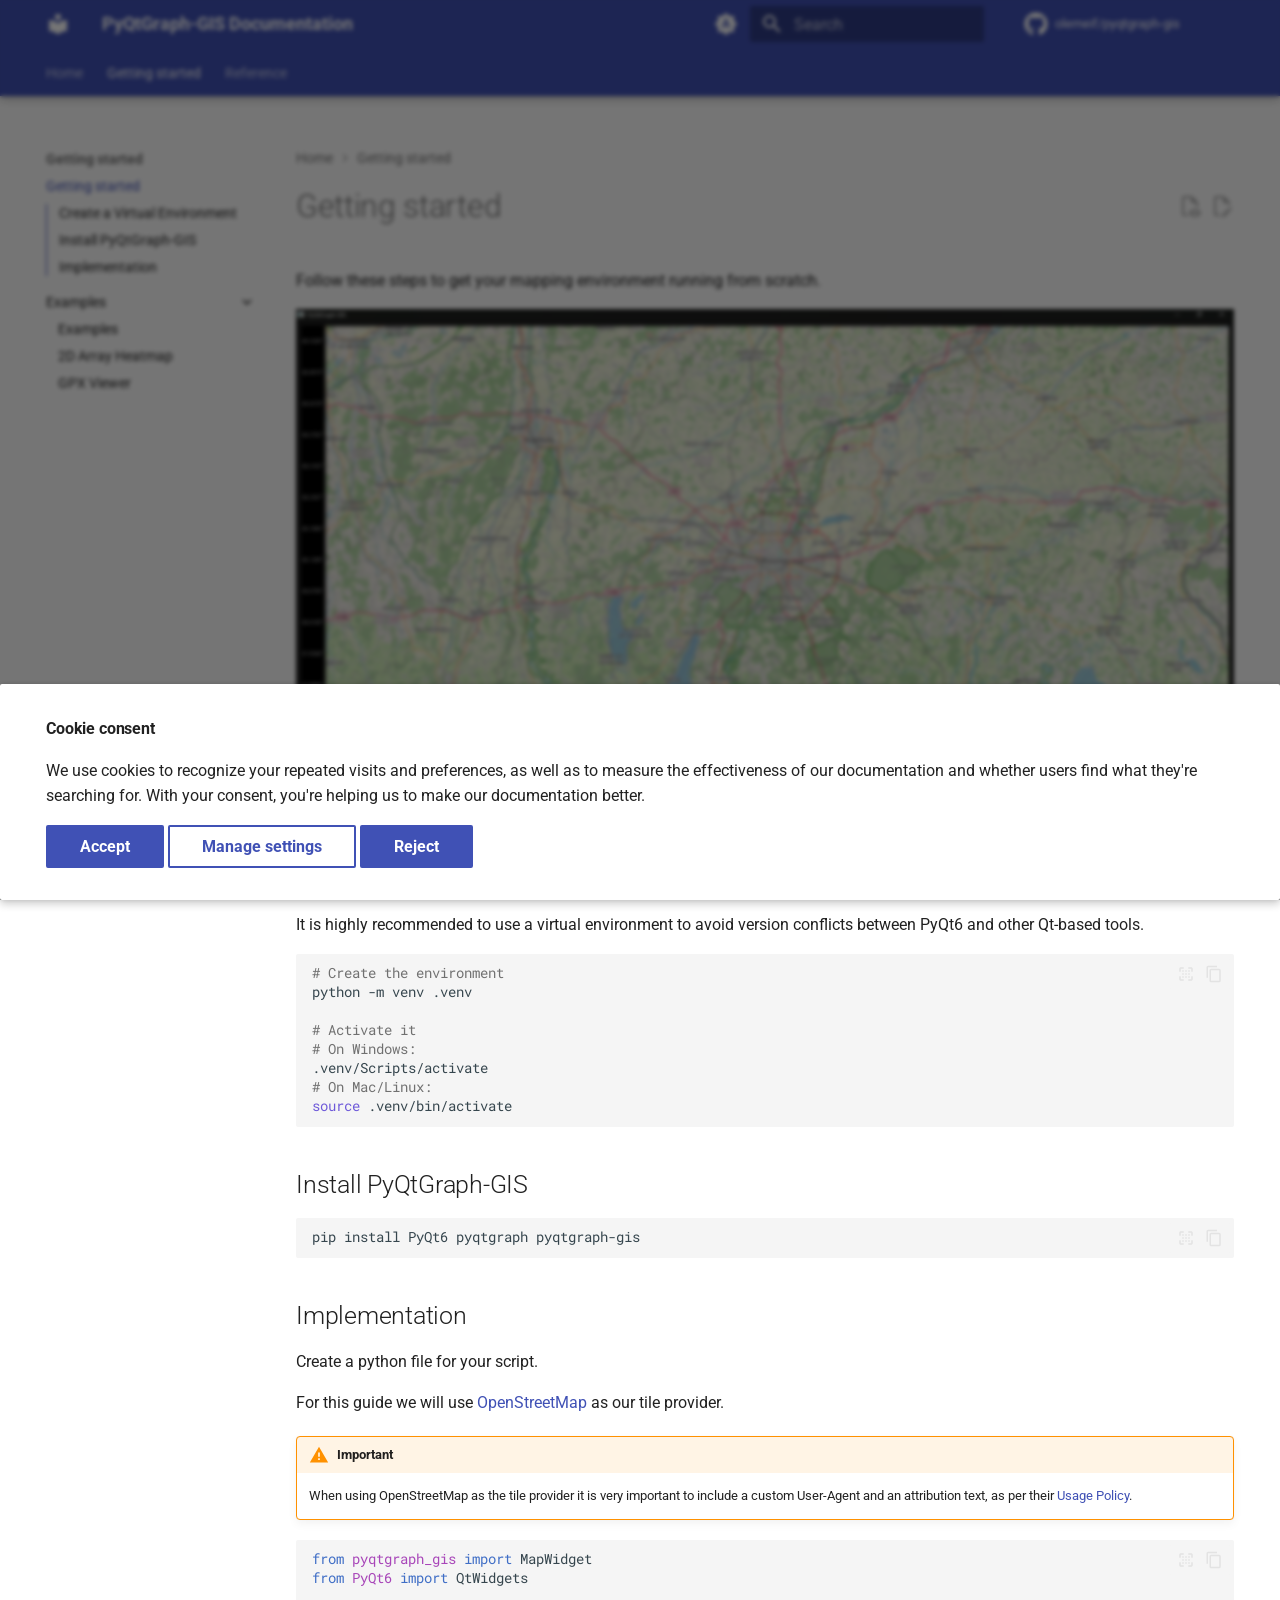
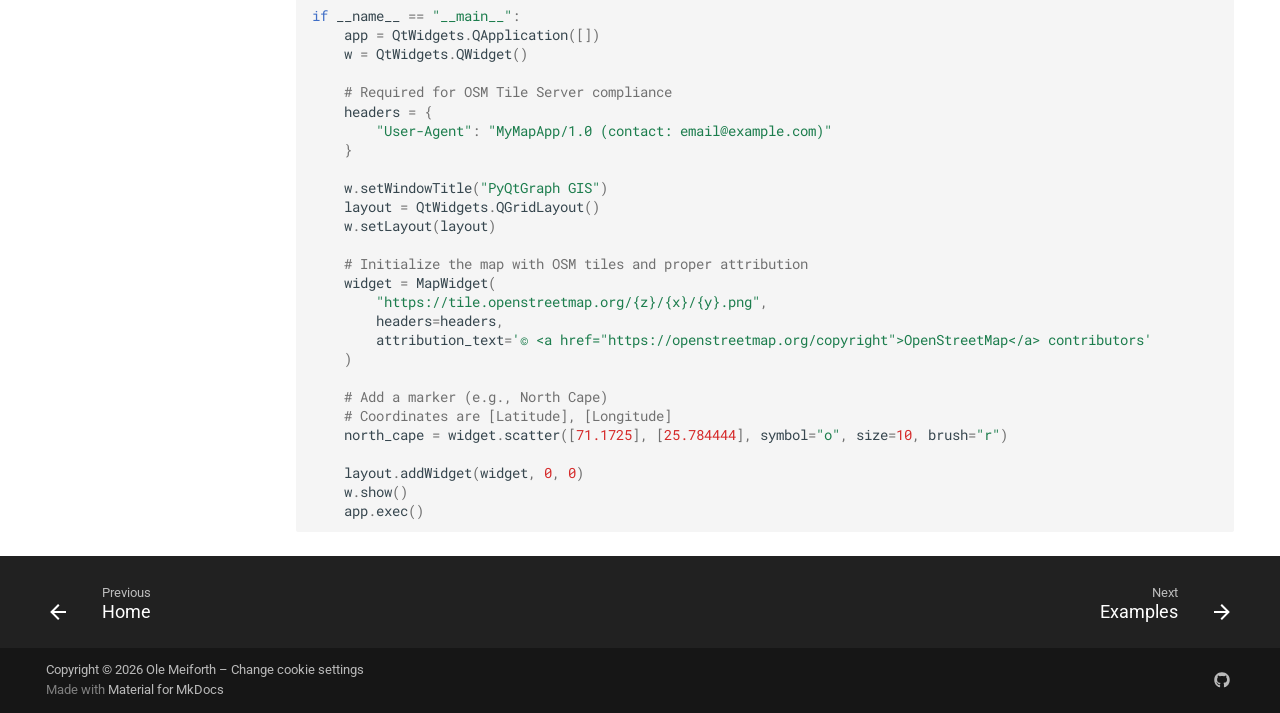
==== getting_started/index.html @ 2fb93a49 "Deployed 7b2a3c8 with MkDocs version: 1.6.1" ====
<!doctype html>
<html lang="en" class="no-js">
  <head>
    
      <meta charset="utf-8">
      <meta name="viewport" content="width=device-width,initial-scale=1">
      
      
      
        <link rel="canonical" href="https://olemeif.github.io/pyqtgraph-gis/getting_started/">
      
      
        <link rel="prev" href="..">
      
      
        <link rel="next" href="examples/">
      
      
        
      
      
      <link rel="icon" href="../assets/images/favicon.png">
      <meta name="generator" content="mkdocs-1.6.1, mkdocs-material-9.7.5">
    
    
      
        <title>Getting started - PyQtGraph-GIS Documentation</title>
      
    
    
      <link rel="stylesheet" href="../assets/stylesheets/main.484c7ddc.min.css">
      
        
        <link rel="stylesheet" href="../assets/stylesheets/palette.ab4e12ef.min.css">
      
      


    
    
      
    
    
      
        
        
        
        <link rel="stylesheet" href="../assets/external/fonts.googleapis.com/css.49ea35f2.css">
        <style>:root{--md-text-font:"Roboto";--md-code-font:"Roboto Mono"}</style>
      
    
    
    <script>__md_scope=new URL("..",location),__md_hash=e=>[...e].reduce(((e,_)=>(e<<5)-e+_.charCodeAt(0)),0),__md_get=(e,_=localStorage,t=__md_scope)=>JSON.parse(_.getItem(t.pathname+"."+e)),__md_set=(e,_,t=localStorage,a=__md_scope)=>{try{t.setItem(a.pathname+"."+e,JSON.stringify(_))}catch(e){}}</script>
    
      

    
    
  </head>
  
  
    
    
      
    
    
    
    
    <body dir="ltr" data-md-color-scheme="default" data-md-color-primary="indigo" data-md-color-accent="indigo">
  
    
    <input class="md-toggle" data-md-toggle="drawer" type="checkbox" id="__drawer" autocomplete="off">
    <input class="md-toggle" data-md-toggle="search" type="checkbox" id="__search" autocomplete="off">
    <label class="md-overlay" for="__drawer"></label>
    <div data-md-component="skip">
      
        
        <a href="#getting-started" class="md-skip">
          Skip to content
        </a>
      
    </div>
    <div data-md-component="announce">
      
    </div>
    
    
      

  

<header class="md-header md-header--shadow md-header--lifted" data-md-component="header">
  <nav class="md-header__inner md-grid" aria-label="Header">
    <a href=".." title="PyQtGraph-GIS Documentation" class="md-header__button md-logo" aria-label="PyQtGraph-GIS Documentation" data-md-component="logo">
      
  
  <svg xmlns="http://www.w3.org/2000/svg" viewBox="0 0 24 24"><path d="M12 8a3 3 0 0 0 3-3 3 3 0 0 0-3-3 3 3 0 0 0-3 3 3 3 0 0 0 3 3m0 3.54C9.64 9.35 6.5 8 3 8v11c3.5 0 6.64 1.35 9 3.54 2.36-2.19 5.5-3.54 9-3.54V8c-3.5 0-6.64 1.35-9 3.54"/></svg>

    </a>
    <label class="md-header__button md-icon" for="__drawer">
      
      <svg xmlns="http://www.w3.org/2000/svg" viewBox="0 0 24 24"><path d="M3 6h18v2H3zm0 5h18v2H3zm0 5h18v2H3z"/></svg>
    </label>
    <div class="md-header__title" data-md-component="header-title">
      <div class="md-header__ellipsis">
        <div class="md-header__topic">
          <span class="md-ellipsis">
            PyQtGraph-GIS Documentation
          </span>
        </div>
        <div class="md-header__topic" data-md-component="header-topic">
          <span class="md-ellipsis">
            
              Getting started
            
          </span>
        </div>
      </div>
    </div>
    
      
        <form class="md-header__option" data-md-component="palette">
  
    
    
    
    <input class="md-option" data-md-color-media="(prefers-color-scheme)" data-md-color-scheme="default" data-md-color-primary="indigo" data-md-color-accent="indigo"  aria-label="Switch to light mode"  type="radio" name="__palette" id="__palette_0">
    
      <label class="md-header__button md-icon" title="Switch to light mode" for="__palette_1" hidden>
        <svg xmlns="http://www.w3.org/2000/svg" viewBox="0 0 24 24"><path d="m14.3 16-.7-2h-3.2l-.7 2H7.8L11 7h2l3.2 9zM20 8.69V4h-4.69L12 .69 8.69 4H4v4.69L.69 12 4 15.31V20h4.69L12 23.31 15.31 20H20v-4.69L23.31 12zm-9.15 3.96h2.3L12 9z"/></svg>
      </label>
    
  
    
    
    
    <input class="md-option" data-md-color-media="(prefers-color-scheme: light)" data-md-color-scheme="default" data-md-color-primary="indigo" data-md-color-accent="indigo"  aria-label="Switch to dark mode"  type="radio" name="__palette" id="__palette_1">
    
      <label class="md-header__button md-icon" title="Switch to dark mode" for="__palette_2" hidden>
        <svg xmlns="http://www.w3.org/2000/svg" viewBox="0 0 24 24"><path d="M12 8a4 4 0 0 0-4 4 4 4 0 0 0 4 4 4 4 0 0 0 4-4 4 4 0 0 0-4-4m0 10a6 6 0 0 1-6-6 6 6 0 0 1 6-6 6 6 0 0 1 6 6 6 6 0 0 1-6 6m8-9.31V4h-4.69L12 .69 8.69 4H4v4.69L.69 12 4 15.31V20h4.69L12 23.31 15.31 20H20v-4.69L23.31 12z"/></svg>
      </label>
    
  
    
    
    
    <input class="md-option" data-md-color-media="(prefers-color-scheme: dark)" data-md-color-scheme="slate" data-md-color-primary="indigo" data-md-color-accent="indigo"  aria-label="Switch to system preference"  type="radio" name="__palette" id="__palette_2">
    
      <label class="md-header__button md-icon" title="Switch to system preference" for="__palette_0" hidden>
        <svg xmlns="http://www.w3.org/2000/svg" viewBox="0 0 24 24"><path d="M12 18c-.89 0-1.74-.2-2.5-.55C11.56 16.5 13 14.42 13 12s-1.44-4.5-3.5-5.45C10.26 6.2 11.11 6 12 6a6 6 0 0 1 6 6 6 6 0 0 1-6 6m8-9.31V4h-4.69L12 .69 8.69 4H4v4.69L.69 12 4 15.31V20h4.69L12 23.31 15.31 20H20v-4.69L23.31 12z"/></svg>
      </label>
    
  
</form>
      
    
    
      <script>var palette=__md_get("__palette");if(palette&&palette.color){if("(prefers-color-scheme)"===palette.color.media){var media=matchMedia("(prefers-color-scheme: light)"),input=document.querySelector(media.matches?"[data-md-color-media='(prefers-color-scheme: light)']":"[data-md-color-media='(prefers-color-scheme: dark)']");palette.color.media=input.getAttribute("data-md-color-media"),palette.color.scheme=input.getAttribute("data-md-color-scheme"),palette.color.primary=input.getAttribute("data-md-color-primary"),palette.color.accent=input.getAttribute("data-md-color-accent")}for(var[key,value]of Object.entries(palette.color))document.body.setAttribute("data-md-color-"+key,value)}</script>
    
    
    
      
      
        <label class="md-header__button md-icon" for="__search">
          
          <svg xmlns="http://www.w3.org/2000/svg" viewBox="0 0 24 24"><path d="M9.5 3A6.5 6.5 0 0 1 16 9.5c0 1.61-.59 3.09-1.56 4.23l.27.27h.79l5 5-1.5 1.5-5-5v-.79l-.27-.27A6.52 6.52 0 0 1 9.5 16 6.5 6.5 0 0 1 3 9.5 6.5 6.5 0 0 1 9.5 3m0 2C7 5 5 7 5 9.5S7 14 9.5 14 14 12 14 9.5 12 5 9.5 5"/></svg>
        </label>
        <div class="md-search" data-md-component="search" role="dialog">
  <label class="md-search__overlay" for="__search"></label>
  <div class="md-search__inner" role="search">
    <form class="md-search__form" name="search">
      <input type="text" class="md-search__input" name="query" aria-label="Search" placeholder="Search" autocapitalize="off" autocorrect="off" autocomplete="off" spellcheck="false" data-md-component="search-query" required>
      <label class="md-search__icon md-icon" for="__search">
        
        <svg xmlns="http://www.w3.org/2000/svg" viewBox="0 0 24 24"><path d="M9.5 3A6.5 6.5 0 0 1 16 9.5c0 1.61-.59 3.09-1.56 4.23l.27.27h.79l5 5-1.5 1.5-5-5v-.79l-.27-.27A6.52 6.52 0 0 1 9.5 16 6.5 6.5 0 0 1 3 9.5 6.5 6.5 0 0 1 9.5 3m0 2C7 5 5 7 5 9.5S7 14 9.5 14 14 12 14 9.5 12 5 9.5 5"/></svg>
        
        <svg xmlns="http://www.w3.org/2000/svg" viewBox="0 0 24 24"><path d="M20 11v2H8l5.5 5.5-1.42 1.42L4.16 12l7.92-7.92L13.5 5.5 8 11z"/></svg>
      </label>
      <nav class="md-search__options" aria-label="Search">
        
          <a href="javascript:void(0)" class="md-search__icon md-icon" title="Share" aria-label="Share" data-clipboard data-clipboard-text="" data-md-component="search-share" tabindex="-1">
            
            <svg xmlns="http://www.w3.org/2000/svg" viewBox="0 0 24 24"><path d="M18 16.08c-.76 0-1.44.3-1.96.77L8.91 12.7c.05-.23.09-.46.09-.7s-.04-.47-.09-.7l7.05-4.11c.54.5 1.25.81 2.04.81a3 3 0 0 0 3-3 3 3 0 0 0-3-3 3 3 0 0 0-3 3c0 .24.04.47.09.7L8.04 9.81C7.5 9.31 6.79 9 6 9a3 3 0 0 0-3 3 3 3 0 0 0 3 3c.79 0 1.5-.31 2.04-.81l7.12 4.15c-.05.21-.08.43-.08.66 0 1.61 1.31 2.91 2.92 2.91s2.92-1.3 2.92-2.91A2.92 2.92 0 0 0 18 16.08"/></svg>
          </a>
        
        <button type="reset" class="md-search__icon md-icon" title="Clear" aria-label="Clear" tabindex="-1">
          
          <svg xmlns="http://www.w3.org/2000/svg" viewBox="0 0 24 24"><path d="M19 6.41 17.59 5 12 10.59 6.41 5 5 6.41 10.59 12 5 17.59 6.41 19 12 13.41 17.59 19 19 17.59 13.41 12z"/></svg>
        </button>
      </nav>
      
        <div class="md-search__suggest" data-md-component="search-suggest"></div>
      
    </form>
    <div class="md-search__output">
      <div class="md-search__scrollwrap" tabindex="0" data-md-scrollfix>
        <div class="md-search-result" data-md-component="search-result">
          <div class="md-search-result__meta">
            Initializing search
          </div>
          <ol class="md-search-result__list" role="presentation"></ol>
        </div>
      </div>
    </div>
  </div>
</div>
      
    
    
      <div class="md-header__source">
        <a href="https://github.com/olemeif/pyqtgraph-gis" title="Go to repository" class="md-source" data-md-component="source">
  <div class="md-source__icon md-icon">
    
    <svg xmlns="http://www.w3.org/2000/svg" viewBox="0 0 512 512"><!--! Font Awesome Free 7.1.0 by @fontawesome - https://fontawesome.com License - https://fontawesome.com/license/free (Icons: CC BY 4.0, Fonts: SIL OFL 1.1, Code: MIT License) Copyright 2025 Fonticons, Inc.--><path d="M173.9 397.4c0 2-2.3 3.6-5.2 3.6-3.3.3-5.6-1.3-5.6-3.6 0-2 2.3-3.6 5.2-3.6 3-.3 5.6 1.3 5.6 3.6m-31.1-4.5c-.7 2 1.3 4.3 4.3 4.9 2.6 1 5.6 0 6.2-2s-1.3-4.3-4.3-5.2c-2.6-.7-5.5.3-6.2 2.3m44.2-1.7c-2.9.7-4.9 2.6-4.6 4.9.3 2 2.9 3.3 5.9 2.6 2.9-.7 4.9-2.6 4.6-4.6-.3-1.9-3-3.2-5.9-2.9M252.8 8C114.1 8 8 113.3 8 252c0 110.9 69.8 205.8 169.5 239.2 12.8 2.3 17.3-5.6 17.3-12.1 0-6.2-.3-40.4-.3-61.4 0 0-70 15-84.7-29.8 0 0-11.4-29.1-27.8-36.6 0 0-22.9-15.7 1.6-15.4 0 0 24.9 2 38.6 25.8 21.9 38.6 58.6 27.5 72.9 20.9 2.3-16 8.8-27.1 16-33.7-55.9-6.2-112.3-14.3-112.3-110.5 0-27.5 7.6-41.3 23.6-58.9-2.6-6.5-11.1-33.3 2.6-67.9 20.9-6.5 69 27 69 27 20-5.6 41.5-8.5 62.8-8.5s42.8 2.9 62.8 8.5c0 0 48.1-33.6 69-27 13.7 34.7 5.2 61.4 2.6 67.9 16 17.7 25.8 31.5 25.8 58.9 0 96.5-58.9 104.2-114.8 110.5 9.2 7.9 17 22.9 17 46.4 0 33.7-.3 75.4-.3 83.6 0 6.5 4.6 14.4 17.3 12.1C436.2 457.8 504 362.9 504 252 504 113.3 391.5 8 252.8 8M105.2 352.9c-1.3 1-1 3.3.7 5.2 1.6 1.6 3.9 2.3 5.2 1 1.3-1 1-3.3-.7-5.2-1.6-1.6-3.9-2.3-5.2-1m-10.8-8.1c-.7 1.3.3 2.9 2.3 3.9 1.6 1 3.6.7 4.3-.7.7-1.3-.3-2.9-2.3-3.9-2-.6-3.6-.3-4.3.7m32.4 35.6c-1.6 1.3-1 4.3 1.3 6.2 2.3 2.3 5.2 2.6 6.5 1 1.3-1.3.7-4.3-1.3-6.2-2.2-2.3-5.2-2.6-6.5-1m-11.4-14.7c-1.6 1-1.6 3.6 0 5.9s4.3 3.3 5.6 2.3c1.6-1.3 1.6-3.9 0-6.2-1.4-2.3-4-3.3-5.6-2"/></svg>
  </div>
  <div class="md-source__repository">
    olemeif/pyqtgraph-gis
  </div>
</a>
      </div>
    
  </nav>
  
    
      
<nav class="md-tabs" aria-label="Tabs" data-md-component="tabs">
  <div class="md-grid">
    <ul class="md-tabs__list">
      
        
  
  
  
  
    <li class="md-tabs__item">
      <a href=".." class="md-tabs__link">
        
  
  
    
  
  Home

      </a>
    </li>
  

      
        
  
  
  
    
  
  
    
    
      <li class="md-tabs__item md-tabs__item--active">
        <a href="./" class="md-tabs__link">
          
  
  
  Getting started

        </a>
      </li>
    
  

      
        
  
  
  
  
    
    
      <li class="md-tabs__item">
        <a href="../reference/" class="md-tabs__link">
          
  
  
  Reference

        </a>
      </li>
    
  

      
    </ul>
  </div>
</nav>
    
  
</header>
    
    <div class="md-container" data-md-component="container">
      
      
        
      
      <main class="md-main" data-md-component="main">
        <div class="md-main__inner md-grid">
          
            
              
              <div class="md-sidebar md-sidebar--primary" data-md-component="sidebar" data-md-type="navigation" >
                <div class="md-sidebar__scrollwrap">
                  <div class="md-sidebar__inner">
                    


  


  

<nav class="md-nav md-nav--primary md-nav--lifted md-nav--integrated" aria-label="Navigation" data-md-level="0">
  <label class="md-nav__title" for="__drawer">
    <a href=".." title="PyQtGraph-GIS Documentation" class="md-nav__button md-logo" aria-label="PyQtGraph-GIS Documentation" data-md-component="logo">
      
  
  <svg xmlns="http://www.w3.org/2000/svg" viewBox="0 0 24 24"><path d="M12 8a3 3 0 0 0 3-3 3 3 0 0 0-3-3 3 3 0 0 0-3 3 3 3 0 0 0 3 3m0 3.54C9.64 9.35 6.5 8 3 8v11c3.5 0 6.64 1.35 9 3.54 2.36-2.19 5.5-3.54 9-3.54V8c-3.5 0-6.64 1.35-9 3.54"/></svg>

    </a>
    PyQtGraph-GIS Documentation
  </label>
  
    <div class="md-nav__source">
      <a href="https://github.com/olemeif/pyqtgraph-gis" title="Go to repository" class="md-source" data-md-component="source">
  <div class="md-source__icon md-icon">
    
    <svg xmlns="http://www.w3.org/2000/svg" viewBox="0 0 512 512"><!--! Font Awesome Free 7.1.0 by @fontawesome - https://fontawesome.com License - https://fontawesome.com/license/free (Icons: CC BY 4.0, Fonts: SIL OFL 1.1, Code: MIT License) Copyright 2025 Fonticons, Inc.--><path d="M173.9 397.4c0 2-2.3 3.6-5.2 3.6-3.3.3-5.6-1.3-5.6-3.6 0-2 2.3-3.6 5.2-3.6 3-.3 5.6 1.3 5.6 3.6m-31.1-4.5c-.7 2 1.3 4.3 4.3 4.9 2.6 1 5.6 0 6.2-2s-1.3-4.3-4.3-5.2c-2.6-.7-5.5.3-6.2 2.3m44.2-1.7c-2.9.7-4.9 2.6-4.6 4.9.3 2 2.9 3.3 5.9 2.6 2.9-.7 4.9-2.6 4.6-4.6-.3-1.9-3-3.2-5.9-2.9M252.8 8C114.1 8 8 113.3 8 252c0 110.9 69.8 205.8 169.5 239.2 12.8 2.3 17.3-5.6 17.3-12.1 0-6.2-.3-40.4-.3-61.4 0 0-70 15-84.7-29.8 0 0-11.4-29.1-27.8-36.6 0 0-22.9-15.7 1.6-15.4 0 0 24.9 2 38.6 25.8 21.9 38.6 58.6 27.5 72.9 20.9 2.3-16 8.8-27.1 16-33.7-55.9-6.2-112.3-14.3-112.3-110.5 0-27.5 7.6-41.3 23.6-58.9-2.6-6.5-11.1-33.3 2.6-67.9 20.9-6.5 69 27 69 27 20-5.6 41.5-8.5 62.8-8.5s42.8 2.9 62.8 8.5c0 0 48.1-33.6 69-27 13.7 34.7 5.2 61.4 2.6 67.9 16 17.7 25.8 31.5 25.8 58.9 0 96.5-58.9 104.2-114.8 110.5 9.2 7.9 17 22.9 17 46.4 0 33.7-.3 75.4-.3 83.6 0 6.5 4.6 14.4 17.3 12.1C436.2 457.8 504 362.9 504 252 504 113.3 391.5 8 252.8 8M105.2 352.9c-1.3 1-1 3.3.7 5.2 1.6 1.6 3.9 2.3 5.2 1 1.3-1 1-3.3-.7-5.2-1.6-1.6-3.9-2.3-5.2-1m-10.8-8.1c-.7 1.3.3 2.9 2.3 3.9 1.6 1 3.6.7 4.3-.7.7-1.3-.3-2.9-2.3-3.9-2-.6-3.6-.3-4.3.7m32.4 35.6c-1.6 1.3-1 4.3 1.3 6.2 2.3 2.3 5.2 2.6 6.5 1 1.3-1.3.7-4.3-1.3-6.2-2.2-2.3-5.2-2.6-6.5-1m-11.4-14.7c-1.6 1-1.6 3.6 0 5.9s4.3 3.3 5.6 2.3c1.6-1.3 1.6-3.9 0-6.2-1.4-2.3-4-3.3-5.6-2"/></svg>
  </div>
  <div class="md-source__repository">
    olemeif/pyqtgraph-gis
  </div>
</a>
    </div>
  
  <ul class="md-nav__list" data-md-scrollfix>
    
      
      
  
  
  
  
    <li class="md-nav__item">
      <a href=".." class="md-nav__link">
        
  
  
  <span class="md-ellipsis">
    
  
    Home
  

    
  </span>
  
  

      </a>
    </li>
  

    
      
      
  
  
    
  
  
  
    
    
    
    
      
        
        
      
      
    
    
    <li class="md-nav__item md-nav__item--active md-nav__item--section md-nav__item--nested">
      
        
        
        <input class="md-nav__toggle md-toggle " type="checkbox" id="__nav_2" checked>
        
          
          <label class="md-nav__link" for="__nav_2" id="__nav_2_label" tabindex="">
            
  
  
  <span class="md-ellipsis">
    
  
    Getting started
  

    
  </span>
  
  

            <span class="md-nav__icon md-icon"></span>
          </label>
        
        <nav class="md-nav" data-md-level="1" aria-labelledby="__nav_2_label" aria-expanded="true">
          <label class="md-nav__title" for="__nav_2">
            <span class="md-nav__icon md-icon"></span>
            
  
    Getting started
  

          </label>
          <ul class="md-nav__list" data-md-scrollfix>
            
              
                
  
  
    
  
  
  
    <li class="md-nav__item md-nav__item--active">
      
      <input class="md-nav__toggle md-toggle" type="checkbox" id="__toc">
      
      
        
      
      
        <label class="md-nav__link md-nav__link--active" for="__toc">
          
  
  
  <span class="md-ellipsis">
    
  
    Getting started
  

    
  </span>
  
  

          <span class="md-nav__icon md-icon"></span>
        </label>
      
      <a href="./" class="md-nav__link md-nav__link--active">
        
  
  
  <span class="md-ellipsis">
    
  
    Getting started
  

    
  </span>
  
  

      </a>
      
        

<nav class="md-nav md-nav--secondary" aria-label="Table of contents">
  
  
  
    
  
  
    <label class="md-nav__title" for="__toc">
      <span class="md-nav__icon md-icon"></span>
      Table of contents
    </label>
    <ul class="md-nav__list" data-md-component="toc" data-md-scrollfix>
      
        <li class="md-nav__item">
  <a href="#create-a-virtual-environment" class="md-nav__link">
    <span class="md-ellipsis">
      
        Create a Virtual Environment
      
    </span>
  </a>
  
</li>
      
        <li class="md-nav__item">
  <a href="#install-pyqtgraph-gis" class="md-nav__link">
    <span class="md-ellipsis">
      
        Install PyQtGraph-GIS
      
    </span>
  </a>
  
</li>
      
        <li class="md-nav__item">
  <a href="#implementation" class="md-nav__link">
    <span class="md-ellipsis">
      
        Implementation
      
    </span>
  </a>
  
</li>
      
    </ul>
  
</nav>
      
    </li>
  

              
            
              
                
  
  
  
  
    
    
    
    
      
      
    
    
    <li class="md-nav__item md-nav__item--nested">
      
        
        
          
        
        <input class="md-nav__toggle md-toggle md-toggle--indeterminate" type="checkbox" id="__nav_2_2" >
        
          
          <label class="md-nav__link" for="__nav_2_2" id="__nav_2_2_label" tabindex="0">
            
  
  
  <span class="md-ellipsis">
    
  
    Examples
  

    
  </span>
  
  

            <span class="md-nav__icon md-icon"></span>
          </label>
        
        <nav class="md-nav" data-md-level="2" aria-labelledby="__nav_2_2_label" aria-expanded="false">
          <label class="md-nav__title" for="__nav_2_2">
            <span class="md-nav__icon md-icon"></span>
            
  
    Examples
  

          </label>
          <ul class="md-nav__list" data-md-scrollfix>
            
              
                
  
  
  
  
    <li class="md-nav__item">
      <a href="examples/" class="md-nav__link">
        
  
  
  <span class="md-ellipsis">
    
  
    Examples
  

    
  </span>
  
  

      </a>
    </li>
  

              
            
              
                
  
  
  
  
    <li class="md-nav__item">
      <a href="examples/2d-array-heatmap/" class="md-nav__link">
        
  
  
  <span class="md-ellipsis">
    
  
    2D Array Heatmap
  

    
  </span>
  
  

      </a>
    </li>
  

              
            
              
                
  
  
  
  
    <li class="md-nav__item">
      <a href="examples/gpx-viewer/" class="md-nav__link">
        
  
  
  <span class="md-ellipsis">
    
  
    GPX Viewer
  

    
  </span>
  
  

      </a>
    </li>
  

              
            
          </ul>
        </nav>
      
    </li>
  

              
            
          </ul>
        </nav>
      
    </li>
  

    
      
      
  
  
  
  
    
    
    
    
      
      
    
    
    <li class="md-nav__item md-nav__item--nested">
      
        
        
          
        
        <input class="md-nav__toggle md-toggle md-toggle--indeterminate" type="checkbox" id="__nav_3" >
        
          
          <label class="md-nav__link" for="__nav_3" id="__nav_3_label" tabindex="0">
            
  
  
  <span class="md-ellipsis">
    
  
    Reference
  

    
  </span>
  
  

            <span class="md-nav__icon md-icon"></span>
          </label>
        
        <nav class="md-nav" data-md-level="1" aria-labelledby="__nav_3_label" aria-expanded="false">
          <label class="md-nav__title" for="__nav_3">
            <span class="md-nav__icon md-icon"></span>
            
  
    Reference
  

          </label>
          <ul class="md-nav__list" data-md-scrollfix>
            
              
                
  
  
  
  
    <li class="md-nav__item">
      <a href="../reference/" class="md-nav__link">
        
  
  
  <span class="md-ellipsis">
    
  
    API Reference
  

    
  </span>
  
  

      </a>
    </li>
  

              
            
              
                
  
  
  
  
    <li class="md-nav__item">
      <a href="../reference/MapWidget/" class="md-nav__link">
        
  
  
  <span class="md-ellipsis">
    
  
    MapWidget
  

    
  </span>
  
  

      </a>
    </li>
  

              
            
              
                
  
  
  
  
    <li class="md-nav__item">
      <a href="../reference/utils/" class="md-nav__link">
        
  
  
  <span class="md-ellipsis">
    
  
    Utils
  

    
  </span>
  
  

      </a>
    </li>
  

              
            
          </ul>
        </nav>
      
    </li>
  

    
  </ul>
</nav>
                  </div>
                </div>
              </div>
            
            
          
          
            <div class="md-content" data-md-component="content">
              
                



  


  <nav class="md-path" aria-label="Navigation" >
    <ol class="md-path__list">
      
        
  
  
    <li class="md-path__item">
      <a href=".." class="md-path__link">
        
  <span class="md-ellipsis">
    Home
  </span>

      </a>
    </li>
  

      
      
        
  
  
    
    
      <li class="md-path__item">
        <a href="./" class="md-path__link">
          
  <span class="md-ellipsis">
    Getting started
  </span>

        </a>
      </li>
    
  

      
    </ol>
  </nav>

              
              <article class="md-content__inner md-typeset">
                
                  


  
    <a href="https://github.com/olemeif/pyqtgraph-gis/edit/main/docs/getting_started/index.md" title="Edit this page" class="md-content__button md-icon" rel="edit">
      
      <svg xmlns="http://www.w3.org/2000/svg" viewBox="0 0 24 24"><path d="M10 20H6V4h7v5h5v3.1l2-2V8l-6-6H6c-1.1 0-2 .9-2 2v16c0 1.1.9 2 2 2h4zm10.2-7c.1 0 .3.1.4.2l1.3 1.3c.2.2.2.6 0 .8l-1 1-2.1-2.1 1-1c.1-.1.2-.2.4-.2m0 3.9L14.1 23H12v-2.1l6.1-6.1z"/></svg>
    </a>
  
  
    
      
    
    <a href="https://github.com/olemeif/pyqtgraph-gis/raw/main/docs/getting_started/index.md" title="View source of this page" class="md-content__button md-icon">
      
      <svg xmlns="http://www.w3.org/2000/svg" viewBox="0 0 24 24"><path d="M17 18c.56 0 1 .44 1 1s-.44 1-1 1-1-.44-1-1 .44-1 1-1m0-3c-2.73 0-5.06 1.66-6 4 .94 2.34 3.27 4 6 4s5.06-1.66 6-4c-.94-2.34-3.27-4-6-4m0 6.5a2.5 2.5 0 0 1-2.5-2.5 2.5 2.5 0 0 1 2.5-2.5 2.5 2.5 0 0 1 2.5 2.5 2.5 2.5 0 0 1-2.5 2.5M9.27 20H6V4h7v5h5v4.07c.7.08 1.36.25 2 .49V8l-6-6H6a2 2 0 0 0-2 2v16a2 2 0 0 0 2 2h4.5a8.2 8.2 0 0 1-1.23-2"/></svg>
    </a>
  


<h1 id="getting-started">Getting started</h1>
<p>Follow these steps to get your mapping environment running from scratch.</p>
<p><img alt="Image showing the result of this Setup Guide - A PyQt6 Window with a PyQtGraph Plot Widget as a Map" src="../assets/images/MapWidget.png" /></p>
<h2 id="create-a-virtual-environment">Create a Virtual Environment</h2>
<p>It is highly recommended to use a virtual environment to avoid version conflicts between PyQt6 and other Qt-based tools.</p>
<div class="language-Bash highlight"><pre><span></span><code><span id="__span-0-1"><a id="__codelineno-0-1" name="__codelineno-0-1" href="#__codelineno-0-1"></a><span class="c1"># Create the environment</span>
</span><span id="__span-0-2"><a id="__codelineno-0-2" name="__codelineno-0-2" href="#__codelineno-0-2"></a>python<span class="w"> </span>-m<span class="w"> </span>venv<span class="w"> </span>.venv
</span><span id="__span-0-3"><a id="__codelineno-0-3" name="__codelineno-0-3" href="#__codelineno-0-3"></a>
</span><span id="__span-0-4"><a id="__codelineno-0-4" name="__codelineno-0-4" href="#__codelineno-0-4"></a><span class="c1"># Activate it</span>
</span><span id="__span-0-5"><a id="__codelineno-0-5" name="__codelineno-0-5" href="#__codelineno-0-5"></a><span class="c1"># On Windows:</span>
</span><span id="__span-0-6"><a id="__codelineno-0-6" name="__codelineno-0-6" href="#__codelineno-0-6"></a>.venv/Scripts/activate
</span><span id="__span-0-7"><a id="__codelineno-0-7" name="__codelineno-0-7" href="#__codelineno-0-7"></a><span class="c1"># On Mac/Linux:</span>
</span><span id="__span-0-8"><a id="__codelineno-0-8" name="__codelineno-0-8" href="#__codelineno-0-8"></a><span class="nb">source</span><span class="w"> </span>.venv/bin/activate
</span></code></pre></div>
<h2 id="install-pyqtgraph-gis">Install PyQtGraph-GIS</h2>
<div class="language-Bash highlight"><pre><span></span><code><span id="__span-1-1"><a id="__codelineno-1-1" name="__codelineno-1-1" href="#__codelineno-1-1"></a>pip<span class="w"> </span>install<span class="w"> </span>PyQt6<span class="w"> </span>pyqtgraph<span class="w"> </span>pyqtgraph-gis
</span></code></pre></div>
<h2 id="implementation">Implementation</h2>
<p>Create a python file for your script.</p>
<p>For this guide we will use <a href="https://www.openstreetmap.org/">OpenStreetMap</a> as our tile provider.</p>
<div class="admonition warning">
<p class="admonition-title">Important</p>
<p>When using OpenStreetMap as the tile provider it is very important to include a custom User-Agent and an attribution text, as per their <a href="https://operations.osmfoundation.org/policies/tiles/">Usage Policy</a>.</p>
</div>
<div class="language-Python highlight"><pre><span></span><code><span id="__span-2-1"><a id="__codelineno-2-1" name="__codelineno-2-1" href="#__codelineno-2-1"></a><span class="kn">from</span><span class="w"> </span><span class="nn">pyqtgraph_gis</span><span class="w"> </span><span class="kn">import</span> <span class="n">MapWidget</span>
</span><span id="__span-2-2"><a id="__codelineno-2-2" name="__codelineno-2-2" href="#__codelineno-2-2"></a><span class="kn">from</span><span class="w"> </span><span class="nn">PyQt6</span><span class="w"> </span><span class="kn">import</span> <span class="n">QtWidgets</span>
</span><span id="__span-2-3"><a id="__codelineno-2-3" name="__codelineno-2-3" href="#__codelineno-2-3"></a>
</span><span id="__span-2-4"><a id="__codelineno-2-4" name="__codelineno-2-4" href="#__codelineno-2-4"></a><span class="k">if</span> <span class="vm">__name__</span> <span class="o">==</span> <span class="s2">&quot;__main__&quot;</span><span class="p">:</span>
</span><span id="__span-2-5"><a id="__codelineno-2-5" name="__codelineno-2-5" href="#__codelineno-2-5"></a>    <span class="n">app</span> <span class="o">=</span> <span class="n">QtWidgets</span><span class="o">.</span><span class="n">QApplication</span><span class="p">([])</span>
</span><span id="__span-2-6"><a id="__codelineno-2-6" name="__codelineno-2-6" href="#__codelineno-2-6"></a>    <span class="n">w</span> <span class="o">=</span> <span class="n">QtWidgets</span><span class="o">.</span><span class="n">QWidget</span><span class="p">()</span>
</span><span id="__span-2-7"><a id="__codelineno-2-7" name="__codelineno-2-7" href="#__codelineno-2-7"></a>
</span><span id="__span-2-8"><a id="__codelineno-2-8" name="__codelineno-2-8" href="#__codelineno-2-8"></a>    <span class="c1"># Required for OSM Tile Server compliance</span>
</span><span id="__span-2-9"><a id="__codelineno-2-9" name="__codelineno-2-9" href="#__codelineno-2-9"></a>    <span class="n">headers</span> <span class="o">=</span> <span class="p">{</span>
</span><span id="__span-2-10"><a id="__codelineno-2-10" name="__codelineno-2-10" href="#__codelineno-2-10"></a>        <span class="s2">&quot;User-Agent&quot;</span><span class="p">:</span> <span class="s2">&quot;MyMapApp/1.0 (contact: email@example.com)&quot;</span>
</span><span id="__span-2-11"><a id="__codelineno-2-11" name="__codelineno-2-11" href="#__codelineno-2-11"></a>    <span class="p">}</span>
</span><span id="__span-2-12"><a id="__codelineno-2-12" name="__codelineno-2-12" href="#__codelineno-2-12"></a>
</span><span id="__span-2-13"><a id="__codelineno-2-13" name="__codelineno-2-13" href="#__codelineno-2-13"></a>    <span class="n">w</span><span class="o">.</span><span class="n">setWindowTitle</span><span class="p">(</span><span class="s2">&quot;PyQtGraph GIS&quot;</span><span class="p">)</span>
</span><span id="__span-2-14"><a id="__codelineno-2-14" name="__codelineno-2-14" href="#__codelineno-2-14"></a>    <span class="n">layout</span> <span class="o">=</span> <span class="n">QtWidgets</span><span class="o">.</span><span class="n">QGridLayout</span><span class="p">()</span>
</span><span id="__span-2-15"><a id="__codelineno-2-15" name="__codelineno-2-15" href="#__codelineno-2-15"></a>    <span class="n">w</span><span class="o">.</span><span class="n">setLayout</span><span class="p">(</span><span class="n">layout</span><span class="p">)</span>
</span><span id="__span-2-16"><a id="__codelineno-2-16" name="__codelineno-2-16" href="#__codelineno-2-16"></a>
</span><span id="__span-2-17"><a id="__codelineno-2-17" name="__codelineno-2-17" href="#__codelineno-2-17"></a>    <span class="c1"># Initialize the map with OSM tiles and proper attribution</span>
</span><span id="__span-2-18"><a id="__codelineno-2-18" name="__codelineno-2-18" href="#__codelineno-2-18"></a>    <span class="n">widget</span> <span class="o">=</span> <span class="n">MapWidget</span><span class="p">(</span>
</span><span id="__span-2-19"><a id="__codelineno-2-19" name="__codelineno-2-19" href="#__codelineno-2-19"></a>        <span class="s2">&quot;https://tile.openstreetmap.org/</span><span class="si">{z}</span><span class="s2">/</span><span class="si">{x}</span><span class="s2">/</span><span class="si">{y}</span><span class="s2">.png&quot;</span><span class="p">,</span> 
</span><span id="__span-2-20"><a id="__codelineno-2-20" name="__codelineno-2-20" href="#__codelineno-2-20"></a>        <span class="n">headers</span><span class="o">=</span><span class="n">headers</span><span class="p">,</span>
</span><span id="__span-2-21"><a id="__codelineno-2-21" name="__codelineno-2-21" href="#__codelineno-2-21"></a>        <span class="n">attribution_text</span><span class="o">=</span><span class="s1">&#39;© &lt;a href=&quot;https://openstreetmap.org/copyright&quot;&gt;OpenStreetMap&lt;/a&gt; contributors&#39;</span>
</span><span id="__span-2-22"><a id="__codelineno-2-22" name="__codelineno-2-22" href="#__codelineno-2-22"></a>    <span class="p">)</span>
</span><span id="__span-2-23"><a id="__codelineno-2-23" name="__codelineno-2-23" href="#__codelineno-2-23"></a>
</span><span id="__span-2-24"><a id="__codelineno-2-24" name="__codelineno-2-24" href="#__codelineno-2-24"></a>    <span class="c1"># Add a marker (e.g., North Cape)</span>
</span><span id="__span-2-25"><a id="__codelineno-2-25" name="__codelineno-2-25" href="#__codelineno-2-25"></a>    <span class="c1"># Coordinates are [Latitude], [Longitude]</span>
</span><span id="__span-2-26"><a id="__codelineno-2-26" name="__codelineno-2-26" href="#__codelineno-2-26"></a>    <span class="n">north_cape</span> <span class="o">=</span> <span class="n">widget</span><span class="o">.</span><span class="n">scatter</span><span class="p">([</span><span class="mf">71.1725</span><span class="p">],</span> <span class="p">[</span><span class="mf">25.784444</span><span class="p">],</span> <span class="n">symbol</span><span class="o">=</span><span class="s2">&quot;o&quot;</span><span class="p">,</span> <span class="n">size</span><span class="o">=</span><span class="mi">10</span><span class="p">,</span> <span class="n">brush</span><span class="o">=</span><span class="s2">&quot;r&quot;</span><span class="p">)</span>
</span><span id="__span-2-27"><a id="__codelineno-2-27" name="__codelineno-2-27" href="#__codelineno-2-27"></a>
</span><span id="__span-2-28"><a id="__codelineno-2-28" name="__codelineno-2-28" href="#__codelineno-2-28"></a>    <span class="n">layout</span><span class="o">.</span><span class="n">addWidget</span><span class="p">(</span><span class="n">widget</span><span class="p">,</span> <span class="mi">0</span><span class="p">,</span> <span class="mi">0</span><span class="p">)</span>
</span><span id="__span-2-29"><a id="__codelineno-2-29" name="__codelineno-2-29" href="#__codelineno-2-29"></a>    <span class="n">w</span><span class="o">.</span><span class="n">show</span><span class="p">()</span>
</span><span id="__span-2-30"><a id="__codelineno-2-30" name="__codelineno-2-30" href="#__codelineno-2-30"></a>    <span class="n">app</span><span class="o">.</span><span class="n">exec</span><span class="p">()</span>
</span></code></pre></div>












                
              </article>
            </div>
          
          
<script>var target=document.getElementById(location.hash.slice(1));target&&target.name&&(target.checked=target.name.startsWith("__tabbed_"))</script>
        </div>
        
      </main>
      
        <footer class="md-footer">
  
    
      
      <nav class="md-footer__inner md-grid" aria-label="Footer" >
        
          
          <a href=".." class="md-footer__link md-footer__link--prev" aria-label="Previous: Home">
            <div class="md-footer__button md-icon">
              
              <svg xmlns="http://www.w3.org/2000/svg" viewBox="0 0 24 24"><path d="M20 11v2H8l5.5 5.5-1.42 1.42L4.16 12l7.92-7.92L13.5 5.5 8 11z"/></svg>
            </div>
            <div class="md-footer__title">
              <span class="md-footer__direction">
                Previous
              </span>
              <div class="md-ellipsis">
                Home
              </div>
            </div>
          </a>
        
        
          
          <a href="examples/" class="md-footer__link md-footer__link--next" aria-label="Next: Examples">
            <div class="md-footer__title">
              <span class="md-footer__direction">
                Next
              </span>
              <div class="md-ellipsis">
                Examples
              </div>
            </div>
            <div class="md-footer__button md-icon">
              
              <svg xmlns="http://www.w3.org/2000/svg" viewBox="0 0 24 24"><path d="M4 11v2h12l-5.5 5.5 1.42 1.42L19.84 12l-7.92-7.92L10.5 5.5 16 11z"/></svg>
            </div>
          </a>
        
      </nav>
    
  
  <div class="md-footer-meta md-typeset">
    <div class="md-footer-meta__inner md-grid">
      <div class="md-copyright">
  
    <div class="md-copyright__highlight">
      Copyright &copy; 2026 Ole Meiforth – <a href="#__consent">Change cookie settings</a>

    </div>
  
  
    Made with
    <a href="https://squidfunk.github.io/mkdocs-material/" target="_blank" rel="noopener">
      Material for MkDocs
    </a>
  
</div>
      
        
<div class="md-social">
  
    
    
    
    
    <a href="https://github.com/olemeif/pyqtgraph-gis" target="_blank" rel="noopener" title="PyQtGraph-GIS on GitHub" class="md-social__link">
      <svg xmlns="http://www.w3.org/2000/svg" viewBox="0 0 512 512"><!--! Font Awesome Free 7.1.0 by @fontawesome - https://fontawesome.com License - https://fontawesome.com/license/free (Icons: CC BY 4.0, Fonts: SIL OFL 1.1, Code: MIT License) Copyright 2025 Fonticons, Inc.--><path d="M173.9 397.4c0 2-2.3 3.6-5.2 3.6-3.3.3-5.6-1.3-5.6-3.6 0-2 2.3-3.6 5.2-3.6 3-.3 5.6 1.3 5.6 3.6m-31.1-4.5c-.7 2 1.3 4.3 4.3 4.9 2.6 1 5.6 0 6.2-2s-1.3-4.3-4.3-5.2c-2.6-.7-5.5.3-6.2 2.3m44.2-1.7c-2.9.7-4.9 2.6-4.6 4.9.3 2 2.9 3.3 5.9 2.6 2.9-.7 4.9-2.6 4.6-4.6-.3-1.9-3-3.2-5.9-2.9M252.8 8C114.1 8 8 113.3 8 252c0 110.9 69.8 205.8 169.5 239.2 12.8 2.3 17.3-5.6 17.3-12.1 0-6.2-.3-40.4-.3-61.4 0 0-70 15-84.7-29.8 0 0-11.4-29.1-27.8-36.6 0 0-22.9-15.7 1.6-15.4 0 0 24.9 2 38.6 25.8 21.9 38.6 58.6 27.5 72.9 20.9 2.3-16 8.8-27.1 16-33.7-55.9-6.2-112.3-14.3-112.3-110.5 0-27.5 7.6-41.3 23.6-58.9-2.6-6.5-11.1-33.3 2.6-67.9 20.9-6.5 69 27 69 27 20-5.6 41.5-8.5 62.8-8.5s42.8 2.9 62.8 8.5c0 0 48.1-33.6 69-27 13.7 34.7 5.2 61.4 2.6 67.9 16 17.7 25.8 31.5 25.8 58.9 0 96.5-58.9 104.2-114.8 110.5 9.2 7.9 17 22.9 17 46.4 0 33.7-.3 75.4-.3 83.6 0 6.5 4.6 14.4 17.3 12.1C436.2 457.8 504 362.9 504 252 504 113.3 391.5 8 252.8 8M105.2 352.9c-1.3 1-1 3.3.7 5.2 1.6 1.6 3.9 2.3 5.2 1 1.3-1 1-3.3-.7-5.2-1.6-1.6-3.9-2.3-5.2-1m-10.8-8.1c-.7 1.3.3 2.9 2.3 3.9 1.6 1 3.6.7 4.3-.7.7-1.3-.3-2.9-2.3-3.9-2-.6-3.6-.3-4.3.7m32.4 35.6c-1.6 1.3-1 4.3 1.3 6.2 2.3 2.3 5.2 2.6 6.5 1 1.3-1.3.7-4.3-1.3-6.2-2.2-2.3-5.2-2.6-6.5-1m-11.4-14.7c-1.6 1-1.6 3.6 0 5.9s4.3 3.3 5.6 2.3c1.6-1.3 1.6-3.9 0-6.2-1.4-2.3-4-3.3-5.6-2"/></svg>
    </a>
  
</div>
      
    </div>
  </div>
</footer>
      
    </div>
    <div class="md-dialog" data-md-component="dialog">
      <div class="md-dialog__inner md-typeset"></div>
    </div>
    
      <div class="md-progress" data-md-component="progress" role="progressbar"></div>
    
    
      <div class="md-consent" data-md-component="consent" id="__consent" hidden>
        <div class="md-consent__overlay"></div>
        <aside class="md-consent__inner">
          <form class="md-consent__form md-grid md-typeset" name="consent">
            



<h4>Cookie consent</h4>
<p>We use cookies to recognize your repeated visits and preferences, as well as to measure the effectiveness of our documentation and whether users find what they're searching for. With your consent, you're helping us to make our documentation better.</p>
<input class="md-toggle" type="checkbox" id="__settings" >
<div class="md-consent__settings">
  <ul class="task-list">
    
    
      
    
    
      
        
  
  
    
    
  
  <li class="task-list-item">
    <label class="task-list-control">
      <input type="checkbox" name="github" checked>
      <span class="task-list-indicator"></span>
      GitHub
    </label>
  </li>

      
    
    
  </ul>
</div>
<div class="md-consent__controls">
  
    
      <button class="md-button md-button--primary">Accept</button>
    
    
    
  
    
    
    
      <label class="md-button" for="__settings">Manage settings</label>
    
  
    
    
      <button type="reset" class="md-button md-button--primary">Reject</button>
    
    
  
</div>
          </form>
        </aside>
      </div>
      <script>var consent=__md_get("__consent");if(consent)for(var input of document.forms.consent.elements)input.name&&(input.checked=consent[input.name]||!1);else"file:"!==location.protocol&&setTimeout((function(){document.querySelector("[data-md-component=consent]").hidden=!1}),250);var form=document.forms.consent;for(var action of["submit","reset"])form.addEventListener(action,(function(e){if(e.preventDefault(),"reset"===e.type)for(var n of document.forms.consent.elements)n.name&&(n.checked=!1);__md_set("__consent",Object.fromEntries(Array.from(new FormData(form).keys()).map((function(e){return[e,!0]})))),location.hash="",location.reload()}))</script>
    
    
      
      
      <script id="__config" type="application/json">{"annotate": null, "base": "..", "features": ["navigation.instant", "navigation.instant.progress", "navigation.tabs", "navigation.tabs.sticky", "navigation.path", "navigation.footer", "navigation.expand", "search.suggest", "search.highlight", "search.share", "header.autohide", "content.action.edit", "content.action.view", "content.code.copy", "content.code.select", "content.code.annotate", "toc.integrate"], "search": "../assets/javascripts/workers/search.2c215733.min.js", "tags": null, "translations": {"clipboard.copied": "Copied to clipboard", "clipboard.copy": "Copy to clipboard", "search.result.more.one": "1 more on this page", "search.result.more.other": "# more on this page", "search.result.none": "No matching documents", "search.result.one": "1 matching document", "search.result.other": "# matching documents", "search.result.placeholder": "Type to start searching", "search.result.term.missing": "Missing", "select.version": "Select version"}, "version": null}</script>
    
    
      <script src="../assets/javascripts/bundle.79ae519e.min.js"></script>
      
    
  </body>
</html>
---- assets/stylesheets/main.484c7ddc.min.css ----
@charset "UTF-8";html{-webkit-text-size-adjust:none;-moz-text-size-adjust:none;text-size-adjust:none;box-sizing:border-box}*,:after,:before{box-sizing:inherit}@media (prefers-reduced-motion){*,:after,:before{transition:none!important}}body{margin:0}a,button,input,label{-webkit-tap-highlight-color:transparent}a{color:inherit;text-decoration:none}hr{border:0;box-sizing:initial;display:block;height:.05rem;overflow:visible;padding:0}small{font-size:80%}sub,sup{line-height:1em}img{border-style:none}table{border-collapse:initial;border-spacing:0}td,th{font-weight:400;vertical-align:top}button{background:#0000;border:0;font-family:inherit;font-size:inherit;margin:0;padding:0}input{border:0;outline:none}:root{--md-primary-fg-color:#4051b5;--md-primary-fg-color--light:#5d6cc0;--md-primary-fg-color--dark:#303fa1;--md-primary-bg-color:#fff;--md-primary-bg-color--light:#ffffffb3;--md-accent-fg-color:#526cfe;--md-accent-fg-color--transparent:#526cfe1a;--md-accent-bg-color:#fff;--md-accent-bg-color--light:#ffffffb3}[data-md-color-scheme=default]{color-scheme:light}[data-md-color-scheme=default] img[src$="#gh-dark-mode-only"],[data-md-color-scheme=default] img[src$="#only-dark"]{display:none}:root,[data-md-color-scheme=default]{--md-hue:225deg;--md-default-fg-color:#000000de;--md-default-fg-color--light:#0000008a;--md-default-fg-color--lighter:#00000052;--md-default-fg-color--lightest:#00000012;--md-default-bg-color:#fff;--md-default-bg-color--light:#ffffffb3;--md-default-bg-color--lighter:#ffffff4d;--md-default-bg-color--lightest:#ffffff1f;--md-code-fg-color:#36464e;--md-code-bg-color:#f5f5f5;--md-code-bg-color--light:#f5f5f5b3;--md-code-bg-color--lighter:#f5f5f54d;--md-code-hl-color:#4287ff;--md-code-hl-color--light:#4287ff1a;--md-code-hl-number-color:#d52a2a;--md-code-hl-special-color:#db1457;--md-code-hl-function-color:#a846b9;--md-code-hl-constant-color:#6e59d9;--md-code-hl-keyword-color:#3f6ec6;--md-code-hl-string-color:#1c7d4d;--md-code-hl-name-color:var(--md-code-fg-color);--md-code-hl-operator-color:var(--md-default-fg-color--light);--md-code-hl-punctuation-color:var(--md-default-fg-color--light);--md-code-hl-comment-color:var(--md-default-fg-color--light);--md-code-hl-generic-color:var(--md-default-fg-color--light);--md-code-hl-variable-color:var(--md-default-fg-color--light);--md-typeset-color:var(--md-default-fg-color);--md-typeset-a-color:var(--md-primary-fg-color);--md-typeset-del-color:#f5503d26;--md-typeset-ins-color:#0bd57026;--md-typeset-kbd-color:#fafafa;--md-typeset-kbd-accent-color:#fff;--md-typeset-kbd-border-color:#b8b8b8;--md-typeset-mark-color:#ffff0080;--md-typeset-table-color:#0000001f;--md-typeset-table-color--light:rgba(0,0,0,.035);--md-admonition-fg-color:var(--md-default-fg-color);--md-admonition-bg-color:var(--md-default-bg-color);--md-warning-fg-color:#000000de;--md-warning-bg-color:#ff9;--md-footer-fg-color:#fff;--md-footer-fg-color--light:#ffffffb3;--md-footer-fg-color--lighter:#ffffff73;--md-footer-bg-color:#000000de;--md-footer-bg-color--dark:#00000052;--md-shadow-z1:0 0.2rem 0.5rem #0000000d,0 0 0.05rem #0000001a;--md-shadow-z2:0 0.2rem 0.5rem #0000001a,0 0 0.05rem #00000040;--md-shadow-z3:0 0.2rem 0.5rem #0003,0 0 0.05rem #00000059}.md-icon svg{fill:currentcolor;display:block;height:1.2rem;width:1.2rem}body{-webkit-font-smoothing:antialiased;-moz-osx-font-smoothing:grayscale;--md-text-font-family:var(--md-text-font,_),-apple-system,BlinkMacSystemFont,Helvetica,Arial,sans-serif;--md-code-font-family:var(--md-code-font,_),SFMono-Regular,Consolas,Menlo,monospace}aside,body,input{font-feature-settings:"kern","liga";color:var(--md-typeset-color);font-family:var(--md-text-font-family)}code,kbd,pre{font-feature-settings:"kern";font-family:var(--md-code-font-family)}:root{--md-typeset-table-sort-icon:url('data:image/svg+xml;charset=utf-8,<svg xmlns="http://www.w3.org/2000/svg" viewBox="0 0 24 24"><path d="m18 21-4-4h3V7h-3l4-4 4 4h-3v10h3M2 19v-2h10v2M2 13v-2h7v2M2 7V5h4v2z"/></svg>');--md-typeset-table-sort-icon--asc:url('data:image/svg+xml;charset=utf-8,<svg xmlns="http://www.w3.org/2000/svg" viewBox="0 0 24 24"><path d="M19 17h3l-4 4-4-4h3V3h2M2 17h10v2H2M6 5v2H2V5m0 6h7v2H2z"/></svg>');--md-typeset-table-sort-icon--desc:url('data:image/svg+xml;charset=utf-8,<svg xmlns="http://www.w3.org/2000/svg" viewBox="0 0 24 24"><path d="M19 7h3l-4-4-4 4h3v14h2M2 17h10v2H2M6 5v2H2V5m0 6h7v2H2z"/></svg>')}.md-typeset{-webkit-print-color-adjust:exact;color-adjust:exact;font-size:.8rem;line-height:1.6;overflow-wrap:break-word}@media print{.md-typeset{font-size:.68rem}}.md-typeset blockquote,.md-typeset dl,.md-typeset figure,.md-typeset ol,.md-typeset pre,.md-typeset ul{margin-bottom:1em;margin-top:1em}.md-typeset h1{color:var(--md-default-fg-color--light);font-size:2em;line-height:1.3;margin:0 0 1.25em}.md-typeset h1,.md-typeset h2{font-weight:300;letter-spacing:-.01em}.md-typeset h2{font-size:1.5625em;line-height:1.4;margin:1.6em 0 .64em}.md-typeset h3{font-size:1.25em;font-weight:400;letter-spacing:-.01em;line-height:1.5;margin:1.6em 0 .8em}.md-typeset h2+h3{margin-top:.8em}.md-typeset h4{font-weight:700;letter-spacing:-.01em;margin:1em 0}.md-typeset h5,.md-typeset h6{color:var(--md-default-fg-color--light);font-size:.8em;font-weight:700;letter-spacing:-.01em;margin:1.25em 0}.md-typeset h5{text-transform:uppercase}.md-typeset h5 code{text-transform:none}.md-typeset hr{border-bottom:.05rem solid var(--md-default-fg-color--lightest);display:flow-root;margin:1.5em 0}.md-typeset a{color:var(--md-typeset-a-color);word-break:break-word}.md-typeset a,.md-typeset a:before{transition:color 125ms}.md-typeset a:focus,.md-typeset a:hover{color:var(--md-accent-fg-color)}.md-typeset a:focus code,.md-typeset a:hover code{background-color:var(--md-accent-fg-color--transparent);color:var(--md-accent-fg-color)}.md-typeset a code{color:var(--md-typeset-a-color)}.md-typeset a.focus-visible{outline-color:var(--md-accent-fg-color);outline-offset:.2rem}.md-typeset code,.md-typeset kbd,.md-typeset pre{color:var(--md-code-fg-color);direction:ltr;font-variant-ligatures:none;transition:background-color 125ms}@media print{.md-typeset code,.md-typeset kbd,.md-typeset pre{white-space:pre-wrap}}.md-typeset code{background-color:var(--md-code-bg-color);border-radius:.1rem;-webkit-box-decoration-break:clone;box-decoration-break:clone;font-size:.85em;padding:0 .2941176471em;transition:color 125ms,background-color 125ms;word-break:break-word}.md-typeset code:not(.focus-visible){-webkit-tap-highlight-color:transparent;outline:none}.md-typeset pre{display:flow-root;line-height:1.4;position:relative}.md-typeset pre>code{-webkit-box-decoration-break:slice;box-decoration-break:slice;box-shadow:none;display:block;margin:0;outline-color:var(--md-accent-fg-color);overflow:auto;padding:.7720588235em 1.1764705882em;scrollbar-color:var(--md-default-fg-color--lighter) #0000;scrollbar-width:thin;touch-action:auto;word-break:normal}.md-typeset pre>code:hover{scrollbar-color:var(--md-accent-fg-color) #0000}.md-typeset pre>code::-webkit-scrollbar{height:.2rem;width:.2rem}.md-typeset pre>code::-webkit-scrollbar-thumb{background-color:var(--md-default-fg-color--lighter)}.md-typeset pre>code::-webkit-scrollbar-thumb:hover{background-color:var(--md-accent-fg-color)}.md-typeset kbd{background-color:var(--md-typeset-kbd-color);border-radius:.1rem;box-shadow:0 .1rem 0 .05rem var(--md-typeset-kbd-border-color),0 .1rem 0 var(--md-typeset-kbd-border-color),0 -.1rem .2rem var(--md-typeset-kbd-accent-color) inset;color:var(--md-default-fg-color);display:inline-block;font-size:.75em;padding:0 .6666666667em;vertical-align:text-top;word-break:break-word}.md-typeset mark{background-color:var(--md-typeset-mark-color);-webkit-box-decoration-break:clone;box-decoration-break:clone;color:inherit;word-break:break-word}.md-typeset abbr{cursor:help;text-decoration:none}.md-typeset [data-preview],.md-typeset abbr{border-bottom:.05rem dotted var(--md-default-fg-color--light)}.md-typeset small{opacity:.75}[dir=ltr] .md-typeset sub,[dir=ltr] .md-typeset sup{margin-left:.078125em}[dir=rtl] .md-typeset sub,[dir=rtl] .md-typeset sup{margin-right:.078125em}[dir=ltr] .md-typeset blockquote{padding-left:.6rem}[dir=rtl] .md-typeset blockquote{padding-right:.6rem}[dir=ltr] .md-typeset blockquote{border-left:.2rem solid var(--md-default-fg-color--lighter)}[dir=rtl] .md-typeset blockquote{border-right:.2rem solid var(--md-default-fg-color--lighter)}.md-typeset blockquote{color:var(--md-default-fg-color--light);margin-left:0;margin-right:0}.md-typeset ul{list-style-type:disc}.md-typeset ul[type]{list-style-type:revert-layer}[dir=ltr] .md-typeset ol,[dir=ltr] .md-typeset ul{margin-left:.625em}[dir=rtl] .md-typeset ol,[dir=rtl] .md-typeset ul{margin-right:.625em}.md-typeset ol,.md-typeset ul{padding:0}.md-typeset ol:not([hidden]),.md-typeset ul:not([hidden]){display:flow-root}.md-typeset ol ol,.md-typeset ul ol{list-style-type:lower-alpha}.md-typeset ol ol ol,.md-typeset ul ol ol{list-style-type:lower-roman}.md-typeset ol ol ol ol,.md-typeset ul ol ol ol{list-style-type:upper-alpha}.md-typeset ol ol ol ol ol,.md-typeset ul ol ol ol ol{list-style-type:upper-roman}.md-typeset ol[type],.md-typeset ul[type]{list-style-type:revert-layer}[dir=ltr] .md-typeset ol li,[dir=ltr] .md-typeset ul li{margin-left:1.25em}[dir=rtl] .md-typeset ol li,[dir=rtl] .md-typeset ul li{margin-right:1.25em}.md-typeset ol li,.md-typeset ul li{margin-bottom:.5em}.md-typeset ol li blockquote,.md-typeset ol li p,.md-typeset ul li blockquote,.md-typeset ul li p{margin:.5em 0}.md-typeset ol li:last-child,.md-typeset ul li:last-child{margin-bottom:0}[dir=ltr] .md-typeset ol li ol,[dir=ltr] .md-typeset ol li ul,[dir=ltr] .md-typeset ul li ol,[dir=ltr] .md-typeset ul li ul{margin-left:.625em}[dir=rtl] .md-typeset ol li ol,[dir=rtl] .md-typeset ol li ul,[dir=rtl] .md-typeset ul li ol,[dir=rtl] .md-typeset ul li ul{margin-right:.625em}.md-typeset ol li ol,.md-typeset ol li ul,.md-typeset ul li ol,.md-typeset ul li ul{margin-bottom:.5em;margin-top:.5em}[dir=ltr] .md-typeset dd{margin-left:1.875em}[dir=rtl] .md-typeset dd{margin-right:1.875em}.md-typeset dd{margin-bottom:1.5em;margin-top:1em}.md-typeset img,.md-typeset svg,.md-typeset video{height:auto;max-width:100%}.md-typeset img[align=left]{margin:1em 1em 1em 0}.md-typeset img[align=right]{margin:1em 0 1em 1em}.md-typeset img[align]:only-child{margin-top:0}.md-typeset figure{display:flow-root;margin:1em auto;max-width:100%;text-align:center;width:fit-content}.md-typeset figure img{display:block;margin:0 auto}.md-typeset figcaption{font-style:italic;margin:1em auto;max-width:24rem}.md-typeset iframe{max-width:100%}.md-typeset table:not([class]){background-color:var(--md-default-bg-color);border:.05rem solid var(--md-typeset-table-color);border-radius:.1rem;display:inline-block;font-size:.64rem;max-width:100%;overflow:auto;touch-action:auto}@media print{.md-typeset table:not([class]){display:table}}.md-typeset table:not([class])+*{margin-top:1.5em}.md-typeset table:not([class]) td>:first-child,.md-typeset table:not([class]) th>:first-child{margin-top:0}.md-typeset table:not([class]) td>:last-child,.md-typeset table:not([class]) th>:last-child{margin-bottom:0}.md-typeset table:not([class]) td:not([align]),.md-typeset table:not([class]) th:not([align]){text-align:left}[dir=rtl] .md-typeset table:not([class]) td:not([align]),[dir=rtl] .md-typeset table:not([class]) th:not([align]){text-align:right}.md-typeset table:not([class]) th{font-weight:700;min-width:5rem;padding:.9375em 1.25em;vertical-align:top}.md-typeset table:not([class]) td{border-top:.05rem solid var(--md-typeset-table-color);padding:.9375em 1.25em;vertical-align:top}.md-typeset table:not([class]) tbody tr{transition:background-color 125ms}.md-typeset table:not([class]) tbody tr:hover{background-color:var(--md-typeset-table-color--light);box-shadow:0 .05rem 0 var(--md-default-bg-color) inset}.md-typeset table:not([class]) a{word-break:normal}.md-typeset table th[role=columnheader]{cursor:pointer}[dir=ltr] .md-typeset table th[role=columnheader]:after{margin-left:.5em}[dir=rtl] .md-typeset table th[role=columnheader]:after{margin-right:.5em}.md-typeset table th[role=columnheader]:after{content:"";display:inline-block;height:1.2em;-webkit-mask-image:var(--md-typeset-table-sort-icon);mask-image:var(--md-typeset-table-sort-icon);-webkit-mask-repeat:no-repeat;mask-repeat:no-repeat;-webkit-mask-size:contain;mask-size:contain;transition:background-color 125ms;vertical-align:text-bottom;width:1.2em}.md-typeset table th[role=columnheader]:hover:after{background-color:var(--md-default-fg-color--lighter)}.md-typeset table th[role=columnheader][aria-sort=ascending]:after{background-color:var(--md-default-fg-color--light);-webkit-mask-image:var(--md-typeset-table-sort-icon--asc);mask-image:var(--md-typeset-table-sort-icon--asc)}.md-typeset table th[role=columnheader][aria-sort=descending]:after{background-color:var(--md-default-fg-color--light);-webkit-mask-image:var(--md-typeset-table-sort-icon--desc);mask-image:var(--md-typeset-table-sort-icon--desc)}.md-typeset__scrollwrap{margin:1em -.8rem;overflow-x:auto;touch-action:auto}.md-typeset__table{display:inline-block;margin-bottom:.5em;padding:0 .8rem}@media print{.md-typeset__table{display:block}}html .md-typeset__table table{display:table;margin:0;overflow:hidden;width:100%}@media screen and (max-width:44.984375em){.md-content__inner>pre{margin:1em -.8rem}.md-content__inner>pre code{border-radius:0}}.md-typeset .md-author{border-radius:100%;display:block;flex-shrink:0;height:1.6rem;overflow:hidden;position:relative;transition:color 125ms,transform 125ms;width:1.6rem}.md-typeset .md-author img{display:block}.md-typeset .md-author--more{background:var(--md-default-fg-color--lightest);color:var(--md-default-fg-color--lighter);font-size:.6rem;font-weight:700;line-height:1.6rem;text-align:center}.md-typeset .md-author--long{height:2.4rem;width:2.4rem}.md-typeset a.md-author{transform:scale(1)}.md-typeset a.md-author img{border-radius:100%;filter:grayscale(100%) opacity(75%);transition:filter 125ms}.md-typeset a.md-author:focus,.md-typeset a.md-author:hover{transform:scale(1.1);z-index:1}.md-typeset a.md-author:focus img,.md-typeset a.md-author:hover img{filter:grayscale(0)}.md-banner{background-color:var(--md-footer-bg-color);color:var(--md-footer-fg-color);overflow:auto}@media print{.md-banner{display:none}}.md-banner--warning{background-color:var(--md-warning-bg-color);color:var(--md-warning-fg-color)}.md-banner__inner{font-size:.7rem;margin:.6rem auto;padding:0 .8rem}[dir=ltr] .md-banner__button{float:right}[dir=rtl] .md-banner__button{float:left}.md-banner__button{color:inherit;cursor:pointer;transition:opacity .25s}.no-js .md-banner__button{display:none}.md-banner__button:hover{opacity:.7}html{font-size:125%;height:100%;overflow-x:hidden}@media screen and (min-width:100em){html{font-size:137.5%}}@media screen and (min-width:125em){html{font-size:150%}}body{background-color:var(--md-default-bg-color);display:flex;flex-direction:column;font-size:.5rem;min-height:100%;position:relative;width:100%}@media print{body{display:block}}@media screen and (max-width:59.984375em){body[data-md-scrolllock]{position:fixed}}.md-grid{margin-left:auto;margin-right:auto;max-width:61rem}.md-container{display:flex;flex-direction:column;flex-grow:1}@media print{.md-container{display:block}}.md-main{flex-grow:1}.md-main__inner{display:flex;height:100%;margin-top:1.5rem}.md-ellipsis{overflow:hidden;text-overflow:ellipsis}.md-toggle{display:none}.md-option{height:0;opacity:0;position:absolute;width:0}.md-option:checked+label:not([hidden]){display:block}.md-option.focus-visible+label{outline-color:var(--md-accent-fg-color);outline-style:auto}.md-skip{background-color:var(--md-default-fg-color);border-radius:.1rem;color:var(--md-default-bg-color);font-size:.64rem;margin:.5rem;opacity:0;outline-color:var(--md-accent-fg-color);padding:.3rem .5rem;position:fixed;transform:translateY(.4rem);z-index:-1}.md-skip:focus{opacity:1;transform:translateY(0);transition:transform .25s cubic-bezier(.4,0,.2,1),opacity 175ms 75ms;z-index:10}@page{margin:25mm}:root{--md-clipboard-icon:url('data:image/svg+xml;charset=utf-8,<svg xmlns="http://www.w3.org/2000/svg" viewBox="0 0 24 24"><path d="M19 21H8V7h11m0-2H8a2 2 0 0 0-2 2v14a2 2 0 0 0 2 2h11a2 2 0 0 0 2-2V7a2 2 0 0 0-2-2m-3-4H4a2 2 0 0 0-2 2v14h2V3h12z"/></svg>')}.md-clipboard{border-radius:.1rem;color:var(--md-default-fg-color--lightest);cursor:pointer;height:1.5em;outline-color:var(--md-accent-fg-color);outline-offset:.1rem;transition:color .25s;width:1.5em;z-index:1}@media print{.md-clipboard{display:none}}.md-clipboard:not(.focus-visible){-webkit-tap-highlight-color:transparent;outline:none}:hover>.md-clipboard{color:var(--md-default-fg-color--light)}.md-clipboard:focus,.md-clipboard:hover{color:var(--md-accent-fg-color)}.md-clipboard:after{background-color:currentcolor;content:"";display:block;height:1.125em;margin:0 auto;-webkit-mask-image:var(--md-clipboard-icon);mask-image:var(--md-clipboard-icon);-webkit-mask-position:center;mask-position:center;-webkit-mask-repeat:no-repeat;mask-repeat:no-repeat;-webkit-mask-size:contain;mask-size:contain;width:1.125em}.md-clipboard--inline{cursor:pointer}.md-clipboard--inline code{transition:color .25s,background-color .25s}.md-clipboard--inline:focus code,.md-clipboard--inline:hover code{background-color:var(--md-accent-fg-color--transparent);color:var(--md-accent-fg-color)}:root{--md-code-select-icon:url('data:image/svg+xml;charset=utf-8,<svg xmlns="http://www.w3.org/2000/svg" viewBox="0 0 24 24"><path d="M19 19h-4v2h4c1.1 0 2-.9 2-2v-4h-2m0-12h-4v2h4v4h2V5c0-1.1-.9-2-2-2M5 5h4V3H5c-1.1 0-2 .9-2 2v4h2m0 6H3v4c0 1.1.9 2 2 2h4v-2H5zm2-4h2v2H7zm4 0h2v2h-2zm4 0h2v2h-2zM7 7h2v2H7zm4 0h2v2h-2zm4 0h2v2h-2zm-8 8h2v2H7zm4 0h2v2h-2zm4 0h2v2h-2z"/></svg>');--md-code-copy-icon:url('data:image/svg+xml;charset=utf-8,<svg xmlns="http://www.w3.org/2000/svg" viewBox="0 0 24 24"><path d="M19 21H8V7h11m0-2H8a2 2 0 0 0-2 2v14a2 2 0 0 0 2 2h11a2 2 0 0 0 2-2V7a2 2 0 0 0-2-2m-3-4H4a2 2 0 0 0-2 2v14h2V3h12z"/></svg>')}.md-typeset .md-code__content{display:grid}.md-code__nav{background-color:var(--md-code-bg-color--lighter);border-radius:.1rem;display:flex;gap:.2rem;padding:.2rem;position:absolute;right:.25em;top:.25em;transition:background-color .25s;z-index:1}:hover>.md-code__nav{background-color:var(--md-code-bg-color--light)}.md-code__button{color:var(--md-default-fg-color--lightest);cursor:pointer;display:block;height:1.5em;outline-color:var(--md-accent-fg-color);outline-offset:.1rem;transition:color .25s;width:1.5em}:hover>*>.md-code__button{color:var(--md-default-fg-color--light)}.md-code__button.focus-visible,.md-code__button:hover{color:var(--md-accent-fg-color)}.md-code__button--active{color:var(--md-default-fg-color)!important}.md-code__button:after{background-color:currentcolor;content:"";display:block;height:1.125em;margin:0 auto;-webkit-mask-position:center;mask-position:center;-webkit-mask-repeat:no-repeat;mask-repeat:no-repeat;-webkit-mask-size:contain;mask-size:contain;width:1.125em}.md-code__button[data-md-type=select]:after{-webkit-mask-image:var(--md-code-select-icon);mask-image:var(--md-code-select-icon)}.md-code__button[data-md-type=copy]:after{-webkit-mask-image:var(--md-code-copy-icon);mask-image:var(--md-code-copy-icon)}@keyframes consent{0%{opacity:0;transform:translateY(100%)}to{opacity:1;transform:translateY(0)}}@keyframes overlay{0%{opacity:0}to{opacity:1}}.md-consent__overlay{animation:overlay .25s both;-webkit-backdrop-filter:blur(.1rem);backdrop-filter:blur(.1rem);background-color:#0000008a;height:100%;opacity:1;position:fixed;top:0;width:100%;z-index:5}.md-consent__inner{animation:consent .5s cubic-bezier(.1,.7,.1,1) both;background-color:var(--md-default-bg-color);border:0;border-radius:.1rem;bottom:0;box-shadow:0 0 .2rem #0000001a,0 .2rem .4rem #0003;max-height:100%;overflow:auto;padding:0;position:fixed;width:100%;z-index:5}.md-consent__form{padding:.8rem}.md-consent__settings{display:none;margin:1em 0}input:checked+.md-consent__settings{display:block}.md-consent__controls{margin-bottom:.8rem}.md-typeset .md-consent__controls .md-button{display:inline}@media screen and (max-width:44.984375em){.md-typeset .md-consent__controls .md-button{display:block;margin-top:.4rem;text-align:center;width:100%}}.md-consent label{cursor:pointer}.md-content{flex-grow:1;min-width:0}.md-content__inner{margin:0 .8rem 1.2rem;padding-top:.6rem}@media screen and (min-width:76.25em){[dir=ltr] .md-sidebar--primary:not([hidden])~.md-content>.md-content__inner{margin-left:1.2rem}[dir=ltr] .md-sidebar--secondary:not([hidden])~.md-content>.md-content__inner,[dir=rtl] .md-sidebar--primary:not([hidden])~.md-content>.md-content__inner{margin-right:1.2rem}[dir=rtl] .md-sidebar--secondary:not([hidden])~.md-content>.md-content__inner{margin-left:1.2rem}}.md-content__inner:before{content:"";display:block;height:.4rem}.md-content__inner>:last-child{margin-bottom:0}[dir=ltr] .md-content__button{float:right}[dir=rtl] .md-content__button{float:left}[dir=ltr] .md-content__button{margin-left:.4rem}[dir=rtl] .md-content__button{margin-right:.4rem}.md-content__button{margin:.4rem 0;padding:0}@media print{.md-content__button{display:none}}.md-typeset .md-content__button{color:var(--md-default-fg-color--lighter)}.md-content__button svg{display:inline;vertical-align:top}[dir=rtl] .md-content__button svg{transform:scaleX(-1)}[dir=ltr] .md-dialog{right:.8rem}[dir=rtl] .md-dialog{left:.8rem}.md-dialog{background-color:var(--md-default-fg-color);border-radius:.1rem;bottom:.8rem;box-shadow:var(--md-shadow-z3);min-width:11.1rem;opacity:0;padding:.4rem .6rem;pointer-events:none;position:fixed;transform:translateY(100%);transition:transform 0ms .4s,opacity .4s;z-index:4}@media print{.md-dialog{display:none}}.md-dialog--active{opacity:1;pointer-events:auto;transform:translateY(0);transition:transform .4s cubic-bezier(.075,.85,.175,1),opacity .4s}.md-dialog__inner{color:var(--md-default-bg-color);font-size:.7rem}.md-feedback{margin:2em 0 1em;text-align:center}.md-feedback fieldset{border:none;margin:0;padding:0}.md-feedback__title{font-weight:700;margin:1em auto}.md-feedback__inner{position:relative}.md-feedback__list{display:flex;flex-wrap:wrap;place-content:baseline center;position:relative}.md-feedback__list:hover .md-icon:not(:disabled){color:var(--md-default-fg-color--lighter)}:disabled .md-feedback__list{min-height:1.8rem}.md-feedback__icon{color:var(--md-default-fg-color--light);cursor:pointer;flex-shrink:0;margin:0 .1rem;transition:color 125ms}.md-feedback__icon:not(:disabled).md-icon:hover{color:var(--md-accent-fg-color)}.md-feedback__icon:disabled{color:var(--md-default-fg-color--lightest);pointer-events:none}.md-feedback__note{opacity:0;position:relative;transform:translateY(.4rem);transition:transform .4s cubic-bezier(.1,.7,.1,1),opacity .15s}.md-feedback__note>*{margin:0 auto;max-width:16rem}:disabled .md-feedback__note{opacity:1;transform:translateY(0)}@media print{.md-feedback{display:none}}.md-footer{background-color:var(--md-footer-bg-color);color:var(--md-footer-fg-color)}@media print{.md-footer{display:none}}.md-footer__inner{justify-content:space-between;overflow:auto;padding:.2rem}.md-footer__inner:not([hidden]){display:flex}.md-footer__link{align-items:end;display:flex;flex-grow:0.01;margin-bottom:.4rem;margin-top:1rem;max-width:100%;outline-color:var(--md-accent-fg-color);overflow:hidden;transition:opacity .25s}.md-footer__link:focus,.md-footer__link:hover{opacity:.7}[dir=rtl] .md-footer__link svg{transform:scaleX(-1)}@media screen and (max-width:44.984375em){.md-footer__link--prev{flex-shrink:0}.md-footer__link--prev .md-footer__title{display:none}}[dir=ltr] .md-footer__link--next{margin-left:auto}[dir=rtl] .md-footer__link--next{margin-right:auto}.md-footer__link--next{text-align:right}[dir=rtl] .md-footer__link--next{text-align:left}.md-footer__title{flex-grow:1;font-size:.9rem;margin-bottom:.7rem;max-width:calc(100% - 2.4rem);padding:0 1rem;white-space:nowrap}.md-footer__button{margin:.2rem;padding:.4rem}.md-footer__direction{font-size:.64rem;opacity:.7}.md-footer-meta{background-color:var(--md-footer-bg-color--dark)}.md-footer-meta__inner{display:flex;flex-wrap:wrap;justify-content:space-between;padding:.2rem}html .md-footer-meta.md-typeset a{color:var(--md-footer-fg-color--light)}html .md-footer-meta.md-typeset a:focus,html .md-footer-meta.md-typeset a:hover{color:var(--md-footer-fg-color)}.md-copyright{color:var(--md-footer-fg-color--lighter);font-size:.64rem;margin:auto .6rem;padding:.4rem 0;width:100%}@media screen and (min-width:45em){.md-copyright{width:auto}}.md-copyright__highlight{color:var(--md-footer-fg-color--light)}.md-social{display:inline-flex;gap:.2rem;margin:0 .4rem;padding:.2rem 0 .6rem}@media screen and (min-width:45em){.md-social{padding:.6rem 0}}.md-social__link{display:inline-block;height:1.6rem;text-align:center;width:1.6rem}.md-social__link:before{line-height:1.9}.md-social__link svg{fill:currentcolor;max-height:.8rem;vertical-align:-25%}.md-typeset .md-button{border:.1rem solid;border-radius:.1rem;color:var(--md-primary-fg-color);cursor:pointer;display:inline-block;font-weight:700;padding:.625em 2em;transition:color 125ms,background-color 125ms,border-color 125ms}.md-typeset .md-button--primary{background-color:var(--md-primary-fg-color);border-color:var(--md-primary-fg-color);color:var(--md-primary-bg-color)}.md-typeset .md-button:focus,.md-typeset .md-button:hover{background-color:var(--md-accent-fg-color);border-color:var(--md-accent-fg-color);color:var(--md-accent-bg-color)}[dir=ltr] .md-typeset .md-input{border-top-left-radius:.1rem}[dir=ltr] .md-typeset .md-input,[dir=rtl] .md-typeset .md-input{border-top-right-radius:.1rem}[dir=rtl] .md-typeset .md-input{border-top-left-radius:.1rem}.md-typeset .md-input{border-bottom:.1rem solid var(--md-default-fg-color--lighter);box-shadow:var(--md-shadow-z1);font-size:.8rem;height:1.8rem;padding:0 .6rem;transition:border .25s,box-shadow .25s}.md-typeset .md-input:focus,.md-typeset .md-input:hover{border-bottom-color:var(--md-accent-fg-color);box-shadow:var(--md-shadow-z2)}.md-typeset .md-input--stretch{width:100%}.md-header{background-color:var(--md-primary-fg-color);box-shadow:0 0 .2rem #0000,0 .2rem .4rem #0000;color:var(--md-primary-bg-color);display:block;left:0;position:sticky;right:0;top:0;z-index:4}@media print{.md-header{display:none}}.md-header[hidden]{transform:translateY(-100%);transition:transform .25s cubic-bezier(.8,0,.6,1),box-shadow .25s}.md-header--shadow{box-shadow:0 0 .2rem #0000001a,0 .2rem .4rem #0003;transition:transform .25s cubic-bezier(.1,.7,.1,1),box-shadow .25s}.md-header__inner{align-items:center;display:flex;padding:0 .2rem}.md-header__button{color:currentcolor;cursor:pointer;margin:.2rem;outline-color:var(--md-accent-fg-color);padding:.4rem;position:relative;transition:opacity .25s;vertical-align:middle;z-index:1}.md-header__button:hover{opacity:.7}.md-header__button:not([hidden]){display:inline-block}.md-header__button:not(.focus-visible){-webkit-tap-highlight-color:transparent;outline:none}.md-header__button.md-logo{margin:.2rem;padding:.4rem}@media screen and (max-width:76.234375em){.md-header__button.md-logo{display:none}}.md-header__button.md-logo img,.md-header__button.md-logo svg{fill:currentcolor;display:block;height:1.2rem;width:auto}@media screen and (min-width:60em){.md-header__button[for=__search]{display:none}}.no-js .md-header__button[for=__search]{display:none}[dir=rtl] .md-header__button[for=__search] svg{transform:scaleX(-1)}@media screen and (min-width:76.25em){.md-header__button[for=__drawer]{display:none}}.md-header__topic{display:flex;max-width:100%;position:absolute;transition:transform .4s cubic-bezier(.1,.7,.1,1),opacity .15s;white-space:nowrap}.md-header__topic+.md-header__topic{opacity:0;pointer-events:none;transform:translateX(1.25rem);transition:transform .4s cubic-bezier(1,.7,.1,.1),opacity .15s;z-index:-1}[dir=rtl] .md-header__topic+.md-header__topic{transform:translateX(-1.25rem)}.md-header__topic:first-child{font-weight:700}[dir=ltr] .md-header__title{margin-left:1rem;margin-right:.4rem}[dir=rtl] .md-header__title{margin-left:.4rem;margin-right:1rem}.md-header__title{flex-grow:1;font-size:.9rem;height:2.4rem;line-height:2.4rem}.md-header__title--active .md-header__topic{opacity:0;pointer-events:none;transform:translateX(-1.25rem);transition:transform .4s cubic-bezier(1,.7,.1,.1),opacity .15s;z-index:-1}[dir=rtl] .md-header__title--active .md-header__topic{transform:translateX(1.25rem)}.md-header__title--active .md-header__topic+.md-header__topic{opacity:1;pointer-events:auto;transform:translateX(0);transition:transform .4s cubic-bezier(.1,.7,.1,1),opacity .15s;z-index:0}.md-header__title>.md-header__ellipsis{height:100%;position:relative;width:100%}.md-header__option{display:flex;flex-shrink:0;max-width:100%;transition:max-width 0ms .25s,opacity .25s .25s;white-space:nowrap}[data-md-toggle=search]:checked~.md-header .md-header__option{max-width:0;opacity:0;transition:max-width 0ms,opacity 0ms}.md-header__option>input{bottom:0}.md-header__source{display:none}@media screen and (min-width:60em){[dir=ltr] .md-header__source{margin-left:1rem}[dir=rtl] .md-header__source{margin-right:1rem}.md-header__source{display:block;max-width:11.7rem;width:11.7rem}}@media screen and (min-width:76.25em){[dir=ltr] .md-header__source{margin-left:1.4rem}[dir=rtl] .md-header__source{margin-right:1.4rem}}.md-meta{color:var(--md-default-fg-color--light);font-size:.7rem;line-height:1.3}.md-meta__list{display:inline-flex;flex-wrap:wrap;list-style:none;margin:0;padding:0}.md-meta__item:not(:last-child):after{content:"·";margin-left:.2rem;margin-right:.2rem}.md-meta__link{color:var(--md-typeset-a-color)}.md-meta__link:focus,.md-meta__link:hover{color:var(--md-accent-fg-color)}.md-draft{background-color:#ff1744;border-radius:.125em;color:#fff;display:inline-block;font-weight:700;padding-left:.5714285714em;padding-right:.5714285714em}:root{--md-nav-icon--prev:url('data:image/svg+xml;charset=utf-8,<svg xmlns="http://www.w3.org/2000/svg" viewBox="0 0 24 24"><path d="M20 11v2H8l5.5 5.5-1.42 1.42L4.16 12l7.92-7.92L13.5 5.5 8 11z"/></svg>');--md-nav-icon--next:url('data:image/svg+xml;charset=utf-8,<svg xmlns="http://www.w3.org/2000/svg" viewBox="0 0 24 24"><path d="M8.59 16.58 13.17 12 8.59 7.41 10 6l6 6-6 6z"/></svg>');--md-toc-icon:url('data:image/svg+xml;charset=utf-8,<svg xmlns="http://www.w3.org/2000/svg" viewBox="0 0 24 24"><path d="M3 9h14V7H3zm0 4h14v-2H3zm0 4h14v-2H3zm16 0h2v-2h-2zm0-10v2h2V7zm0 6h2v-2h-2z"/></svg>')}.md-nav{font-size:.7rem;line-height:1.3}.md-nav__title{color:var(--md-default-fg-color--light);display:block;font-weight:700;overflow:hidden;padding:0 .6rem;text-overflow:ellipsis}.md-nav__title .md-nav__button{display:none}.md-nav__title .md-nav__button img{height:100%;width:auto}.md-nav__title .md-nav__button.md-logo img,.md-nav__title .md-nav__button.md-logo svg{fill:currentcolor;display:block;height:2.4rem;max-width:100%;object-fit:contain;width:auto}.md-nav__list{list-style:none;margin:0;padding:0}.md-nav__link{align-items:flex-start;display:flex;gap:.4rem;margin-top:.625em;scroll-snap-align:start;transition:color 125ms}.md-nav__link--passed,.md-nav__link--passed code{color:var(--md-default-fg-color--light)}.md-nav__item .md-nav__link--active,.md-nav__item .md-nav__link--active code{color:var(--md-typeset-a-color)}.md-nav__link .md-ellipsis{position:relative}.md-nav__link .md-ellipsis code{word-break:normal}[dir=ltr] .md-nav__link .md-icon:last-child{margin-left:auto}[dir=rtl] .md-nav__link .md-icon:last-child{margin-right:auto}.md-nav__link .md-typeset{font-size:.7rem;line-height:1.3}.md-nav__link svg{fill:currentcolor;flex-shrink:0;height:1.3em;position:relative}.md-nav__link[for]:focus,.md-nav__link[for]:hover,.md-nav__link[href]:focus,.md-nav__link[href]:hover{color:var(--md-accent-fg-color);cursor:pointer}.md-nav__link[for]:focus code,.md-nav__link[for]:hover code,.md-nav__link[href]:focus code,.md-nav__link[href]:hover code{background-color:var(--md-accent-fg-color--transparent);color:var(--md-accent-fg-color)}.md-nav__link.focus-visible{outline-color:var(--md-accent-fg-color);outline-offset:.2rem}.md-nav--primary .md-nav__link[for=__toc]{display:none}.md-nav--primary .md-nav__link[for=__toc] .md-icon:after{background-color:currentcolor;display:block;height:100%;-webkit-mask-image:var(--md-toc-icon);mask-image:var(--md-toc-icon);width:100%}.md-nav--primary .md-nav__link[for=__toc]~.md-nav{display:none}.md-nav__container>.md-nav__link{margin-top:0}.md-nav__container>.md-nav__link:first-child{flex-grow:1;min-width:0}.md-nav__icon{flex-shrink:0}.md-nav__source{display:none}@media screen and (max-width:76.234375em){.md-nav--primary,.md-nav--primary .md-nav{background-color:var(--md-default-bg-color);display:flex;flex-direction:column;height:100%;left:0;position:absolute;right:0;top:0;z-index:1}.md-nav--primary .md-nav__item,.md-nav--primary .md-nav__title{font-size:.8rem;line-height:1.5}.md-nav--primary .md-nav__title{background-color:var(--md-default-fg-color--lightest);color:var(--md-default-fg-color--light);cursor:pointer;height:5.6rem;line-height:2.4rem;padding:3rem .8rem .2rem;position:relative;white-space:nowrap}[dir=ltr] .md-nav--primary .md-nav__title .md-nav__icon{left:.4rem}[dir=rtl] .md-nav--primary .md-nav__title .md-nav__icon{right:.4rem}.md-nav--primary .md-nav__title .md-nav__icon{display:block;height:1.2rem;margin:.2rem;position:absolute;top:.4rem;width:1.2rem}.md-nav--primary .md-nav__title .md-nav__icon:after{background-color:currentcolor;content:"";display:block;height:100%;-webkit-mask-image:var(--md-nav-icon--prev);mask-image:var(--md-nav-icon--prev);-webkit-mask-position:center;mask-position:center;-webkit-mask-repeat:no-repeat;mask-repeat:no-repeat;-webkit-mask-size:contain;mask-size:contain;width:100%}.md-nav--primary .md-nav__title~.md-nav__list{background-color:var(--md-default-bg-color);box-shadow:0 .05rem 0 var(--md-default-fg-color--lightest) inset;overflow-y:auto;scroll-snap-type:y mandatory;touch-action:pan-y}.md-nav--primary .md-nav__title~.md-nav__list>:first-child{border-top:0}.md-nav--primary .md-nav__title[for=__drawer]{background-color:var(--md-primary-fg-color);color:var(--md-primary-bg-color);font-weight:700}.md-nav--primary .md-nav__title .md-logo{display:block;left:.2rem;margin:.2rem;padding:.4rem;position:absolute;right:.2rem;top:.2rem}.md-nav--primary .md-nav__list{flex:1}.md-nav--primary .md-nav__item{border-top:.05rem solid var(--md-default-fg-color--lightest)}.md-nav--primary .md-nav__item--active>.md-nav__link{color:var(--md-typeset-a-color)}.md-nav--primary .md-nav__item--active>.md-nav__link:focus,.md-nav--primary .md-nav__item--active>.md-nav__link:hover{color:var(--md-accent-fg-color)}.md-nav--primary .md-nav__link{margin-top:0;padding:.6rem .8rem}.md-nav--primary .md-nav__link svg{margin-top:.1em}.md-nav--primary .md-nav__link>.md-nav__link{padding:0}[dir=ltr] .md-nav--primary .md-nav__link .md-nav__icon{margin-right:-.2rem}[dir=rtl] .md-nav--primary .md-nav__link .md-nav__icon{margin-left:-.2rem}.md-nav--primary .md-nav__link .md-nav__icon{font-size:1.2rem;height:1.2rem;width:1.2rem}.md-nav--primary .md-nav__link .md-nav__icon:after{background-color:currentcolor;content:"";display:block;height:100%;-webkit-mask-image:var(--md-nav-icon--next);mask-image:var(--md-nav-icon--next);-webkit-mask-position:center;mask-position:center;-webkit-mask-repeat:no-repeat;mask-repeat:no-repeat;-webkit-mask-size:contain;mask-size:contain;width:100%}[dir=rtl] .md-nav--primary .md-nav__icon:after{transform:scale(-1)}.md-nav--primary .md-nav--secondary .md-nav{background-color:initial;position:static}[dir=ltr] .md-nav--primary .md-nav--secondary .md-nav .md-nav__link{padding-left:1.4rem}[dir=rtl] .md-nav--primary .md-nav--secondary .md-nav .md-nav__link{padding-right:1.4rem}[dir=ltr] .md-nav--primary .md-nav--secondary .md-nav .md-nav .md-nav__link{padding-left:2rem}[dir=rtl] .md-nav--primary .md-nav--secondary .md-nav .md-nav .md-nav__link{padding-right:2rem}[dir=ltr] .md-nav--primary .md-nav--secondary .md-nav .md-nav .md-nav .md-nav__link{padding-left:2.6rem}[dir=rtl] .md-nav--primary .md-nav--secondary .md-nav .md-nav .md-nav .md-nav__link{padding-right:2.6rem}[dir=ltr] .md-nav--primary .md-nav--secondary .md-nav .md-nav .md-nav .md-nav .md-nav__link{padding-left:3.2rem}[dir=rtl] .md-nav--primary .md-nav--secondary .md-nav .md-nav .md-nav .md-nav .md-nav__link{padding-right:3.2rem}.md-nav--secondary{background-color:initial}.md-nav__toggle~.md-nav{display:flex;opacity:0;transform:translateX(100%);transition:transform .25s cubic-bezier(.8,0,.6,1),opacity 125ms 50ms}[dir=rtl] .md-nav__toggle~.md-nav{transform:translateX(-100%)}.md-nav__toggle:checked~.md-nav{opacity:1;transform:translateX(0);transition:transform .25s cubic-bezier(.4,0,.2,1),opacity 125ms 125ms}.md-nav__toggle:checked~.md-nav>.md-nav__list{backface-visibility:hidden}}@media screen and (max-width:59.984375em){.md-nav--primary .md-nav__link[for=__toc]{display:flex}.md-nav--primary .md-nav__link[for=__toc] .md-icon:after{content:""}.md-nav--primary .md-nav__link[for=__toc]+.md-nav__link{display:none}.md-nav--primary .md-nav__link[for=__toc]~.md-nav{display:flex}.md-nav__source{background-color:var(--md-primary-fg-color--dark);color:var(--md-primary-bg-color);display:block;padding:0 .2rem}}@media screen and (min-width:60em) and (max-width:76.234375em){.md-nav--integrated .md-nav__link[for=__toc]{display:flex}.md-nav--integrated .md-nav__link[for=__toc] .md-icon:after{content:""}.md-nav--integrated .md-nav__link[for=__toc]+.md-nav__link{display:none}.md-nav--integrated .md-nav__link[for=__toc]~.md-nav{display:flex}}@media screen and (min-width:60em){.md-nav{margin-bottom:-.4rem}.md-nav--secondary .md-nav__title{background:var(--md-default-bg-color);box-shadow:0 0 .4rem .4rem var(--md-default-bg-color);position:sticky;top:0;z-index:1}.md-nav--secondary .md-nav__title[for=__toc]{scroll-snap-align:start}.md-nav--secondary .md-nav__title .md-nav__icon{display:none}[dir=ltr] .md-nav--secondary .md-nav__list{padding-left:.6rem}[dir=rtl] .md-nav--secondary .md-nav__list{padding-right:.6rem}.md-nav--secondary .md-nav__list{padding-bottom:.4rem}[dir=ltr] .md-nav--secondary .md-nav__item>.md-nav__link{margin-right:.4rem}[dir=rtl] .md-nav--secondary .md-nav__item>.md-nav__link{margin-left:.4rem}}@media screen and (min-width:76.25em){.md-nav{margin-bottom:-.4rem;transition:max-height .25s cubic-bezier(.86,0,.07,1)}.md-nav--primary .md-nav__title{background:var(--md-default-bg-color);box-shadow:0 0 .4rem .4rem var(--md-default-bg-color);position:sticky;top:0;z-index:1}.md-nav--primary .md-nav__title[for=__drawer]{scroll-snap-align:start}.md-nav--primary .md-nav__title .md-nav__icon{display:none}[dir=ltr] .md-nav--primary .md-nav__list{padding-left:.6rem}[dir=rtl] .md-nav--primary .md-nav__list{padding-right:.6rem}.md-nav--primary .md-nav__list{padding-bottom:.4rem}[dir=ltr] .md-nav--primary .md-nav__item>.md-nav__link{margin-right:.4rem}[dir=rtl] .md-nav--primary .md-nav__item>.md-nav__link{margin-left:.4rem}.md-nav__toggle~.md-nav{display:grid;grid-template-rows:minmax(.4rem,0fr);opacity:0;transition:grid-template-rows .25s cubic-bezier(.86,0,.07,1),opacity .25s,visibility 0ms .25s;visibility:collapse}.md-nav__toggle~.md-nav>.md-nav__list{overflow:hidden}.md-nav__toggle.md-toggle--indeterminate~.md-nav,.md-nav__toggle:checked~.md-nav{grid-template-rows:minmax(.4rem,1fr);opacity:1;transition:grid-template-rows .25s cubic-bezier(.86,0,.07,1),opacity .15s .1s,visibility 0ms;visibility:visible}.md-nav__toggle.md-toggle--indeterminate~.md-nav{transition:none}.md-nav__item--nested>.md-nav>.md-nav__title{display:none}.md-nav__item--section{display:block;margin:1.25em 0}.md-nav__item--section:last-child{margin-bottom:0}.md-nav__item--section>.md-nav__link{font-weight:700}.md-nav__item--section>.md-nav__link[for]{color:var(--md-default-fg-color--light)}.md-nav__item--section>.md-nav__link:not(.md-nav__container){pointer-events:none}.md-nav__item--section>.md-nav__link .md-icon,.md-nav__item--section>.md-nav__link>[for]{display:none}[dir=ltr] .md-nav__item--section>.md-nav{margin-left:-.6rem}[dir=rtl] .md-nav__item--section>.md-nav{margin-right:-.6rem}.md-nav__item--section>.md-nav{display:block;opacity:1;visibility:visible}.md-nav__item--section>.md-nav>.md-nav__list>.md-nav__item{padding:0}.md-nav__icon{border-radius:100%;height:.9rem;transition:background-color .25s;width:.9rem}.md-nav__icon:hover{background-color:var(--md-accent-fg-color--transparent)}.md-nav__icon:after{background-color:currentcolor;border-radius:100%;content:"";display:inline-block;height:100%;-webkit-mask-image:var(--md-nav-icon--next);mask-image:var(--md-nav-icon--next);-webkit-mask-position:center;mask-position:center;-webkit-mask-repeat:no-repeat;mask-repeat:no-repeat;-webkit-mask-size:contain;mask-size:contain;transition:transform .25s;vertical-align:-.1rem;width:100%}[dir=rtl] .md-nav__icon:after{transform:rotate(180deg)}.md-nav__item--nested .md-nav__toggle:checked~.md-nav__link .md-nav__icon:after,.md-nav__item--nested .md-toggle--indeterminate~.md-nav__link .md-nav__icon:after{transform:rotate(90deg)}.md-nav--lifted>.md-nav__list>.md-nav__item,.md-nav--lifted>.md-nav__title{display:none}.md-nav--lifted>.md-nav__list>.md-nav__item--active{display:block}.md-nav--lifted>.md-nav__list>.md-nav__item--active>.md-nav__link{background:var(--md-default-bg-color);box-shadow:0 0 .4rem .4rem var(--md-default-bg-color);margin-top:0;position:sticky;top:0;z-index:1}.md-nav--lifted>.md-nav__list>.md-nav__item--active>.md-nav__link:not(.md-nav__container){pointer-events:none}.md-nav--lifted>.md-nav__list>.md-nav__item--active.md-nav__item--section{margin:0}[dir=ltr] .md-nav--lifted>.md-nav__list>.md-nav__item>.md-nav:not(.md-nav--secondary){margin-left:-.6rem}[dir=rtl] .md-nav--lifted>.md-nav__list>.md-nav__item>.md-nav:not(.md-nav--secondary){margin-right:-.6rem}.md-nav--lifted>.md-nav__list>.md-nav__item>[for]{color:var(--md-default-fg-color--light)}.md-nav--lifted .md-nav[data-md-level="1"]{grid-template-rows:minmax(.4rem,1fr);opacity:1;visibility:visible}[dir=ltr] .md-nav--integrated>.md-nav__list>.md-nav__item--active .md-nav--secondary{border-left:.05rem solid var(--md-primary-fg-color)}[dir=rtl] .md-nav--integrated>.md-nav__list>.md-nav__item--active .md-nav--secondary{border-right:.05rem solid var(--md-primary-fg-color)}.md-nav--integrated>.md-nav__list>.md-nav__item--active .md-nav--secondary{display:block;margin-bottom:1.25em;opacity:1;visibility:visible}.md-nav--integrated>.md-nav__list>.md-nav__item--active .md-nav--secondary>.md-nav__list{overflow:visible;padding-bottom:0}.md-nav--integrated>.md-nav__list>.md-nav__item--active .md-nav--secondary>.md-nav__title{display:none}}.md-pagination{font-size:.8rem;font-weight:700;gap:.4rem}.md-pagination,.md-pagination>*{align-items:center;display:flex;justify-content:center}.md-pagination>*{border-radius:.2rem;height:1.8rem;min-width:1.8rem;text-align:center}.md-pagination__current{background-color:var(--md-default-fg-color--lightest);color:var(--md-default-fg-color--light)}.md-pagination__link{transition:color 125ms,background-color 125ms}.md-pagination__link:focus,.md-pagination__link:hover{background-color:var(--md-accent-fg-color--transparent);color:var(--md-accent-fg-color)}.md-pagination__link:focus svg,.md-pagination__link:hover svg{color:var(--md-accent-fg-color)}.md-pagination__link.focus-visible{outline-color:var(--md-accent-fg-color);outline-offset:.2rem}.md-pagination__link svg{fill:currentcolor;color:var(--md-default-fg-color--lighter);display:block;max-height:100%;width:1.2rem}:root{--md-path-icon:url('data:image/svg+xml;charset=utf-8,<svg xmlns="http://www.w3.org/2000/svg" viewBox="0 0 24 24"><path d="M8.59 16.58 13.17 12 8.59 7.41 10 6l6 6-6 6z"/></svg>')}.md-path{font-size:.7rem;margin:0 .8rem;overflow:auto;padding-top:1.2rem}.md-path:not([hidden]){display:block}@media screen and (min-width:76.25em){.md-path{margin:0 1.2rem}}.md-path__list{align-items:center;display:flex;gap:.2rem;list-style:none;margin:0;padding:0}.md-path__item:not(:first-child){display:inline-flex;gap:.2rem;white-space:nowrap}.md-path__item:not(:first-child):before{background-color:var(--md-default-fg-color--lighter);content:"";display:inline;height:.8rem;-webkit-mask-image:var(--md-path-icon);mask-image:var(--md-path-icon);width:.8rem}.md-path__link{align-items:center;color:var(--md-default-fg-color--light);display:flex}.md-path__link:focus,.md-path__link:hover{color:var(--md-accent-fg-color)}:root{--md-post-pin-icon:url('data:image/svg+xml;charset=utf-8,<svg xmlns="http://www.w3.org/2000/svg" viewBox="0 0 24 24"><path d="M16 12V4h1V2H7v2h1v8l-2 2v2h5.2v6h1.6v-6H18v-2z"/></svg>')}.md-post__back{border-bottom:.05rem solid var(--md-default-fg-color--lightest);margin-bottom:1.2rem;padding-bottom:1.2rem}@media screen and (max-width:76.234375em){.md-post__back{display:none}}[dir=rtl] .md-post__back svg{transform:scaleX(-1)}.md-post__authors{display:flex;flex-direction:column;gap:.6rem;margin:0 .6rem 1.2rem}.md-post .md-post__meta a{transition:color 125ms}.md-post .md-post__meta a:focus,.md-post .md-post__meta a:hover{color:var(--md-accent-fg-color)}.md-post__title{color:var(--md-default-fg-color--light);font-weight:700}.md-post--excerpt{margin-bottom:3.2rem}.md-post--excerpt .md-post__header{align-items:center;display:flex;gap:.6rem;min-height:1.6rem}.md-post--excerpt .md-post__authors{align-items:center;display:inline-flex;flex-direction:row;gap:.2rem;margin:0;min-height:2.4rem}[dir=ltr] .md-post--excerpt .md-post__meta .md-meta__list{margin-right:.4rem}[dir=rtl] .md-post--excerpt .md-post__meta .md-meta__list{margin-left:.4rem}.md-post--excerpt .md-post__content>:first-child{--md-scroll-margin:6rem;margin-top:0}.md-post>.md-nav--secondary{margin:1em 0}.md-pin{background:var(--md-default-fg-color--lightest);border-radius:1rem;margin-top:-.05rem;padding:.2rem}.md-pin:after{background-color:currentcolor;content:"";display:block;height:.6rem;margin:0 auto;-webkit-mask-image:var(--md-post-pin-icon);mask-image:var(--md-post-pin-icon);-webkit-mask-position:center;mask-position:center;-webkit-mask-repeat:no-repeat;mask-repeat:no-repeat;-webkit-mask-size:contain;mask-size:contain;width:.6rem}.md-profile{align-items:center;display:flex;font-size:.7rem;gap:.6rem;line-height:1.4;width:100%}.md-profile__description{flex-grow:1}.md-content--post{display:flex}@media screen and (max-width:76.234375em){.md-content--post{flex-flow:column-reverse}}.md-content--post>.md-content__inner{flex-grow:1;min-width:0}@media screen and (min-width:76.25em){[dir=ltr] .md-content--post>.md-content__inner{margin-left:1.2rem}[dir=rtl] .md-content--post>.md-content__inner{margin-right:1.2rem}}@media screen and (max-width:76.234375em){.md-sidebar.md-sidebar--post{padding:0;position:static;width:100%}.md-sidebar.md-sidebar--post .md-sidebar__scrollwrap{overflow:visible}.md-sidebar.md-sidebar--post .md-sidebar__inner{padding:0}.md-sidebar.md-sidebar--post .md-post__meta{margin-left:.6rem;margin-right:.6rem}.md-sidebar.md-sidebar--post .md-nav__item{border:none;display:inline}.md-sidebar.md-sidebar--post .md-nav__list{display:inline-flex;flex-wrap:wrap;gap:.6rem;padding-bottom:.6rem;padding-top:.6rem}.md-sidebar.md-sidebar--post .md-nav__link{padding:0}.md-sidebar.md-sidebar--post .md-nav{height:auto;margin-bottom:0;position:static}}:root{--md-progress-value:0;--md-progress-delay:400ms}.md-progress{background:var(--md-primary-bg-color);height:.075rem;opacity:min(clamp(0,var(--md-progress-value),1),clamp(0,100 - var(--md-progress-value),1));position:fixed;top:0;transform:scaleX(calc(var(--md-progress-value)*1%));transform-origin:left;transition:transform .5s cubic-bezier(.19,1,.22,1),opacity .25s var(--md-progress-delay);width:100%;z-index:4}:root{--md-search-result-icon:url('data:image/svg+xml;charset=utf-8,<svg xmlns="http://www.w3.org/2000/svg" viewBox="0 0 24 24"><path d="M14 2H6a2 2 0 0 0-2 2v16a2 2 0 0 0 2 2h7c-.41-.25-.8-.56-1.14-.9-.33-.33-.61-.7-.86-1.1H6V4h7v5h5v1.18c.71.16 1.39.43 2 .82V8zm6.31 16.9c1.33-2.11.69-4.9-1.4-6.22-2.11-1.33-4.91-.68-6.22 1.4-1.34 2.11-.69 4.89 1.4 6.22 1.46.93 3.32.93 4.79.02L22 23.39 23.39 22zm-3.81.1a2.5 2.5 0 0 1-2.5-2.5 2.5 2.5 0 0 1 2.5-2.5 2.5 2.5 0 0 1 2.5 2.5 2.5 2.5 0 0 1-2.5 2.5"/></svg>')}.md-search{position:relative}@media screen and (min-width:60em){.md-search{padding:.2rem 0}}.no-js .md-search{display:none}.md-search__overlay{opacity:0;z-index:1}@media screen and (max-width:59.984375em){[dir=ltr] .md-search__overlay{left:-2.2rem}[dir=rtl] .md-search__overlay{right:-2.2rem}.md-search__overlay{background-color:var(--md-default-bg-color);border-radius:1rem;height:2rem;overflow:hidden;pointer-events:none;position:absolute;top:-1rem;transform-origin:center;transition:transform .3s .1s,opacity .2s .2s;width:2rem}[data-md-toggle=search]:checked~.md-header .md-search__overlay{opacity:1;transition:transform .4s,opacity .1s}}@media screen and (min-width:60em){[dir=ltr] .md-search__overlay{left:0}[dir=rtl] .md-search__overlay{right:0}.md-search__overlay{background-color:#0000008a;cursor:pointer;height:0;position:fixed;top:0;transition:width 0ms .25s,height 0ms .25s,opacity .25s;width:0}[data-md-toggle=search]:checked~.md-header .md-search__overlay{height:200vh;opacity:1;transition:width 0ms,height 0ms,opacity .25s;width:100%}}@media screen and (max-width:29.984375em){[data-md-toggle=search]:checked~.md-header .md-search__overlay{transform:scale(45)}}@media screen and (min-width:30em) and (max-width:44.984375em){[data-md-toggle=search]:checked~.md-header .md-search__overlay{transform:scale(60)}}@media screen and (min-width:45em) and (max-width:59.984375em){[data-md-toggle=search]:checked~.md-header .md-search__overlay{transform:scale(75)}}.md-search__inner{backface-visibility:hidden}@media screen and (max-width:59.984375em){[dir=ltr] .md-search__inner{left:0}[dir=rtl] .md-search__inner{right:0}.md-search__inner{height:0;opacity:0;overflow:hidden;position:fixed;top:0;transform:translateX(5%);transition:width 0ms .3s,height 0ms .3s,transform .15s cubic-bezier(.4,0,.2,1) .15s,opacity .15s .15s;width:0;z-index:2}[dir=rtl] .md-search__inner{transform:translateX(-5%)}[data-md-toggle=search]:checked~.md-header .md-search__inner{height:100%;opacity:1;transform:translateX(0);transition:width 0ms 0ms,height 0ms 0ms,transform .15s cubic-bezier(.1,.7,.1,1) .15s,opacity .15s .15s;width:100%}}@media screen and (min-width:60em){[dir=ltr] .md-search__inner{float:right}[dir=rtl] .md-search__inner{float:left}.md-search__inner{padding:.1rem 0;position:relative;transition:width .25s cubic-bezier(.1,.7,.1,1);width:11.7rem}}@media screen and (min-width:60em) and (max-width:76.234375em){[data-md-toggle=search]:checked~.md-header .md-search__inner{width:23.4rem}}@media screen and (min-width:76.25em){[data-md-toggle=search]:checked~.md-header .md-search__inner{width:34.4rem}}.md-search__form{background-color:var(--md-default-bg-color);box-shadow:0 0 .6rem #0000;height:2.4rem;position:relative;transition:color .25s,background-color .25s;z-index:2}@media screen and (min-width:60em){.md-search__form{background-color:#00000042;border-radius:.1rem;height:1.8rem}.md-search__form:hover{background-color:#ffffff1f}}[data-md-toggle=search]:checked~.md-header .md-search__form{background-color:var(--md-default-bg-color);border-radius:.1rem .1rem 0 0;box-shadow:0 0 .6rem #00000012;color:var(--md-default-fg-color)}[dir=ltr] .md-search__input{padding-left:3.6rem;padding-right:2.2rem}[dir=rtl] .md-search__input{padding-left:2.2rem;padding-right:3.6rem}.md-search__input{background:#0000;font-size:.9rem;height:100%;position:relative;text-overflow:ellipsis;width:100%;z-index:2}.md-search__input::placeholder{transition:color .25s}.md-search__input::placeholder,.md-search__input~.md-search__icon{color:var(--md-default-fg-color--light)}.md-search__input::-ms-clear{display:none}@media screen and (max-width:59.984375em){.md-search__input{font-size:.9rem;height:2.4rem;width:100%}}@media screen and (min-width:60em){[dir=ltr] .md-search__input{padding-left:2.2rem}[dir=rtl] .md-search__input{padding-right:2.2rem}.md-search__input{color:inherit;font-size:.8rem}.md-search__input::placeholder{color:var(--md-primary-bg-color--light)}.md-search__input+.md-search__icon{color:var(--md-primary-bg-color)}[data-md-toggle=search]:checked~.md-header .md-search__input{text-overflow:clip}[data-md-toggle=search]:checked~.md-header .md-search__input+.md-search__icon{color:var(--md-default-fg-color--light)}[data-md-toggle=search]:checked~.md-header .md-search__input::placeholder{color:#0000}}.md-search__icon{cursor:pointer;display:inline-block;height:1.2rem;transition:color .25s,opacity .25s;width:1.2rem}.md-search__icon:hover{opacity:.7}[dir=ltr] .md-search__icon[for=__search]{left:.5rem}[dir=rtl] .md-search__icon[for=__search]{right:.5rem}.md-search__icon[for=__search]{position:absolute;top:.3rem;z-index:2}[dir=rtl] .md-search__icon[for=__search] svg{transform:scaleX(-1)}@media screen and (max-width:59.984375em){[dir=ltr] .md-search__icon[for=__search]{left:.8rem}[dir=rtl] .md-search__icon[for=__search]{right:.8rem}.md-search__icon[for=__search]{top:.6rem}.md-search__icon[for=__search] svg:first-child{display:none}}@media screen and (min-width:60em){.md-search__icon[for=__search]{pointer-events:none}.md-search__icon[for=__search] svg:last-child{display:none}}[dir=ltr] .md-search__options{right:.5rem}[dir=rtl] .md-search__options{left:.5rem}.md-search__options{pointer-events:none;position:absolute;top:.3rem;z-index:2}@media screen and (max-width:59.984375em){[dir=ltr] .md-search__options{right:.8rem}[dir=rtl] .md-search__options{left:.8rem}.md-search__options{top:.6rem}}[dir=ltr] .md-search__options>.md-icon{margin-left:.2rem}[dir=rtl] .md-search__options>.md-icon{margin-right:.2rem}.md-search__options>.md-icon{color:var(--md-default-fg-color--light);opacity:0;transform:scale(.75);transition:transform .15s cubic-bezier(.1,.7,.1,1),opacity .15s}.md-search__options>.md-icon:not(.focus-visible){-webkit-tap-highlight-color:transparent;outline:none}[data-md-toggle=search]:checked~.md-header .md-search__input:valid~.md-search__options>.md-icon{opacity:1;pointer-events:auto;transform:scale(1)}[data-md-toggle=search]:checked~.md-header .md-search__input:valid~.md-search__options>.md-icon:hover{opacity:.7}[dir=ltr] .md-search__suggest{padding-left:3.6rem;padding-right:2.2rem}[dir=rtl] .md-search__suggest{padding-left:2.2rem;padding-right:3.6rem}.md-search__suggest{align-items:center;color:var(--md-default-fg-color--lighter);display:flex;font-size:.9rem;height:100%;opacity:0;position:absolute;top:0;transition:opacity 50ms;white-space:nowrap;width:100%}@media screen and (min-width:60em){[dir=ltr] .md-search__suggest{padding-left:2.2rem}[dir=rtl] .md-search__suggest{padding-right:2.2rem}.md-search__suggest{font-size:.8rem}}[data-md-toggle=search]:checked~.md-header .md-search__suggest{opacity:1;transition:opacity .3s .1s}[dir=ltr] .md-search__output{border-bottom-left-radius:.1rem}[dir=ltr] .md-search__output,[dir=rtl] .md-search__output{border-bottom-right-radius:.1rem}[dir=rtl] .md-search__output{border-bottom-left-radius:.1rem}.md-search__output{overflow:hidden;position:absolute;width:100%;z-index:1}@media screen and (max-width:59.984375em){.md-search__output{bottom:0;top:2.4rem}}@media screen and (min-width:60em){.md-search__output{opacity:0;top:1.9rem;transition:opacity .4s}[data-md-toggle=search]:checked~.md-header .md-search__output{box-shadow:var(--md-shadow-z3);opacity:1}}.md-search__scrollwrap{backface-visibility:hidden;background-color:var(--md-default-bg-color);height:100%;overflow-y:auto;touch-action:pan-y}@media (-webkit-max-device-pixel-ratio:1),(max-resolution:1dppx){.md-search__scrollwrap{transform:translateZ(0)}}@media screen and (min-width:60em) and (max-width:76.234375em){.md-search__scrollwrap{width:23.4rem}}@media screen and (min-width:76.25em){.md-search__scrollwrap{width:34.4rem}}@media screen and (min-width:60em){.md-search__scrollwrap{max-height:0;scrollbar-color:var(--md-default-fg-color--lighter) #0000;scrollbar-width:thin}[data-md-toggle=search]:checked~.md-header .md-search__scrollwrap{max-height:75vh}.md-search__scrollwrap:hover{scrollbar-color:var(--md-accent-fg-color) #0000}.md-search__scrollwrap::-webkit-scrollbar{height:.2rem;width:.2rem}.md-search__scrollwrap::-webkit-scrollbar-thumb{background-color:var(--md-default-fg-color--lighter)}.md-search__scrollwrap::-webkit-scrollbar-thumb:hover{background-color:var(--md-accent-fg-color)}}.md-search-result{color:var(--md-default-fg-color);word-break:break-word}.md-search-result__meta{background-color:var(--md-default-fg-color--lightest);color:var(--md-default-fg-color--light);font-size:.64rem;line-height:1.8rem;padding:0 .8rem;scroll-snap-align:start}@media screen and (min-width:60em){[dir=ltr] .md-search-result__meta{padding-left:2.2rem}[dir=rtl] .md-search-result__meta{padding-right:2.2rem}}.md-search-result__list{list-style:none;margin:0;padding:0;-webkit-user-select:none;user-select:none}.md-search-result__item{box-shadow:0 -.05rem var(--md-default-fg-color--lightest)}.md-search-result__item:first-child{box-shadow:none}.md-search-result__link{display:block;outline:none;scroll-snap-align:start;transition:background-color .25s}.md-search-result__link:focus,.md-search-result__link:hover{background-color:var(--md-accent-fg-color--transparent)}.md-search-result__link:last-child p:last-child{margin-bottom:.6rem}.md-search-result__more>summary{cursor:pointer;display:block;outline:none;position:sticky;scroll-snap-align:start;top:0;z-index:1}.md-search-result__more>summary::marker{display:none}.md-search-result__more>summary::-webkit-details-marker{display:none}.md-search-result__more>summary>div{color:var(--md-typeset-a-color);font-size:.64rem;padding:.75em .8rem;transition:color .25s,background-color .25s}@media screen and (min-width:60em){[dir=ltr] .md-search-result__more>summary>div{padding-left:2.2rem}[dir=rtl] .md-search-result__more>summary>div{padding-right:2.2rem}}.md-search-result__more>summary:focus>div,.md-search-result__more>summary:hover>div{background-color:var(--md-accent-fg-color--transparent);color:var(--md-accent-fg-color)}.md-search-result__more[open]>summary{background-color:var(--md-default-bg-color)}.md-search-result__article{overflow:hidden;padding:0 .8rem;position:relative}@media screen and (min-width:60em){[dir=ltr] .md-search-result__article{padding-left:2.2rem}[dir=rtl] .md-search-result__article{padding-right:2.2rem}}[dir=ltr] .md-search-result__icon{left:0}[dir=rtl] .md-search-result__icon{right:0}.md-search-result__icon{color:var(--md-default-fg-color--light);height:1.2rem;margin:.5rem;position:absolute;width:1.2rem}@media screen and (max-width:59.984375em){.md-search-result__icon{display:none}}.md-search-result__icon:after{background-color:currentcolor;content:"";display:inline-block;height:100%;-webkit-mask-image:var(--md-search-result-icon);mask-image:var(--md-search-result-icon);-webkit-mask-position:center;mask-position:center;-webkit-mask-repeat:no-repeat;mask-repeat:no-repeat;-webkit-mask-size:contain;mask-size:contain;width:100%}[dir=rtl] .md-search-result__icon:after{transform:scaleX(-1)}.md-search-result .md-typeset{color:var(--md-default-fg-color--light);font-size:.64rem;line-height:1.6}.md-search-result .md-typeset h1{color:var(--md-default-fg-color);font-size:.8rem;font-weight:400;line-height:1.4;margin:.55rem 0}.md-search-result .md-typeset h1 mark{text-decoration:none}.md-search-result .md-typeset h2{color:var(--md-default-fg-color);font-size:.64rem;font-weight:700;line-height:1.6;margin:.5em 0}.md-search-result .md-typeset h2 mark{text-decoration:none}.md-search-result__terms{color:var(--md-default-fg-color);display:block;font-size:.64rem;font-style:italic;margin:.5em 0}.md-search-result mark{background-color:initial;color:var(--md-accent-fg-color);text-decoration:underline}.md-select{position:relative;z-index:1}.md-select__inner{background-color:var(--md-default-bg-color);border-radius:.1rem;box-shadow:var(--md-shadow-z2);color:var(--md-default-fg-color);left:50%;margin-top:.2rem;max-height:0;opacity:0;position:absolute;top:calc(100% - .2rem);transform:translate3d(-50%,.3rem,0);transition:transform .25s 375ms,opacity .25s .25s,max-height 0ms .5s}.md-select:focus-within .md-select__inner,.md-select:hover .md-select__inner{max-height:10rem;opacity:1;transform:translate3d(-50%,0,0);transition:transform .25s cubic-bezier(.1,.7,.1,1),opacity .25s,max-height 0ms}.md-select__inner:after{border-bottom:.2rem solid #0000;border-bottom-color:var(--md-default-bg-color);border-left:.2rem solid #0000;border-right:.2rem solid #0000;border-top:0;content:"";height:0;left:50%;margin-left:-.2rem;margin-top:-.2rem;position:absolute;top:0;width:0}.md-select__list{border-radius:.1rem;font-size:.8rem;list-style-type:none;margin:0;max-height:inherit;overflow:auto;padding:0}.md-select__item{line-height:1.8rem}[dir=ltr] .md-select__link{padding-left:.6rem;padding-right:1.2rem}[dir=rtl] .md-select__link{padding-left:1.2rem;padding-right:.6rem}.md-select__link{cursor:pointer;display:block;outline:none;scroll-snap-align:start;transition:background-color .25s,color .25s;width:100%}.md-select__link:focus,.md-select__link:hover{color:var(--md-accent-fg-color)}.md-select__link:focus{background-color:var(--md-default-fg-color--lightest)}.md-sidebar{align-self:flex-start;flex-shrink:0;padding:1.2rem 0;position:sticky;top:2.4rem;width:12.1rem}@media print{.md-sidebar{display:none}}@media screen and (max-width:76.234375em){[dir=ltr] .md-sidebar--primary{left:-12.1rem}[dir=rtl] .md-sidebar--primary{right:-12.1rem}.md-sidebar--primary{background-color:var(--md-default-bg-color);display:block;height:100%;position:fixed;top:0;transform:translateX(0);transition:transform .25s cubic-bezier(.4,0,.2,1),box-shadow .25s;width:12.1rem;z-index:5}[data-md-toggle=drawer]:checked~.md-container .md-sidebar--primary{box-shadow:var(--md-shadow-z3);transform:translateX(12.1rem)}[dir=rtl] [data-md-toggle=drawer]:checked~.md-container .md-sidebar--primary{transform:translateX(-12.1rem)}.md-sidebar--primary .md-sidebar__scrollwrap{bottom:0;left:0;margin:0;overflow:hidden;position:absolute;right:0;scroll-snap-type:none;top:0}}@media screen and (min-width:76.25em){.md-sidebar{height:0}.no-js .md-sidebar{height:auto}.md-header--lifted~.md-container .md-sidebar{top:4.8rem}}.md-sidebar--secondary{display:none;order:2}@media screen and (min-width:60em){.md-sidebar--secondary{height:0}.no-js .md-sidebar--secondary{height:auto}.md-sidebar--secondary:not([hidden]){display:block}.md-sidebar--secondary .md-sidebar__scrollwrap{touch-action:pan-y}}.md-sidebar__scrollwrap{backface-visibility:hidden;margin:0 .2rem;overflow-y:auto;scrollbar-color:var(--md-default-fg-color--lighter) #0000}@media screen and (min-width:60em){.md-sidebar__scrollwrap{scrollbar-gutter:stable;scrollbar-width:thin}}.md-sidebar__scrollwrap::-webkit-scrollbar{height:.2rem;width:.2rem}.md-sidebar__scrollwrap:focus-within,.md-sidebar__scrollwrap:hover{scrollbar-color:var(--md-accent-fg-color) #0000}.md-sidebar__scrollwrap:focus-within::-webkit-scrollbar-thumb,.md-sidebar__scrollwrap:hover::-webkit-scrollbar-thumb{background-color:var(--md-default-fg-color--lighter)}.md-sidebar__scrollwrap:focus-within::-webkit-scrollbar-thumb:hover,.md-sidebar__scrollwrap:hover::-webkit-scrollbar-thumb:hover{background-color:var(--md-accent-fg-color)}@supports selector(::-webkit-scrollbar){.md-sidebar__scrollwrap{scrollbar-gutter:auto}[dir=ltr] .md-sidebar__inner{padding-right:calc(100% - 11.5rem)}[dir=rtl] .md-sidebar__inner{padding-left:calc(100% - 11.5rem)}}@media screen and (max-width:76.234375em){.md-overlay{background-color:#0000008a;height:0;opacity:0;position:fixed;top:0;transition:width 0ms .25s,height 0ms .25s,opacity .25s;width:0;z-index:5}[data-md-toggle=drawer]:checked~.md-overlay{height:100%;opacity:1;transition:width 0ms,height 0ms,opacity .25s;width:100%}}@keyframes facts{0%{height:0}to{height:.65rem}}@keyframes fact{0%{opacity:0;transform:translateY(100%)}50%{opacity:0}to{opacity:1;transform:translateY(0)}}:root{--md-source-forks-icon:url('data:image/svg+xml;charset=utf-8,<svg xmlns="http://www.w3.org/2000/svg" viewBox="0 0 16 16"><path d="M5 5.372v.878c0 .414.336.75.75.75h4.5a.75.75 0 0 0 .75-.75v-.878a2.25 2.25 0 1 1 1.5 0v.878a2.25 2.25 0 0 1-2.25 2.25h-1.5v2.128a2.251 2.251 0 1 1-1.5 0V8.5h-1.5A2.25 2.25 0 0 1 3.5 6.25v-.878a2.25 2.25 0 1 1 1.5 0M5 3.25a.75.75 0 1 0-1.5 0 .75.75 0 0 0 1.5 0m6.75.75a.75.75 0 1 0 0-1.5.75.75 0 0 0 0 1.5m-3 8.75a.75.75 0 1 0-1.5 0 .75.75 0 0 0 1.5 0"/></svg>');--md-source-repositories-icon:url('data:image/svg+xml;charset=utf-8,<svg xmlns="http://www.w3.org/2000/svg" viewBox="0 0 16 16"><path d="M2 2.5A2.5 2.5 0 0 1 4.5 0h8.75a.75.75 0 0 1 .75.75v12.5a.75.75 0 0 1-.75.75h-2.5a.75.75 0 0 1 0-1.5h1.75v-2h-8a1 1 0 0 0-.714 1.7.75.75 0 1 1-1.072 1.05A2.5 2.5 0 0 1 2 11.5Zm10.5-1h-8a1 1 0 0 0-1 1v6.708A2.5 2.5 0 0 1 4.5 9h8ZM5 12.25a.25.25 0 0 1 .25-.25h3.5a.25.25 0 0 1 .25.25v3.25a.25.25 0 0 1-.4.2l-1.45-1.087a.25.25 0 0 0-.3 0L5.4 15.7a.25.25 0 0 1-.4-.2Z"/></svg>');--md-source-stars-icon:url('data:image/svg+xml;charset=utf-8,<svg xmlns="http://www.w3.org/2000/svg" viewBox="0 0 16 16"><path d="M8 .25a.75.75 0 0 1 .673.418l1.882 3.815 4.21.612a.75.75 0 0 1 .416 1.279l-3.046 2.97.719 4.192a.751.751 0 0 1-1.088.791L8 12.347l-3.766 1.98a.75.75 0 0 1-1.088-.79l.72-4.194L.818 6.374a.75.75 0 0 1 .416-1.28l4.21-.611L7.327.668A.75.75 0 0 1 8 .25m0 2.445L6.615 5.5a.75.75 0 0 1-.564.41l-3.097.45 2.24 2.184a.75.75 0 0 1 .216.664l-.528 3.084 2.769-1.456a.75.75 0 0 1 .698 0l2.77 1.456-.53-3.084a.75.75 0 0 1 .216-.664l2.24-2.183-3.096-.45a.75.75 0 0 1-.564-.41z"/></svg>');--md-source-version-icon:url('data:image/svg+xml;charset=utf-8,<svg xmlns="http://www.w3.org/2000/svg" viewBox="0 0 16 16"><path d="M1 7.775V2.75C1 1.784 1.784 1 2.75 1h5.025c.464 0 .91.184 1.238.513l6.25 6.25a1.75 1.75 0 0 1 0 2.474l-5.026 5.026a1.75 1.75 0 0 1-2.474 0l-6.25-6.25A1.75 1.75 0 0 1 1 7.775m1.5 0c0 .066.026.13.073.177l6.25 6.25a.25.25 0 0 0 .354 0l5.025-5.025a.25.25 0 0 0 0-.354l-6.25-6.25a.25.25 0 0 0-.177-.073H2.75a.25.25 0 0 0-.25.25ZM6 5a1 1 0 1 1 0 2 1 1 0 0 1 0-2"/></svg>')}.md-source{backface-visibility:hidden;display:block;font-size:.65rem;line-height:1.2;outline-color:var(--md-accent-fg-color);transition:opacity .25s;white-space:nowrap}.md-source:hover{opacity:.7}.md-source__icon{display:inline-block;height:2.4rem;vertical-align:middle;width:2rem}[dir=ltr] .md-source__icon svg{margin-left:.6rem}[dir=rtl] .md-source__icon svg{margin-right:.6rem}.md-source__icon svg{margin-top:.6rem}[dir=ltr] .md-source__icon+.md-source__repository{padding-left:2rem}[dir=rtl] .md-source__icon+.md-source__repository{padding-right:2rem}[dir=ltr] .md-source__icon+.md-source__repository{margin-left:-2rem}[dir=rtl] .md-source__icon+.md-source__repository{margin-right:-2rem}[dir=ltr] .md-source__repository{margin-left:.6rem}[dir=rtl] .md-source__repository{margin-right:.6rem}.md-source__repository{display:inline-block;max-width:calc(100% - 1.2rem);overflow:hidden;text-overflow:ellipsis;vertical-align:middle}.md-source__facts{display:flex;font-size:.55rem;gap:.4rem;list-style-type:none;margin:.1rem 0 0;opacity:.75;overflow:hidden;padding:0;width:100%}.md-source__repository--active .md-source__facts{animation:facts .25s ease-in}.md-source__fact{overflow:hidden;text-overflow:ellipsis}.md-source__repository--active .md-source__fact{animation:fact .4s ease-out}[dir=ltr] .md-source__fact:before{margin-right:.1rem}[dir=rtl] .md-source__fact:before{margin-left:.1rem}.md-source__fact:before{background-color:currentcolor;content:"";display:inline-block;height:.6rem;-webkit-mask-position:center;mask-position:center;-webkit-mask-repeat:no-repeat;mask-repeat:no-repeat;-webkit-mask-size:contain;mask-size:contain;vertical-align:text-top;width:.6rem}.md-source__fact:nth-child(1n+2){flex-shrink:0}.md-source__fact--version:before{-webkit-mask-image:var(--md-source-version-icon);mask-image:var(--md-source-version-icon)}.md-source__fact--stars:before{-webkit-mask-image:var(--md-source-stars-icon);mask-image:var(--md-source-stars-icon)}.md-source__fact--forks:before{-webkit-mask-image:var(--md-source-forks-icon);mask-image:var(--md-source-forks-icon)}.md-source__fact--repositories:before{-webkit-mask-image:var(--md-source-repositories-icon);mask-image:var(--md-source-repositories-icon)}.md-source-file{margin:1em 0}[dir=ltr] .md-source-file__fact{margin-right:.6rem}[dir=rtl] .md-source-file__fact{margin-left:.6rem}.md-source-file__fact{align-items:center;color:var(--md-default-fg-color--light);display:inline-flex;font-size:.68rem;gap:.3rem}.md-source-file__fact .md-icon{flex-shrink:0;margin-bottom:.05rem}[dir=ltr] .md-source-file__fact .md-author{float:left}[dir=rtl] .md-source-file__fact .md-author{float:right}.md-source-file__fact .md-author{margin-right:.2rem}.md-source-file__fact svg{width:.9rem}:root{--md-status:url('data:image/svg+xml;charset=utf-8,<svg xmlns="http://www.w3.org/2000/svg" viewBox="0 0 24 24"><path d="M11 9h2V7h-2m1 13c-4.41 0-8-3.59-8-8s3.59-8 8-8 8 3.59 8 8-3.59 8-8 8m0-18A10 10 0 0 0 2 12a10 10 0 0 0 10 10 10 10 0 0 0 10-10A10 10 0 0 0 12 2m-1 15h2v-6h-2z"/></svg>');--md-status--new:url('data:image/svg+xml;charset=utf-8,<svg xmlns="http://www.w3.org/2000/svg" viewBox="0 0 24 24"><path d="m23 12-2.44-2.78.34-3.68-3.61-.82-1.89-3.18L12 3 8.6 1.54 6.71 4.72l-3.61.81.34 3.68L1 12l2.44 2.78-.34 3.69 3.61.82 1.89 3.18L12 21l3.4 1.46 1.89-3.18 3.61-.82-.34-3.68zm-10 5h-2v-2h2zm0-4h-2V7h2z"/></svg>');--md-status--deprecated:url('data:image/svg+xml;charset=utf-8,<svg xmlns="http://www.w3.org/2000/svg" viewBox="0 0 24 24"><path d="M9 3v1H4v2h1v13a2 2 0 0 0 2 2h10a2 2 0 0 0 2-2V6h1V4h-5V3zm0 5h2v9H9zm4 0h2v9h-2z"/></svg>');--md-status--encrypted:url('data:image/svg+xml;charset=utf-8,<svg xmlns="http://www.w3.org/2000/svg" viewBox="0 0 24 24"><path d="M12 1 3 5v6c0 5.55 3.84 10.74 9 12 5.16-1.26 9-6.45 9-12V5zm0 6c1.4 0 2.8 1.1 2.8 2.5V11c.6 0 1.2.6 1.2 1.3v3.5c0 .6-.6 1.2-1.3 1.2H9.2c-.6 0-1.2-.6-1.2-1.3v-3.5c0-.6.6-1.2 1.2-1.2V9.5C9.2 8.1 10.6 7 12 7m0 1.2c-.8 0-1.5.5-1.5 1.3V11h3V9.5c0-.8-.7-1.3-1.5-1.3"/></svg>')}.md-status:after{background-color:var(--md-default-fg-color--light);content:"";display:inline-block;height:1.125em;-webkit-mask-image:var(--md-status);mask-image:var(--md-status);-webkit-mask-position:center;mask-position:center;-webkit-mask-repeat:no-repeat;mask-repeat:no-repeat;-webkit-mask-size:contain;mask-size:contain;vertical-align:text-bottom;width:1.125em}.md-status:hover:after{background-color:currentcolor}.md-status--new:after{-webkit-mask-image:var(--md-status--new);mask-image:var(--md-status--new)}.md-status--deprecated:after{-webkit-mask-image:var(--md-status--deprecated);mask-image:var(--md-status--deprecated)}.md-status--encrypted:after{-webkit-mask-image:var(--md-status--encrypted);mask-image:var(--md-status--encrypted)}.md-tabs{background-color:var(--md-primary-fg-color);color:var(--md-primary-bg-color);display:block;line-height:1.3;overflow:auto;width:100%;z-index:3}@media print{.md-tabs{display:none}}@media screen and (max-width:76.234375em){.md-tabs{display:none}}.md-tabs[hidden]{pointer-events:none}[dir=ltr] .md-tabs__list{margin-left:.2rem}[dir=rtl] .md-tabs__list{margin-right:.2rem}.md-tabs__list{contain:content;display:flex;list-style:none;margin:0;overflow:auto;padding:0;scrollbar-width:none;white-space:nowrap}.md-tabs__list::-webkit-scrollbar{display:none}.md-tabs__item{height:2.4rem;padding-left:.6rem;padding-right:.6rem}.md-tabs__item--active .md-tabs__link{color:inherit;opacity:1}.md-tabs__link{backface-visibility:hidden;display:flex;font-size:.7rem;margin-top:.8rem;opacity:.7;outline-color:var(--md-accent-fg-color);outline-offset:.2rem;transition:transform .4s cubic-bezier(.1,.7,.1,1),opacity .25s}.md-tabs__link:focus,.md-tabs__link:hover{color:inherit;opacity:1}[dir=ltr] .md-tabs__link svg{margin-right:.4rem}[dir=rtl] .md-tabs__link svg{margin-left:.4rem}.md-tabs__link svg{fill:currentcolor;height:1.3em}.md-tabs__item:nth-child(2) .md-tabs__link{transition-delay:20ms}.md-tabs__item:nth-child(3) .md-tabs__link{transition-delay:40ms}.md-tabs__item:nth-child(4) .md-tabs__link{transition-delay:60ms}.md-tabs__item:nth-child(5) .md-tabs__link{transition-delay:80ms}.md-tabs__item:nth-child(6) .md-tabs__link{transition-delay:.1s}.md-tabs__item:nth-child(7) .md-tabs__link{transition-delay:.12s}.md-tabs__item:nth-child(8) .md-tabs__link{transition-delay:.14s}.md-tabs__item:nth-child(9) .md-tabs__link{transition-delay:.16s}.md-tabs__item:nth-child(10) .md-tabs__link{transition-delay:.18s}.md-tabs__item:nth-child(11) .md-tabs__link{transition-delay:.2s}.md-tabs__item:nth-child(12) .md-tabs__link{transition-delay:.22s}.md-tabs__item:nth-child(13) .md-tabs__link{transition-delay:.24s}.md-tabs__item:nth-child(14) .md-tabs__link{transition-delay:.26s}.md-tabs__item:nth-child(15) .md-tabs__link{transition-delay:.28s}.md-tabs__item:nth-child(16) .md-tabs__link{transition-delay:.3s}.md-tabs[hidden] .md-tabs__link{opacity:0;transform:translateY(50%);transition:transform 0ms .1s,opacity .1s}:root{--md-tag-icon:url('data:image/svg+xml;charset=utf-8,<svg xmlns="http://www.w3.org/2000/svg" viewBox="0 0 24 24"><path d="m5.41 21 .71-4h-4l.35-2h4l1.06-6h-4l.35-2h4l.71-4h2l-.71 4h6l.71-4h2l-.71 4h4l-.35 2h-4l-1.06 6h4l-.35 2h-4l-.71 4h-2l.71-4h-6l-.71 4zM9.53 9l-1.06 6h6l1.06-6z"/></svg>')}.md-typeset .md-tags:not([hidden]){display:inline-flex;flex-wrap:wrap;gap:.5em;margin-bottom:.75em;margin-top:-.125em}.md-typeset .md-tag{align-items:center;background:var(--md-default-fg-color--lightest);border-radius:2.4rem;display:inline-flex;font-size:.64rem;font-size:min(.8em,.64rem);font-weight:700;gap:.5em;letter-spacing:normal;line-height:1.6;padding:.3125em .78125em}.md-typeset .md-tag[href]{-webkit-tap-highlight-color:transparent;color:inherit;outline:none;transition:color 125ms,background-color 125ms}.md-typeset .md-tag[href]:focus,.md-typeset .md-tag[href]:hover{background-color:var(--md-accent-fg-color);color:var(--md-accent-bg-color)}[id]>.md-typeset .md-tag{vertical-align:text-top}.md-typeset .md-tag-shadow{opacity:.5}.md-typeset .md-tag-icon:before{background-color:var(--md-default-fg-color--lighter);content:"";display:inline-block;height:1.2em;-webkit-mask-image:var(--md-tag-icon);mask-image:var(--md-tag-icon);-webkit-mask-position:center;mask-position:center;-webkit-mask-repeat:no-repeat;mask-repeat:no-repeat;-webkit-mask-size:contain;mask-size:contain;transition:background-color 125ms;vertical-align:text-bottom;width:1.2em}.md-typeset .md-tag-icon[href]:focus:before,.md-typeset .md-tag-icon[href]:hover:before{background-color:var(--md-accent-bg-color)}@keyframes pulse{0%{transform:scale(.95)}75%{transform:scale(1)}to{transform:scale(.95)}}:root{--md-annotation-bg-icon:url('data:image/svg+xml;charset=utf-8,<svg xmlns="http://www.w3.org/2000/svg" viewBox="0 0 24 24"><path d="M12 2A10 10 0 0 0 2 12a10 10 0 0 0 10 10 10 10 0 0 0 10-10A10 10 0 0 0 12 2"/></svg>');--md-annotation-icon:url('data:image/svg+xml;charset=utf-8,<svg xmlns="http://www.w3.org/2000/svg" viewBox="0 0 24 24"><path d="M17 13h-4v4h-2v-4H7v-2h4V7h2v4h4m-5-9A10 10 0 0 0 2 12a10 10 0 0 0 10 10 10 10 0 0 0 10-10A10 10 0 0 0 12 2"/></svg>')}.md-tooltip{backface-visibility:hidden;background-color:var(--md-default-bg-color);border-radius:.1rem;box-shadow:var(--md-shadow-z2);color:var(--md-default-fg-color);font-family:var(--md-text-font-family);left:clamp(var(--md-tooltip-0,0rem) + .8rem,var(--md-tooltip-x),100vw + var(--md-tooltip-0,0rem) + .8rem - var(--md-tooltip-width) - 2 * .8rem);max-width:calc(100vw - 1.6rem);opacity:0;position:absolute;top:var(--md-tooltip-y);transform:translateY(-.4rem);transition:transform 0ms .25s,opacity .25s,z-index .25s;width:var(--md-tooltip-width);z-index:0}.md-tooltip--active{opacity:1;transform:translateY(0);transition:transform .25s cubic-bezier(.1,.7,.1,1),opacity .25s,z-index 0ms;z-index:2}.md-tooltip--inline{font-weight:700;-webkit-user-select:none;user-select:none;width:auto}.md-tooltip--inline:not(.md-tooltip--active){transform:translateY(.2rem) scale(.9)}.md-tooltip--inline .md-tooltip__inner{font-size:.5rem;padding:.2rem .4rem}[hidden]+.md-tooltip--inline{display:none}.focus-visible>.md-tooltip,.md-tooltip:target{outline:var(--md-accent-fg-color) auto}.md-tooltip__inner{font-size:.64rem;padding:.8rem}.md-tooltip__inner.md-typeset>:first-child{margin-top:0}.md-tooltip__inner.md-typeset>:last-child{margin-bottom:0}.md-annotation{font-style:normal;font-weight:400;outline:none;text-align:initial;vertical-align:text-bottom;white-space:normal}[dir=rtl] .md-annotation{direction:rtl}code .md-annotation{font-family:var(--md-code-font-family);font-size:inherit}.md-annotation:not([hidden]){display:inline-block;line-height:1.25}.md-annotation__index{border-radius:.01px;cursor:pointer;display:inline-block;margin-left:.4ch;margin-right:.4ch;outline:none;overflow:hidden;position:relative;-webkit-user-select:none;user-select:none;vertical-align:text-top;z-index:0}.md-annotation .md-annotation__index{transition:z-index .25s}@media screen{.md-annotation__index{width:2.2ch}[data-md-visible]>.md-annotation__index{animation:pulse 2s infinite}.md-annotation__index:before{background:var(--md-default-bg-color);-webkit-mask-image:var(--md-annotation-bg-icon);mask-image:var(--md-annotation-bg-icon)}.md-annotation__index:after,.md-annotation__index:before{content:"";height:2.2ch;-webkit-mask-position:center;mask-position:center;-webkit-mask-repeat:no-repeat;mask-repeat:no-repeat;-webkit-mask-size:contain;mask-size:contain;position:absolute;top:-.1ch;width:2.2ch;z-index:-1}.md-annotation__index:after{background-color:var(--md-default-fg-color--lighter);-webkit-mask-image:var(--md-annotation-icon);mask-image:var(--md-annotation-icon);transform:scale(1.0001);transition:background-color .25s,transform .25s}.md-tooltip--active+.md-annotation__index:after{transform:rotate(45deg)}.md-tooltip--active+.md-annotation__index:after,:hover>.md-annotation__index:after{background-color:var(--md-accent-fg-color)}}.md-tooltip--active+.md-annotation__index{animation-play-state:paused;transition-duration:0ms;z-index:2}.md-annotation__index [data-md-annotation-id]{display:inline-block}@media print{.md-annotation__index [data-md-annotation-id]{background:var(--md-default-fg-color--lighter);border-radius:2ch;color:var(--md-default-bg-color);font-weight:700;padding:0 .6ch;white-space:nowrap}.md-annotation__index [data-md-annotation-id]:after{content:attr(data-md-annotation-id)}}.md-typeset .md-annotation-list{counter-reset:annotation;list-style:none!important}.md-typeset .md-annotation-list li{position:relative}[dir=ltr] .md-typeset .md-annotation-list li:before{left:-2.125em}[dir=rtl] .md-typeset .md-annotation-list li:before{right:-2.125em}.md-typeset .md-annotation-list li:before{background:var(--md-default-fg-color--lighter);border-radius:2ch;color:var(--md-default-bg-color);content:counter(annotation);counter-increment:annotation;font-size:.8875em;font-weight:700;height:2ch;line-height:1.25;min-width:2ch;padding:0 .6ch;position:absolute;text-align:center;top:.25em}:root{--md-tooltip-width:20rem;--md-tooltip-tail:0.3rem}.md-tooltip2{backface-visibility:hidden;color:var(--md-default-fg-color);font-family:var(--md-text-font-family);opacity:0;pointer-events:none;position:absolute;top:calc(var(--md-tooltip-host-y) + var(--md-tooltip-y));transform:translateY(-.4rem);transform-origin:calc(var(--md-tooltip-host-x) + var(--md-tooltip-x)) 0;transition:transform 0ms .25s,opacity .25s,z-index .25s;width:100%;z-index:0}.md-tooltip2:before{border-left:var(--md-tooltip-tail) solid #0000;border-right:var(--md-tooltip-tail) solid #0000;content:"";display:block;left:clamp(1.5 * .8rem,var(--md-tooltip-host-x) + var(--md-tooltip-x) - var(--md-tooltip-tail),100vw - 2 * var(--md-tooltip-tail) - 1.5 * .8rem);position:absolute;z-index:1}.md-tooltip2--top:before{border-top:var(--md-tooltip-tail) solid var(--md-default-bg-color);bottom:calc(var(--md-tooltip-tail)*-1 + .025rem);filter:drop-shadow(0 1px 0 hsla(0,0%,0%,.05))}.md-tooltip2--bottom:before{border-bottom:var(--md-tooltip-tail) solid var(--md-default-bg-color);filter:drop-shadow(0 -1px 0 hsla(0,0%,0%,.05));top:calc(var(--md-tooltip-tail)*-1 + .025rem)}.md-tooltip2--active{opacity:1;transform:translateY(0);transition:transform .4s cubic-bezier(0,1,.5,1),opacity .25s,z-index 0ms;z-index:2}.md-tooltip2__inner{scrollbar-gutter:stable;background-color:var(--md-default-bg-color);border-radius:.1rem;box-shadow:var(--md-shadow-z2);left:clamp(.8rem,var(--md-tooltip-host-x) - .8rem,100vw - var(--md-tooltip-width) - .8rem);max-height:40vh;max-width:calc(100vw - 1.6rem);position:relative;scrollbar-width:thin}.md-tooltip2__inner::-webkit-scrollbar{height:.2rem;width:.2rem}.md-tooltip2__inner::-webkit-scrollbar-thumb{background-color:var(--md-default-fg-color--lighter)}.md-tooltip2__inner::-webkit-scrollbar-thumb:hover{background-color:var(--md-accent-fg-color)}[role=dialog]>.md-tooltip2__inner{font-size:.64rem;overflow:auto;padding:0 .8rem;pointer-events:auto;width:var(--md-tooltip-width)}[role=dialog]>.md-tooltip2__inner:after,[role=dialog]>.md-tooltip2__inner:before{content:"";display:block;height:.8rem;position:sticky;width:100%;z-index:10}[role=dialog]>.md-tooltip2__inner:before{background:linear-gradient(var(--md-default-bg-color),#0000 75%);top:0}[role=dialog]>.md-tooltip2__inner:after{background:linear-gradient(#0000,var(--md-default-bg-color) 75%);bottom:0}[role=tooltip]>.md-tooltip2__inner{font-size:.5rem;font-weight:700;left:clamp(.8rem,var(--md-tooltip-host-x) + var(--md-tooltip-x) - var(--md-tooltip-width)/2,100vw - var(--md-tooltip-width) - .8rem);max-width:min(100vw - 2 * .8rem,400px);padding:.2rem .4rem;-webkit-user-select:none;user-select:none;width:fit-content}.md-tooltip2__inner.md-typeset>:first-child{margin-top:0}.md-tooltip2__inner.md-typeset>:last-child{margin-bottom:0}[dir=ltr] .md-top{margin-left:50%}[dir=rtl] .md-top{margin-right:50%}.md-top{background-color:var(--md-default-bg-color);border-radius:1.6rem;box-shadow:var(--md-shadow-z2);color:var(--md-default-fg-color--light);cursor:pointer;display:block;font-size:.7rem;outline:none;padding:.4rem .8rem;position:fixed;top:3.2rem;transform:translate(-50%);transition:color 125ms,background-color 125ms,transform 125ms cubic-bezier(.4,0,.2,1),opacity 125ms;z-index:2}@media print{.md-top{display:none}}[dir=rtl] .md-top{transform:translate(50%)}.md-top[hidden]{opacity:0;pointer-events:none;transform:translate(-50%,.2rem);transition-duration:0ms}[dir=rtl] .md-top[hidden]{transform:translate(50%,.2rem)}.md-top:focus,.md-top:hover{background-color:var(--md-accent-fg-color);color:var(--md-accent-bg-color)}.md-top svg{display:inline-block;vertical-align:-.5em}@keyframes hoverfix{0%{pointer-events:none}}:root{--md-version-icon:url('data:image/svg+xml;charset=utf-8,<svg xmlns="http://www.w3.org/2000/svg" viewBox="0 0 320 512"><!--! Font Awesome Free 7.1.0 by @fontawesome - https://fontawesome.com License - https://fontawesome.com/license/free (Icons: CC BY 4.0, Fonts: SIL OFL 1.1, Code: MIT License) Copyright 2025 Fonticons, Inc.--><path d="M140.3 376.8c12.6 10.2 31.1 9.5 42.8-2.2l128-128c9.2-9.2 11.9-22.9 6.9-34.9S301.4 192 288.5 192h-256c-12.9 0-24.6 7.8-29.6 19.8s-2.2 25.7 7 34.8l128 128z"/></svg>')}.md-version{flex-shrink:0;font-size:.8rem;height:2.4rem}[dir=ltr] .md-version__current{margin-left:1.4rem;margin-right:.4rem}[dir=rtl] .md-version__current{margin-left:.4rem;margin-right:1.4rem}.md-version__current{color:inherit;cursor:pointer;outline:none;position:relative;top:.05rem}[dir=ltr] .md-version__current:after{margin-left:.4rem}[dir=rtl] .md-version__current:after{margin-right:.4rem}.md-version__current:after{background-color:currentcolor;content:"";display:inline-block;height:.6rem;-webkit-mask-image:var(--md-version-icon);mask-image:var(--md-version-icon);-webkit-mask-position:center;mask-position:center;-webkit-mask-repeat:no-repeat;mask-repeat:no-repeat;-webkit-mask-size:contain;mask-size:contain;width:.4rem}.md-version__alias{margin-left:.3rem;opacity:.7}.md-version__list{background-color:var(--md-default-bg-color);border-radius:.1rem;box-shadow:var(--md-shadow-z2);color:var(--md-default-fg-color);list-style-type:none;margin:.2rem .8rem;max-height:0;opacity:0;overflow:auto;padding:0;position:absolute;scroll-snap-type:y mandatory;top:.15rem;transition:max-height 0ms .5s,opacity .25s .25s;z-index:3}.md-version:focus-within .md-version__list,.md-version:hover .md-version__list{max-height:10rem;opacity:1;transition:max-height 0ms,opacity .25s}@media (hover:none),(pointer:coarse){.md-version:hover .md-version__list{animation:hoverfix .25s forwards}.md-version:focus-within .md-version__list{animation:none}}.md-version__item{line-height:1.8rem}[dir=ltr] .md-version__link{padding-left:.6rem;padding-right:1.2rem}[dir=rtl] .md-version__link{padding-left:1.2rem;padding-right:.6rem}.md-version__link{cursor:pointer;display:block;outline:none;scroll-snap-align:start;transition:color .25s,background-color .25s;white-space:nowrap;width:100%}.md-version__link:focus,.md-version__link:hover{color:var(--md-accent-fg-color)}.md-version__link:focus{background-color:var(--md-default-fg-color--lightest)}:root{--md-admonition-icon--note:url('data:image/svg+xml;charset=utf-8,<svg xmlns="http://www.w3.org/2000/svg" viewBox="0 0 24 24"><path d="M12 2C6.47 2 2 6.47 2 12s4.47 10 10 10 10-4.47 10-10S17.53 2 12 2m3.1 5.07c.14 0 .28.05.4.16l1.27 1.27c.23.22.23.57 0 .78l-1 1-2.05-2.05 1-1c.1-.11.24-.16.38-.16m-1.97 1.74 2.06 2.06-6.06 6.06H7.07v-2.06z"/></svg>');--md-admonition-icon--abstract:url('data:image/svg+xml;charset=utf-8,<svg xmlns="http://www.w3.org/2000/svg" viewBox="0 0 24 24"><path d="M17 9H7V7h10m0 6H7v-2h10m-3 6H7v-2h7M12 3a1 1 0 0 1 1 1 1 1 0 0 1-1 1 1 1 0 0 1-1-1 1 1 0 0 1 1-1m7 0h-4.18C14.4 1.84 13.3 1 12 1s-2.4.84-2.82 2H5a2 2 0 0 0-2 2v14a2 2 0 0 0 2 2h14a2 2 0 0 0 2-2V5a2 2 0 0 0-2-2"/></svg>');--md-admonition-icon--info:url('data:image/svg+xml;charset=utf-8,<svg xmlns="http://www.w3.org/2000/svg" viewBox="0 0 24 24"><path d="M13 9h-2V7h2m0 10h-2v-6h2m-1-9A10 10 0 0 0 2 12a10 10 0 0 0 10 10 10 10 0 0 0 10-10A10 10 0 0 0 12 2"/></svg>');--md-admonition-icon--tip:url('data:image/svg+xml;charset=utf-8,<svg xmlns="http://www.w3.org/2000/svg" viewBox="0 0 24 24"><path d="M17.66 11.2c-.23-.3-.51-.56-.77-.82-.67-.6-1.43-1.03-2.07-1.66C13.33 7.26 13 4.85 13.95 3c-.95.23-1.78.75-2.49 1.32-2.59 2.08-3.61 5.75-2.39 8.9.04.1.08.2.08.33 0 .22-.15.42-.35.5-.23.1-.47.04-.66-.12a.6.6 0 0 1-.14-.17c-1.13-1.43-1.31-3.48-.55-5.12C5.78 10 4.87 12.3 5 14.47c.06.5.12 1 .29 1.5.14.6.41 1.2.71 1.73 1.08 1.73 2.95 2.97 4.96 3.22 2.14.27 4.43-.12 6.07-1.6 1.83-1.66 2.47-4.32 1.53-6.6l-.13-.26c-.21-.46-.77-1.26-.77-1.26m-3.16 6.3c-.28.24-.74.5-1.1.6-1.12.4-2.24-.16-2.9-.82 1.19-.28 1.9-1.16 2.11-2.05.17-.8-.15-1.46-.28-2.23-.12-.74-.1-1.37.17-2.06.19.38.39.76.63 1.06.77 1 1.98 1.44 2.24 2.8.04.14.06.28.06.43.03.82-.33 1.72-.93 2.27"/></svg>');--md-admonition-icon--success:url('data:image/svg+xml;charset=utf-8,<svg xmlns="http://www.w3.org/2000/svg" viewBox="0 0 24 24"><path d="M21 7 9 19l-5.5-5.5 1.41-1.41L9 16.17 19.59 5.59z"/></svg>');--md-admonition-icon--question:url('data:image/svg+xml;charset=utf-8,<svg xmlns="http://www.w3.org/2000/svg" viewBox="0 0 24 24"><path d="m15.07 11.25-.9.92C13.45 12.89 13 13.5 13 15h-2v-.5c0-1.11.45-2.11 1.17-2.83l1.24-1.26c.37-.36.59-.86.59-1.41a2 2 0 0 0-2-2 2 2 0 0 0-2 2H8a4 4 0 0 1 4-4 4 4 0 0 1 4 4 3.2 3.2 0 0 1-.93 2.25M13 19h-2v-2h2M12 2A10 10 0 0 0 2 12a10 10 0 0 0 10 10 10 10 0 0 0 10-10c0-5.53-4.5-10-10-10"/></svg>');--md-admonition-icon--warning:url('data:image/svg+xml;charset=utf-8,<svg xmlns="http://www.w3.org/2000/svg" viewBox="0 0 24 24"><path d="M13 14h-2V9h2m0 9h-2v-2h2M1 21h22L12 2z"/></svg>');--md-admonition-icon--failure:url('data:image/svg+xml;charset=utf-8,<svg xmlns="http://www.w3.org/2000/svg" viewBox="0 0 24 24"><path d="M19 6.41 17.59 5 12 10.59 6.41 5 5 6.41 10.59 12 5 17.59 6.41 19 12 13.41 17.59 19 19 17.59 13.41 12z"/></svg>');--md-admonition-icon--danger:url('data:image/svg+xml;charset=utf-8,<svg xmlns="http://www.w3.org/2000/svg" viewBox="0 0 24 24"><path d="m11.5 20 4.86-9.73H13V4l-5 9.73h3.5zM12 2c2.75 0 5.1 1 7.05 2.95S22 9.25 22 12s-1 5.1-2.95 7.05S14.75 22 12 22s-5.1-1-7.05-2.95S2 14.75 2 12s1-5.1 2.95-7.05S9.25 2 12 2"/></svg>');--md-admonition-icon--bug:url('data:image/svg+xml;charset=utf-8,<svg xmlns="http://www.w3.org/2000/svg" viewBox="0 0 24 24"><path d="M11 13h2v1h-2zm10-8v6c0 5.5-3.8 10.7-9 12-5.2-1.3-9-6.5-9-12V5l9-4zm-4 5h-2.2c-.2-.6-.6-1.1-1.1-1.5l1.2-1.2-.7-.7L12.8 8H12c-.2 0-.5 0-.7.1L9.9 6.6l-.8.8 1.2 1.2c-.5.3-.9.8-1.1 1.4H7v1h2v1H7v1h2v1H7v1h2.2c.4 1.2 1.5 2 2.8 2s2.4-.8 2.8-2H17v-1h-2v-1h2v-1h-2v-1h2zm-6 2h2v-1h-2z"/></svg>');--md-admonition-icon--example:url('data:image/svg+xml;charset=utf-8,<svg xmlns="http://www.w3.org/2000/svg" viewBox="0 0 24 24"><path d="M7 2v2h1v14a4 4 0 0 0 4 4 4 4 0 0 0 4-4V4h1V2zm4 14c-.6 0-1-.4-1-1s.4-1 1-1 1 .4 1 1-.4 1-1 1m2-4c-.6 0-1-.4-1-1s.4-1 1-1 1 .4 1 1-.4 1-1 1m1-5h-4V4h4z"/></svg>');--md-admonition-icon--quote:url('data:image/svg+xml;charset=utf-8,<svg xmlns="http://www.w3.org/2000/svg" viewBox="0 0 24 24"><path d="M14 17h3l2-4V7h-6v6h3M6 17h3l2-4V7H5v6h3z"/></svg>')}.md-typeset .admonition,.md-typeset details{background-color:var(--md-admonition-bg-color);border:.075rem solid #448aff;border-radius:.2rem;box-shadow:var(--md-shadow-z1);color:var(--md-admonition-fg-color);display:flow-root;font-size:.64rem;margin:1.5625em 0;padding:0 .6rem;page-break-inside:avoid;transition:box-shadow 125ms}@media print{.md-typeset .admonition,.md-typeset details{box-shadow:none}}.md-typeset .admonition:focus-within,.md-typeset details:focus-within{box-shadow:0 0 0 .2rem #448aff1a}.md-typeset .admonition>*,.md-typeset details>*{box-sizing:border-box}.md-typeset .admonition .admonition,.md-typeset .admonition details,.md-typeset details .admonition,.md-typeset details details{margin-bottom:1em;margin-top:1em}.md-typeset .admonition .md-typeset__scrollwrap,.md-typeset details .md-typeset__scrollwrap{margin:1em -.6rem}.md-typeset .admonition .md-typeset__table,.md-typeset details .md-typeset__table{padding:0 .6rem}.md-typeset .admonition>.tabbed-set:only-child,.md-typeset details>.tabbed-set:only-child{margin-top:0}html .md-typeset .admonition>:last-child,html .md-typeset details>:last-child{margin-bottom:.6rem}[dir=ltr] .md-typeset .admonition-title,[dir=ltr] .md-typeset summary{padding-left:2rem;padding-right:.6rem}[dir=rtl] .md-typeset .admonition-title,[dir=rtl] .md-typeset summary{padding-left:.6rem;padding-right:2rem}[dir=ltr] .md-typeset .admonition-title,[dir=ltr] .md-typeset summary{border-left-width:.2rem}[dir=rtl] .md-typeset .admonition-title,[dir=rtl] .md-typeset summary{border-right-width:.2rem}[dir=ltr] .md-typeset .admonition-title,[dir=ltr] .md-typeset summary{border-top-left-radius:.1rem}[dir=ltr] .md-typeset .admonition-title,[dir=ltr] .md-typeset summary,[dir=rtl] .md-typeset .admonition-title,[dir=rtl] .md-typeset summary{border-top-right-radius:.1rem}[dir=rtl] .md-typeset .admonition-title,[dir=rtl] .md-typeset summary{border-top-left-radius:.1rem}.md-typeset .admonition-title,.md-typeset summary{background-color:#448aff1a;border:none;font-weight:700;margin:0 -.6rem;padding-bottom:.4rem;padding-top:.4rem;position:relative}html .md-typeset .admonition-title:last-child,html .md-typeset summary:last-child{margin-bottom:0}[dir=ltr] .md-typeset .admonition-title:before,[dir=ltr] .md-typeset summary:before{left:.6rem}[dir=rtl] .md-typeset .admonition-title:before,[dir=rtl] .md-typeset summary:before{right:.6rem}.md-typeset .admonition-title:before,.md-typeset summary:before{background-color:#448aff;content:"";height:1rem;-webkit-mask-image:var(--md-admonition-icon--note);mask-image:var(--md-admonition-icon--note);-webkit-mask-position:center;mask-position:center;-webkit-mask-repeat:no-repeat;mask-repeat:no-repeat;-webkit-mask-size:contain;mask-size:contain;position:absolute;top:.625em;width:1rem}.md-typeset .admonition-title code,.md-typeset summary code{box-shadow:0 0 0 .05rem var(--md-default-fg-color--lightest)}.md-typeset .admonition.note,.md-typeset details.note{border-color:#448aff}.md-typeset .admonition.note:focus-within,.md-typeset details.note:focus-within{box-shadow:0 0 0 .2rem #448aff1a}.md-typeset .note>.admonition-title,.md-typeset .note>summary{background-color:#448aff1a}.md-typeset .note>.admonition-title:before,.md-typeset .note>summary:before{background-color:#448aff;-webkit-mask-image:var(--md-admonition-icon--note);mask-image:var(--md-admonition-icon--note)}.md-typeset .note>.admonition-title:after,.md-typeset .note>summary:after{color:#448aff}.md-typeset .admonition.abstract,.md-typeset details.abstract{border-color:#00b0ff}.md-typeset .admonition.abstract:focus-within,.md-typeset details.abstract:focus-within{box-shadow:0 0 0 .2rem #00b0ff1a}.md-typeset .abstract>.admonition-title,.md-typeset .abstract>summary{background-color:#00b0ff1a}.md-typeset .abstract>.admonition-title:before,.md-typeset .abstract>summary:before{background-color:#00b0ff;-webkit-mask-image:var(--md-admonition-icon--abstract);mask-image:var(--md-admonition-icon--abstract)}.md-typeset .abstract>.admonition-title:after,.md-typeset .abstract>summary:after{color:#00b0ff}.md-typeset .admonition.info,.md-typeset details.info{border-color:#00b8d4}.md-typeset .admonition.info:focus-within,.md-typeset details.info:focus-within{box-shadow:0 0 0 .2rem #00b8d41a}.md-typeset .info>.admonition-title,.md-typeset .info>summary{background-color:#00b8d41a}.md-typeset .info>.admonition-title:before,.md-typeset .info>summary:before{background-color:#00b8d4;-webkit-mask-image:var(--md-admonition-icon--info);mask-image:var(--md-admonition-icon--info)}.md-typeset .info>.admonition-title:after,.md-typeset .info>summary:after{color:#00b8d4}.md-typeset .admonition.tip,.md-typeset details.tip{border-color:#00bfa5}.md-typeset .admonition.tip:focus-within,.md-typeset details.tip:focus-within{box-shadow:0 0 0 .2rem #00bfa51a}.md-typeset .tip>.admonition-title,.md-typeset .tip>summary{background-color:#00bfa51a}.md-typeset .tip>.admonition-title:before,.md-typeset .tip>summary:before{background-color:#00bfa5;-webkit-mask-image:var(--md-admonition-icon--tip);mask-image:var(--md-admonition-icon--tip)}.md-typeset .tip>.admonition-title:after,.md-typeset .tip>summary:after{color:#00bfa5}.md-typeset .admonition.success,.md-typeset details.success{border-color:#00c853}.md-typeset .admonition.success:focus-within,.md-typeset details.success:focus-within{box-shadow:0 0 0 .2rem #00c8531a}.md-typeset .success>.admonition-title,.md-typeset .success>summary{background-color:#00c8531a}.md-typeset .success>.admonition-title:before,.md-typeset .success>summary:before{background-color:#00c853;-webkit-mask-image:var(--md-admonition-icon--success);mask-image:var(--md-admonition-icon--success)}.md-typeset .success>.admonition-title:after,.md-typeset .success>summary:after{color:#00c853}.md-typeset .admonition.question,.md-typeset details.question{border-color:#64dd17}.md-typeset .admonition.question:focus-within,.md-typeset details.question:focus-within{box-shadow:0 0 0 .2rem #64dd171a}.md-typeset .question>.admonition-title,.md-typeset .question>summary{background-color:#64dd171a}.md-typeset .question>.admonition-title:before,.md-typeset .question>summary:before{background-color:#64dd17;-webkit-mask-image:var(--md-admonition-icon--question);mask-image:var(--md-admonition-icon--question)}.md-typeset .question>.admonition-title:after,.md-typeset .question>summary:after{color:#64dd17}.md-typeset .admonition.warning,.md-typeset details.warning{border-color:#ff9100}.md-typeset .admonition.warning:focus-within,.md-typeset details.warning:focus-within{box-shadow:0 0 0 .2rem #ff91001a}.md-typeset .warning>.admonition-title,.md-typeset .warning>summary{background-color:#ff91001a}.md-typeset .warning>.admonition-title:before,.md-typeset .warning>summary:before{background-color:#ff9100;-webkit-mask-image:var(--md-admonition-icon--warning);mask-image:var(--md-admonition-icon--warning)}.md-typeset .warning>.admonition-title:after,.md-typeset .warning>summary:after{color:#ff9100}.md-typeset .admonition.failure,.md-typeset details.failure{border-color:#ff5252}.md-typeset .admonition.failure:focus-within,.md-typeset details.failure:focus-within{box-shadow:0 0 0 .2rem #ff52521a}.md-typeset .failure>.admonition-title,.md-typeset .failure>summary{background-color:#ff52521a}.md-typeset .failure>.admonition-title:before,.md-typeset .failure>summary:before{background-color:#ff5252;-webkit-mask-image:var(--md-admonition-icon--failure);mask-image:var(--md-admonition-icon--failure)}.md-typeset .failure>.admonition-title:after,.md-typeset .failure>summary:after{color:#ff5252}.md-typeset .admonition.danger,.md-typeset details.danger{border-color:#ff1744}.md-typeset .admonition.danger:focus-within,.md-typeset details.danger:focus-within{box-shadow:0 0 0 .2rem #ff17441a}.md-typeset .danger>.admonition-title,.md-typeset .danger>summary{background-color:#ff17441a}.md-typeset .danger>.admonition-title:before,.md-typeset .danger>summary:before{background-color:#ff1744;-webkit-mask-image:var(--md-admonition-icon--danger);mask-image:var(--md-admonition-icon--danger)}.md-typeset .danger>.admonition-title:after,.md-typeset .danger>summary:after{color:#ff1744}.md-typeset .admonition.bug,.md-typeset details.bug{border-color:#f50057}.md-typeset .admonition.bug:focus-within,.md-typeset details.bug:focus-within{box-shadow:0 0 0 .2rem #f500571a}.md-typeset .bug>.admonition-title,.md-typeset .bug>summary{background-color:#f500571a}.md-typeset .bug>.admonition-title:before,.md-typeset .bug>summary:before{background-color:#f50057;-webkit-mask-image:var(--md-admonition-icon--bug);mask-image:var(--md-admonition-icon--bug)}.md-typeset .bug>.admonition-title:after,.md-typeset .bug>summary:after{color:#f50057}.md-typeset .admonition.example,.md-typeset details.example{border-color:#7c4dff}.md-typeset .admonition.example:focus-within,.md-typeset details.example:focus-within{box-shadow:0 0 0 .2rem #7c4dff1a}.md-typeset .example>.admonition-title,.md-typeset .example>summary{background-color:#7c4dff1a}.md-typeset .example>.admonition-title:before,.md-typeset .example>summary:before{background-color:#7c4dff;-webkit-mask-image:var(--md-admonition-icon--example);mask-image:var(--md-admonition-icon--example)}.md-typeset .example>.admonition-title:after,.md-typeset .example>summary:after{color:#7c4dff}.md-typeset .admonition.quote,.md-typeset details.quote{border-color:#9e9e9e}.md-typeset .admonition.quote:focus-within,.md-typeset details.quote:focus-within{box-shadow:0 0 0 .2rem #9e9e9e1a}.md-typeset .quote>.admonition-title,.md-typeset .quote>summary{background-color:#9e9e9e1a}.md-typeset .quote>.admonition-title:before,.md-typeset .quote>summary:before{background-color:#9e9e9e;-webkit-mask-image:var(--md-admonition-icon--quote);mask-image:var(--md-admonition-icon--quote)}.md-typeset .quote>.admonition-title:after,.md-typeset .quote>summary:after{color:#9e9e9e}:root{--md-footnotes-icon:url('data:image/svg+xml;charset=utf-8,<svg xmlns="http://www.w3.org/2000/svg" viewBox="0 0 24 24"><path d="M19 7v4H5.83l3.58-3.59L8 6l-6 6 6 6 1.41-1.42L5.83 13H21V7z"/></svg>')}.md-typeset .footnote{color:var(--md-default-fg-color--light);font-size:.64rem}[dir=ltr] .md-typeset .footnote>ol{margin-left:0}[dir=rtl] .md-typeset .footnote>ol{margin-right:0}.md-typeset .footnote>ol>li{transition:color 125ms}.md-typeset .footnote>ol>li:target{color:var(--md-default-fg-color)}.md-typeset .footnote>ol>li:focus-within .footnote-backref{opacity:1;transform:translateX(0);transition:none}.md-typeset .footnote>ol>li:hover .footnote-backref,.md-typeset .footnote>ol>li:target .footnote-backref{opacity:1;transform:translateX(0)}.md-typeset .footnote>ol>li>:first-child{margin-top:0}.md-typeset .footnote-ref{font-size:.75em;font-weight:700}html .md-typeset .footnote-ref{outline-offset:.1rem}.md-typeset [id^="fnref:"]:target>.footnote-ref{outline:auto}.md-typeset .footnote-backref{color:var(--md-typeset-a-color);display:inline-block;font-size:0;opacity:0;transform:translateX(.25rem);transition:color .25s,transform .25s .25s,opacity 125ms .25s;vertical-align:text-bottom}@media print{.md-typeset .footnote-backref{color:var(--md-typeset-a-color);opacity:1;transform:translateX(0)}}[dir=rtl] .md-typeset .footnote-backref{transform:translateX(-.25rem)}.md-typeset .footnote-backref:hover{color:var(--md-accent-fg-color)}.md-typeset .footnote-backref:before{background-color:currentcolor;content:"";display:inline-block;height:.8rem;-webkit-mask-image:var(--md-footnotes-icon);mask-image:var(--md-footnotes-icon);-webkit-mask-position:center;mask-position:center;-webkit-mask-repeat:no-repeat;mask-repeat:no-repeat;-webkit-mask-size:contain;mask-size:contain;width:.8rem}[dir=rtl] .md-typeset .footnote-backref:before{transform:scaleX(-1)}[dir=ltr] .md-typeset .headerlink{margin-left:.5rem}[dir=rtl] .md-typeset .headerlink{margin-right:.5rem}.md-typeset .headerlink{color:var(--md-default-fg-color--lighter);display:inline-block;opacity:0;transition:color .25s,opacity 125ms}@media print{.md-typeset .headerlink{display:none}}.md-typeset .headerlink:focus,.md-typeset :hover>.headerlink,.md-typeset :target>.headerlink{opacity:1;transition:color .25s,opacity 125ms}.md-typeset .headerlink:focus,.md-typeset .headerlink:hover,.md-typeset :target>.headerlink{color:var(--md-accent-fg-color)}.md-typeset :target{--md-scroll-margin:3.6rem;--md-scroll-offset:0rem;scroll-margin-top:calc(var(--md-scroll-margin) - var(--md-scroll-offset))}@media screen and (min-width:76.25em){.md-header--lifted~.md-container .md-typeset :target{--md-scroll-margin:6rem}}.md-typeset h1:target,.md-typeset h2:target,.md-typeset h3:target{--md-scroll-offset:0.2rem}.md-typeset h4:target{--md-scroll-offset:0.15rem}.md-typeset div.arithmatex{overflow:auto}@media screen and (max-width:44.984375em){.md-typeset div.arithmatex{margin:0 -.8rem}.md-typeset div.arithmatex>*{width:min-content}}.md-typeset div.arithmatex>*{margin-left:auto!important;margin-right:auto!important;padding:0 .8rem;touch-action:auto}.md-typeset div.arithmatex>* mjx-container{margin:0!important}.md-typeset div.arithmatex mjx-assistive-mml{height:0}.md-typeset .katex-html svg{max-width:revert}.md-typeset del.critic{background-color:var(--md-typeset-del-color)}.md-typeset del.critic,.md-typeset ins.critic{-webkit-box-decoration-break:clone;box-decoration-break:clone}.md-typeset ins.critic{background-color:var(--md-typeset-ins-color)}.md-typeset .critic.comment{-webkit-box-decoration-break:clone;box-decoration-break:clone;color:var(--md-code-hl-comment-color)}.md-typeset .critic.comment:before{content:"/* "}.md-typeset .critic.comment:after{content:" */"}.md-typeset .critic.block{box-shadow:none;display:block;margin:1em 0;overflow:auto;padding-left:.8rem;padding-right:.8rem}.md-typeset .critic.block>:first-child{margin-top:.5em}.md-typeset .critic.block>:last-child{margin-bottom:.5em}:root{--md-details-icon:url('data:image/svg+xml;charset=utf-8,<svg xmlns="http://www.w3.org/2000/svg" viewBox="0 0 24 24"><path d="M8.59 16.58 13.17 12 8.59 7.41 10 6l6 6-6 6z"/></svg>')}.md-typeset details{display:flow-root;overflow:visible;padding-top:0}.md-typeset details[open]>summary:after{transform:rotate(90deg)}.md-typeset details:not([open]){box-shadow:none;padding-bottom:0}.md-typeset details:not([open])>summary{border-radius:.1rem}[dir=ltr] .md-typeset summary{padding-right:1.8rem}[dir=rtl] .md-typeset summary{padding-left:1.8rem}[dir=ltr] .md-typeset summary{border-top-left-radius:.1rem}[dir=ltr] .md-typeset summary,[dir=rtl] .md-typeset summary{border-top-right-radius:.1rem}[dir=rtl] .md-typeset summary{border-top-left-radius:.1rem}.md-typeset summary{cursor:pointer;display:block;min-height:1rem;overflow:hidden}.md-typeset summary.focus-visible{outline-color:var(--md-accent-fg-color);outline-offset:.2rem}.md-typeset summary:not(.focus-visible){-webkit-tap-highlight-color:transparent;outline:none}[dir=ltr] .md-typeset summary:after{right:.4rem}[dir=rtl] .md-typeset summary:after{left:.4rem}.md-typeset summary:after{background-color:currentcolor;content:"";height:1rem;-webkit-mask-image:var(--md-details-icon);mask-image:var(--md-details-icon);-webkit-mask-position:center;mask-position:center;-webkit-mask-repeat:no-repeat;mask-repeat:no-repeat;-webkit-mask-size:contain;mask-size:contain;position:absolute;top:.625em;transform:rotate(0deg);transition:transform .25s;width:1rem}[dir=rtl] .md-typeset summary:after{transform:rotate(180deg)}.md-typeset summary::marker{display:none}.md-typeset summary::-webkit-details-marker{display:none}.md-typeset .emojione,.md-typeset .gemoji,.md-typeset .twemoji{--md-icon-size:1.125em;display:inline-flex;height:var(--md-icon-size);vertical-align:text-top}.md-typeset .emojione svg,.md-typeset .gemoji svg,.md-typeset .twemoji svg{fill:currentcolor;max-height:100%;width:var(--md-icon-size)}.md-typeset .lg,.md-typeset .xl,.md-typeset .xxl,.md-typeset .xxxl{vertical-align:text-bottom}.md-typeset .middle{vertical-align:middle}.md-typeset .lg{--md-icon-size:1.5em}.md-typeset .xl{--md-icon-size:2.25em}.md-typeset .xxl{--md-icon-size:3em}.md-typeset .xxxl{--md-icon-size:4em}.highlight .o,.highlight .ow{color:var(--md-code-hl-operator-color)}.highlight .p{color:var(--md-code-hl-punctuation-color)}.highlight .cpf,.highlight .l,.highlight .s,.highlight .s1,.highlight .s2,.highlight .sb,.highlight .sc,.highlight .si,.highlight .ss{color:var(--md-code-hl-string-color)}.highlight .cp,.highlight .se,.highlight .sh,.highlight .sr,.highlight .sx{color:var(--md-code-hl-special-color)}.highlight .il,.highlight .m,.highlight .mb,.highlight .mf,.highlight .mh,.highlight .mi,.highlight .mo{color:var(--md-code-hl-number-color)}.highlight .k,.highlight .kd,.highlight .kn,.highlight .kp,.highlight .kr,.highlight .kt{color:var(--md-code-hl-keyword-color)}.highlight .kc,.highlight .n{color:var(--md-code-hl-name-color)}.highlight .bp,.highlight .nb,.highlight .no{color:var(--md-code-hl-constant-color)}.highlight .nc,.highlight .ne,.highlight .nf,.highlight .nn{color:var(--md-code-hl-function-color)}.highlight .nd,.highlight .ni,.highlight .nl,.highlight .nt{color:var(--md-code-hl-keyword-color)}.highlight .c,.highlight .c1,.highlight .ch,.highlight .cm,.highlight .cs,.highlight .sd{color:var(--md-code-hl-comment-color)}.highlight .na,.highlight .nv,.highlight .vc,.highlight .vg,.highlight .vi{color:var(--md-code-hl-variable-color)}.highlight .ge,.highlight .gh,.highlight .go,.highlight .gp,.highlight .gr,.highlight .gs,.highlight .gt,.highlight .gu{color:var(--md-code-hl-generic-color)}.highlight .gd,.highlight .gi{border-radius:.1rem;margin:0 -.125em;padding:0 .125em}.highlight .gd{background-color:var(--md-typeset-del-color)}.highlight .gi{background-color:var(--md-typeset-ins-color)}.highlight .hll{background-color:var(--md-code-hl-color--light);box-shadow:2px 0 0 0 var(--md-code-hl-color) inset;display:block;margin:0 -1.1764705882em;padding:0 1.1764705882em}.highlight span.filename{background-color:var(--md-code-bg-color);border-bottom:.05rem solid var(--md-default-fg-color--lightest);border-top-left-radius:.1rem;border-top-right-radius:.1rem;display:flow-root;font-size:.85em;font-weight:700;margin-top:1em;padding:.6617647059em 1.1764705882em;position:relative}.highlight span.filename+pre{margin-top:0}.highlight span.filename+pre>code{border-top-left-radius:0;border-top-right-radius:0}.highlight [data-linenos]:before{background-color:var(--md-code-bg-color);box-shadow:-.05rem 0 var(--md-default-fg-color--lightest) inset;color:var(--md-default-fg-color--light);content:attr(data-linenos);float:left;left:-1.1764705882em;margin-left:-1.1764705882em;margin-right:1.1764705882em;padding-left:1.1764705882em;position:sticky;-webkit-user-select:none;user-select:none;z-index:3}.highlight code a[id]{position:absolute;visibility:hidden}.highlight code[data-md-copying]{display:initial}.highlight code[data-md-copying] .hll{display:contents}.highlight code[data-md-copying] .md-annotation{display:none}.highlighttable{display:flow-root}.highlighttable tbody,.highlighttable td{display:block;padding:0}.highlighttable tr{display:flex}.highlighttable pre{margin:0}.highlighttable th.filename{flex-grow:1;padding:0;text-align:left}.highlighttable th.filename span.filename{margin-top:0}.highlighttable .linenos{background-color:var(--md-code-bg-color);border-bottom-left-radius:.1rem;border-top-left-radius:.1rem;font-size:.85em;padding:.7720588235em 0 .7720588235em 1.1764705882em;-webkit-user-select:none;user-select:none}.highlighttable .linenodiv{box-shadow:-.05rem 0 var(--md-default-fg-color--lightest) inset}.highlighttable .linenodiv pre{color:var(--md-default-fg-color--light);text-align:right}.highlighttable .linenodiv span[class]{padding-right:.5882352941em}.highlighttable .code{flex:1;min-width:0}.linenodiv a{color:inherit}.md-typeset .highlighttable{direction:ltr;margin:1em 0}.md-typeset .highlighttable>tbody>tr>.code>div>pre>code{border-bottom-left-radius:0;border-top-left-radius:0}.md-typeset .highlight+.result{border:.05rem solid var(--md-code-bg-color);border-bottom-left-radius:.1rem;border-bottom-right-radius:.1rem;border-top-width:.1rem;margin-top:-1.125em;overflow:visible;padding:0 1em}.md-typeset .highlight+.result:after{clear:both;content:"";display:block}@media screen and (max-width:44.984375em){.md-content__inner>.highlight{margin:1em -.8rem}.md-content__inner>.highlight>.filename,.md-content__inner>.highlight>.highlighttable>tbody>tr>.code>div>pre>code,.md-content__inner>.highlight>.highlighttable>tbody>tr>.filename span.filename,.md-content__inner>.highlight>.highlighttable>tbody>tr>.linenos,.md-content__inner>.highlight>pre>code{border-radius:0}.md-content__inner>.highlight+.result{border-left-width:0;border-radius:0;border-right-width:0;margin-left:-.8rem;margin-right:-.8rem}}.md-typeset .keys kbd:after,.md-typeset .keys kbd:before{-moz-osx-font-smoothing:initial;-webkit-font-smoothing:initial;color:inherit;margin:0;position:relative}.md-typeset .keys span{color:var(--md-default-fg-color--light);padding:0 .2em}.md-typeset .keys .key-alt:before,.md-typeset .keys .key-left-alt:before,.md-typeset .keys .key-right-alt:before{content:"⎇";padding-right:.4em}.md-typeset .keys .key-command:before,.md-typeset .keys .key-left-command:before,.md-typeset .keys .key-right-command:before{content:"⌘";padding-right:.4em}.md-typeset .keys .key-control:before,.md-typeset .keys .key-left-control:before,.md-typeset .keys .key-right-control:before{content:"⌃";padding-right:.4em}.md-typeset .keys .key-left-meta:before,.md-typeset .keys .key-meta:before,.md-typeset .keys .key-right-meta:before{content:"◆";padding-right:.4em}.md-typeset .keys .key-left-option:before,.md-typeset .keys .key-option:before,.md-typeset .keys .key-right-option:before{content:"⌥";padding-right:.4em}.md-typeset .keys .key-left-shift:before,.md-typeset .keys .key-right-shift:before,.md-typeset .keys .key-shift:before{content:"⇧";padding-right:.4em}.md-typeset .keys .key-left-super:before,.md-typeset .keys .key-right-super:before,.md-typeset .keys .key-super:before{content:"❖";padding-right:.4em}.md-typeset .keys .key-left-windows:before,.md-typeset .keys .key-right-windows:before,.md-typeset .keys .key-windows:before{content:"⊞";padding-right:.4em}.md-typeset .keys .key-arrow-down:before{content:"↓";padding-right:.4em}.md-typeset .keys .key-arrow-left:before{content:"←";padding-right:.4em}.md-typeset .keys .key-arrow-right:before{content:"→";padding-right:.4em}.md-typeset .keys .key-arrow-up:before{content:"↑";padding-right:.4em}.md-typeset .keys .key-backspace:before{content:"⌫";padding-right:.4em}.md-typeset .keys .key-backtab:before{content:"⇤";padding-right:.4em}.md-typeset .keys .key-caps-lock:before{content:"⇪";padding-right:.4em}.md-typeset .keys .key-clear:before{content:"⌧";padding-right:.4em}.md-typeset .keys .key-context-menu:before{content:"☰";padding-right:.4em}.md-typeset .keys .key-delete:before{content:"⌦";padding-right:.4em}.md-typeset .keys .key-eject:before{content:"⏏";padding-right:.4em}.md-typeset .keys .key-end:before{content:"⤓";padding-right:.4em}.md-typeset .keys .key-escape:before{content:"⎋";padding-right:.4em}.md-typeset .keys .key-home:before{content:"⤒";padding-right:.4em}.md-typeset .keys .key-insert:before{content:"⎀";padding-right:.4em}.md-typeset .keys .key-page-down:before{content:"⇟";padding-right:.4em}.md-typeset .keys .key-page-up:before{content:"⇞";padding-right:.4em}.md-typeset .keys .key-print-screen:before{content:"⎙";padding-right:.4em}.md-typeset .keys .key-tab:after{content:"⇥";padding-left:.4em}.md-typeset .keys .key-num-enter:after{content:"⌤";padding-left:.4em}.md-typeset .keys .key-enter:after{content:"⏎";padding-left:.4em}:root{--md-tabbed-icon--prev:url('data:image/svg+xml;charset=utf-8,<svg xmlns="http://www.w3.org/2000/svg" viewBox="0 0 24 24"><path d="M15.41 16.58 10.83 12l4.58-4.59L14 6l-6 6 6 6z"/></svg>');--md-tabbed-icon--next:url('data:image/svg+xml;charset=utf-8,<svg xmlns="http://www.w3.org/2000/svg" viewBox="0 0 24 24"><path d="M8.59 16.58 13.17 12 8.59 7.41 10 6l6 6-6 6z"/></svg>')}.md-typeset .tabbed-set{border-radius:.1rem;display:flex;flex-flow:column wrap;margin:1em 0;position:relative}.md-typeset .tabbed-set>input{height:0;opacity:0;position:absolute;width:0}.md-typeset .tabbed-set>input:target{--md-scroll-offset:0.625em}.md-typeset .tabbed-set>input.focus-visible~.tabbed-labels:before{background-color:var(--md-accent-fg-color)}.md-typeset .tabbed-labels{-ms-overflow-style:none;box-shadow:0 -.05rem var(--md-default-fg-color--lightest) inset;display:flex;max-width:100%;overflow:auto;scrollbar-width:none}@media print{.md-typeset .tabbed-labels{display:contents}}@media screen{.js .md-typeset .tabbed-labels{position:relative}.js .md-typeset .tabbed-labels:before{background:var(--md-default-fg-color);bottom:0;content:"";display:block;height:2px;left:0;position:absolute;transform:translateX(var(--md-indicator-x));transition:width 225ms,background-color .25s,transform .25s;transition-timing-function:cubic-bezier(.4,0,.2,1);width:var(--md-indicator-width)}}.md-typeset .tabbed-labels::-webkit-scrollbar{display:none}.md-typeset .tabbed-labels>label{border-bottom:.1rem solid #0000;border-radius:.1rem .1rem 0 0;color:var(--md-default-fg-color--light);cursor:pointer;flex-shrink:0;font-size:.64rem;font-weight:700;padding:.78125em 1.25em .625em;scroll-margin-inline-start:1rem;transition:background-color .25s,color .25s;white-space:nowrap;width:auto}@media print{.md-typeset .tabbed-labels>label:first-child{order:1}.md-typeset .tabbed-labels>label:nth-child(2){order:2}.md-typeset .tabbed-labels>label:nth-child(3){order:3}.md-typeset .tabbed-labels>label:nth-child(4){order:4}.md-typeset .tabbed-labels>label:nth-child(5){order:5}.md-typeset .tabbed-labels>label:nth-child(6){order:6}.md-typeset .tabbed-labels>label:nth-child(7){order:7}.md-typeset .tabbed-labels>label:nth-child(8){order:8}.md-typeset .tabbed-labels>label:nth-child(9){order:9}.md-typeset .tabbed-labels>label:nth-child(10){order:10}.md-typeset .tabbed-labels>label:nth-child(11){order:11}.md-typeset .tabbed-labels>label:nth-child(12){order:12}.md-typeset .tabbed-labels>label:nth-child(13){order:13}.md-typeset .tabbed-labels>label:nth-child(14){order:14}.md-typeset .tabbed-labels>label:nth-child(15){order:15}.md-typeset .tabbed-labels>label:nth-child(16){order:16}.md-typeset .tabbed-labels>label:nth-child(17){order:17}.md-typeset .tabbed-labels>label:nth-child(18){order:18}.md-typeset .tabbed-labels>label:nth-child(19){order:19}.md-typeset .tabbed-labels>label:nth-child(20){order:20}}.md-typeset .tabbed-labels>label:hover{color:var(--md-default-fg-color)}.md-typeset .tabbed-labels>label>[href]:first-child{color:inherit}.md-typeset .tabbed-labels--linked>label{padding:0}.md-typeset .tabbed-labels--linked>label>a{display:block;padding:.78125em 1.25em .625em}.md-typeset .tabbed-content{width:100%}@media print{.md-typeset .tabbed-content{display:contents}}.md-typeset .tabbed-block{display:none}@media print{.md-typeset .tabbed-block{display:block}.md-typeset .tabbed-block:first-child{order:1}.md-typeset .tabbed-block:nth-child(2){order:2}.md-typeset .tabbed-block:nth-child(3){order:3}.md-typeset .tabbed-block:nth-child(4){order:4}.md-typeset .tabbed-block:nth-child(5){order:5}.md-typeset .tabbed-block:nth-child(6){order:6}.md-typeset .tabbed-block:nth-child(7){order:7}.md-typeset .tabbed-block:nth-child(8){order:8}.md-typeset .tabbed-block:nth-child(9){order:9}.md-typeset .tabbed-block:nth-child(10){order:10}.md-typeset .tabbed-block:nth-child(11){order:11}.md-typeset .tabbed-block:nth-child(12){order:12}.md-typeset .tabbed-block:nth-child(13){order:13}.md-typeset .tabbed-block:nth-child(14){order:14}.md-typeset .tabbed-block:nth-child(15){order:15}.md-typeset .tabbed-block:nth-child(16){order:16}.md-typeset .tabbed-block:nth-child(17){order:17}.md-typeset .tabbed-block:nth-child(18){order:18}.md-typeset .tabbed-block:nth-child(19){order:19}.md-typeset .tabbed-block:nth-child(20){order:20}}.md-typeset .tabbed-block>.highlight:first-child>pre,.md-typeset .tabbed-block>pre:first-child{margin:0}.md-typeset .tabbed-block>.highlight:first-child>pre>code,.md-typeset .tabbed-block>pre:first-child>code{border-top-left-radius:0;border-top-right-radius:0}.md-typeset .tabbed-block>.highlight:first-child>.filename{border-top-left-radius:0;border-top-right-radius:0;margin:0}.md-typeset .tabbed-block>.highlight:first-child>.highlighttable{margin:0}.md-typeset .tabbed-block>.highlight:first-child>.highlighttable>tbody>tr>.filename span.filename,.md-typeset .tabbed-block>.highlight:first-child>.highlighttable>tbody>tr>.linenos{border-top-left-radius:0;border-top-right-radius:0;margin:0}.md-typeset .tabbed-block>.highlight:first-child>.highlighttable>tbody>tr>.code>div>pre>code{border-top-left-radius:0;border-top-right-radius:0}.md-typeset .tabbed-block>.highlight:first-child+.result{margin-top:-.125em}.md-typeset .tabbed-block>.tabbed-set{margin:0}.md-typeset .tabbed-button{align-self:center;border-radius:100%;color:var(--md-default-fg-color--light);cursor:pointer;display:block;height:.9rem;margin-top:.1rem;pointer-events:auto;transition:background-color .25s;width:.9rem}.md-typeset .tabbed-button:hover{background-color:var(--md-accent-fg-color--transparent);color:var(--md-accent-fg-color)}.md-typeset .tabbed-button:after{background-color:currentcolor;content:"";display:block;height:100%;-webkit-mask-image:var(--md-tabbed-icon--prev);mask-image:var(--md-tabbed-icon--prev);-webkit-mask-position:center;mask-position:center;-webkit-mask-repeat:no-repeat;mask-repeat:no-repeat;-webkit-mask-size:contain;mask-size:contain;transition:background-color .25s,transform .25s;width:100%}.md-typeset .tabbed-control{background:linear-gradient(to right,var(--md-default-bg-color) 60%,#0000);display:flex;height:1.9rem;justify-content:start;pointer-events:none;position:absolute;transition:opacity 125ms;width:1.2rem}[dir=rtl] .md-typeset .tabbed-control{transform:rotate(180deg)}.md-typeset .tabbed-control[hidden]{opacity:0}.md-typeset .tabbed-control--next{background:linear-gradient(to left,var(--md-default-bg-color) 60%,#0000);justify-content:end;right:0}.md-typeset .tabbed-control--next .tabbed-button:after{-webkit-mask-image:var(--md-tabbed-icon--next);mask-image:var(--md-tabbed-icon--next)}@media screen and (max-width:44.984375em){[dir=ltr] .md-content__inner>.tabbed-set .tabbed-labels{padding-left:.8rem}[dir=rtl] .md-content__inner>.tabbed-set .tabbed-labels{padding-right:.8rem}.md-content__inner>.tabbed-set .tabbed-labels{margin:0 -.8rem;max-width:100vw;scroll-padding-inline-start:.8rem}[dir=ltr] .md-content__inner>.tabbed-set .tabbed-labels:after{padding-right:.8rem}[dir=rtl] .md-content__inner>.tabbed-set .tabbed-labels:after{padding-left:.8rem}.md-content__inner>.tabbed-set .tabbed-labels:after{content:""}[dir=ltr] .md-content__inner>.tabbed-set .tabbed-labels~.tabbed-control--prev{padding-left:.8rem}[dir=rtl] .md-content__inner>.tabbed-set .tabbed-labels~.tabbed-control--prev{padding-right:.8rem}[dir=ltr] .md-content__inner>.tabbed-set .tabbed-labels~.tabbed-control--prev{margin-left:-.8rem}[dir=rtl] .md-content__inner>.tabbed-set .tabbed-labels~.tabbed-control--prev{margin-right:-.8rem}.md-content__inner>.tabbed-set .tabbed-labels~.tabbed-control--prev{width:2rem}[dir=ltr] .md-content__inner>.tabbed-set .tabbed-labels~.tabbed-control--next{padding-right:.8rem}[dir=rtl] .md-content__inner>.tabbed-set .tabbed-labels~.tabbed-control--next{padding-left:.8rem}[dir=ltr] .md-content__inner>.tabbed-set .tabbed-labels~.tabbed-control--next{margin-right:-.8rem}[dir=rtl] .md-content__inner>.tabbed-set .tabbed-labels~.tabbed-control--next{margin-left:-.8rem}.md-content__inner>.tabbed-set .tabbed-labels~.tabbed-control--next{width:2rem}}@media screen{.md-typeset .tabbed-set>input:first-child:checked~.tabbed-labels>:first-child,.md-typeset .tabbed-set>input:nth-child(10):checked~.tabbed-labels>:nth-child(10),.md-typeset .tabbed-set>input:nth-child(11):checked~.tabbed-labels>:nth-child(11),.md-typeset .tabbed-set>input:nth-child(12):checked~.tabbed-labels>:nth-child(12),.md-typeset .tabbed-set>input:nth-child(13):checked~.tabbed-labels>:nth-child(13),.md-typeset .tabbed-set>input:nth-child(14):checked~.tabbed-labels>:nth-child(14),.md-typeset .tabbed-set>input:nth-child(15):checked~.tabbed-labels>:nth-child(15),.md-typeset .tabbed-set>input:nth-child(16):checked~.tabbed-labels>:nth-child(16),.md-typeset .tabbed-set>input:nth-child(17):checked~.tabbed-labels>:nth-child(17),.md-typeset .tabbed-set>input:nth-child(18):checked~.tabbed-labels>:nth-child(18),.md-typeset .tabbed-set>input:nth-child(19):checked~.tabbed-labels>:nth-child(19),.md-typeset .tabbed-set>input:nth-child(2):checked~.tabbed-labels>:nth-child(2),.md-typeset .tabbed-set>input:nth-child(20):checked~.tabbed-labels>:nth-child(20),.md-typeset .tabbed-set>input:nth-child(3):checked~.tabbed-labels>:nth-child(3),.md-typeset .tabbed-set>input:nth-child(4):checked~.tabbed-labels>:nth-child(4),.md-typeset .tabbed-set>input:nth-child(5):checked~.tabbed-labels>:nth-child(5),.md-typeset .tabbed-set>input:nth-child(6):checked~.tabbed-labels>:nth-child(6),.md-typeset .tabbed-set>input:nth-child(7):checked~.tabbed-labels>:nth-child(7),.md-typeset .tabbed-set>input:nth-child(8):checked~.tabbed-labels>:nth-child(8),.md-typeset .tabbed-set>input:nth-child(9):checked~.tabbed-labels>:nth-child(9){color:var(--md-default-fg-color)}.md-typeset .no-js .tabbed-set>input:first-child:checked~.tabbed-labels>:first-child,.md-typeset .no-js .tabbed-set>input:nth-child(10):checked~.tabbed-labels>:nth-child(10),.md-typeset .no-js .tabbed-set>input:nth-child(11):checked~.tabbed-labels>:nth-child(11),.md-typeset .no-js .tabbed-set>input:nth-child(12):checked~.tabbed-labels>:nth-child(12),.md-typeset .no-js .tabbed-set>input:nth-child(13):checked~.tabbed-labels>:nth-child(13),.md-typeset .no-js .tabbed-set>input:nth-child(14):checked~.tabbed-labels>:nth-child(14),.md-typeset .no-js .tabbed-set>input:nth-child(15):checked~.tabbed-labels>:nth-child(15),.md-typeset .no-js .tabbed-set>input:nth-child(16):checked~.tabbed-labels>:nth-child(16),.md-typeset .no-js .tabbed-set>input:nth-child(17):checked~.tabbed-labels>:nth-child(17),.md-typeset .no-js .tabbed-set>input:nth-child(18):checked~.tabbed-labels>:nth-child(18),.md-typeset .no-js .tabbed-set>input:nth-child(19):checked~.tabbed-labels>:nth-child(19),.md-typeset .no-js .tabbed-set>input:nth-child(2):checked~.tabbed-labels>:nth-child(2),.md-typeset .no-js .tabbed-set>input:nth-child(20):checked~.tabbed-labels>:nth-child(20),.md-typeset .no-js .tabbed-set>input:nth-child(3):checked~.tabbed-labels>:nth-child(3),.md-typeset .no-js .tabbed-set>input:nth-child(4):checked~.tabbed-labels>:nth-child(4),.md-typeset .no-js .tabbed-set>input:nth-child(5):checked~.tabbed-labels>:nth-child(5),.md-typeset .no-js .tabbed-set>input:nth-child(6):checked~.tabbed-labels>:nth-child(6),.md-typeset .no-js .tabbed-set>input:nth-child(7):checked~.tabbed-labels>:nth-child(7),.md-typeset .no-js .tabbed-set>input:nth-child(8):checked~.tabbed-labels>:nth-child(8),.md-typeset .no-js .tabbed-set>input:nth-child(9):checked~.tabbed-labels>:nth-child(9),.md-typeset [role=dialog] .tabbed-set>input:first-child:checked~.tabbed-labels>:first-child,.md-typeset [role=dialog] .tabbed-set>input:nth-child(10):checked~.tabbed-labels>:nth-child(10),.md-typeset [role=dialog] .tabbed-set>input:nth-child(11):checked~.tabbed-labels>:nth-child(11),.md-typeset [role=dialog] .tabbed-set>input:nth-child(12):checked~.tabbed-labels>:nth-child(12),.md-typeset [role=dialog] .tabbed-set>input:nth-child(13):checked~.tabbed-labels>:nth-child(13),.md-typeset [role=dialog] .tabbed-set>input:nth-child(14):checked~.tabbed-labels>:nth-child(14),.md-typeset [role=dialog] .tabbed-set>input:nth-child(15):checked~.tabbed-labels>:nth-child(15),.md-typeset [role=dialog] .tabbed-set>input:nth-child(16):checked~.tabbed-labels>:nth-child(16),.md-typeset [role=dialog] .tabbed-set>input:nth-child(17):checked~.tabbed-labels>:nth-child(17),.md-typeset [role=dialog] .tabbed-set>input:nth-child(18):checked~.tabbed-labels>:nth-child(18),.md-typeset [role=dialog] .tabbed-set>input:nth-child(19):checked~.tabbed-labels>:nth-child(19),.md-typeset [role=dialog] .tabbed-set>input:nth-child(2):checked~.tabbed-labels>:nth-child(2),.md-typeset [role=dialog] .tabbed-set>input:nth-child(20):checked~.tabbed-labels>:nth-child(20),.md-typeset [role=dialog] .tabbed-set>input:nth-child(3):checked~.tabbed-labels>:nth-child(3),.md-typeset [role=dialog] .tabbed-set>input:nth-child(4):checked~.tabbed-labels>:nth-child(4),.md-typeset [role=dialog] .tabbed-set>input:nth-child(5):checked~.tabbed-labels>:nth-child(5),.md-typeset [role=dialog] .tabbed-set>input:nth-child(6):checked~.tabbed-labels>:nth-child(6),.md-typeset [role=dialog] .tabbed-set>input:nth-child(7):checked~.tabbed-labels>:nth-child(7),.md-typeset [role=dialog] .tabbed-set>input:nth-child(8):checked~.tabbed-labels>:nth-child(8),.md-typeset [role=dialog] .tabbed-set>input:nth-child(9):checked~.tabbed-labels>:nth-child(9),.no-js .md-typeset .tabbed-set>input:first-child:checked~.tabbed-labels>:first-child,.no-js .md-typeset .tabbed-set>input:nth-child(10):checked~.tabbed-labels>:nth-child(10),.no-js .md-typeset .tabbed-set>input:nth-child(11):checked~.tabbed-labels>:nth-child(11),.no-js .md-typeset .tabbed-set>input:nth-child(12):checked~.tabbed-labels>:nth-child(12),.no-js .md-typeset .tabbed-set>input:nth-child(13):checked~.tabbed-labels>:nth-child(13),.no-js .md-typeset .tabbed-set>input:nth-child(14):checked~.tabbed-labels>:nth-child(14),.no-js .md-typeset .tabbed-set>input:nth-child(15):checked~.tabbed-labels>:nth-child(15),.no-js .md-typeset .tabbed-set>input:nth-child(16):checked~.tabbed-labels>:nth-child(16),.no-js .md-typeset .tabbed-set>input:nth-child(17):checked~.tabbed-labels>:nth-child(17),.no-js .md-typeset .tabbed-set>input:nth-child(18):checked~.tabbed-labels>:nth-child(18),.no-js .md-typeset .tabbed-set>input:nth-child(19):checked~.tabbed-labels>:nth-child(19),.no-js .md-typeset .tabbed-set>input:nth-child(2):checked~.tabbed-labels>:nth-child(2),.no-js .md-typeset .tabbed-set>input:nth-child(20):checked~.tabbed-labels>:nth-child(20),.no-js .md-typeset .tabbed-set>input:nth-child(3):checked~.tabbed-labels>:nth-child(3),.no-js .md-typeset .tabbed-set>input:nth-child(4):checked~.tabbed-labels>:nth-child(4),.no-js .md-typeset .tabbed-set>input:nth-child(5):checked~.tabbed-labels>:nth-child(5),.no-js .md-typeset .tabbed-set>input:nth-child(6):checked~.tabbed-labels>:nth-child(6),.no-js .md-typeset .tabbed-set>input:nth-child(7):checked~.tabbed-labels>:nth-child(7),.no-js .md-typeset .tabbed-set>input:nth-child(8):checked~.tabbed-labels>:nth-child(8),.no-js .md-typeset .tabbed-set>input:nth-child(9):checked~.tabbed-labels>:nth-child(9),[role=dialog] .md-typeset .tabbed-set>input:first-child:checked~.tabbed-labels>:first-child,[role=dialog] .md-typeset .tabbed-set>input:nth-child(10):checked~.tabbed-labels>:nth-child(10),[role=dialog] .md-typeset .tabbed-set>input:nth-child(11):checked~.tabbed-labels>:nth-child(11),[role=dialog] .md-typeset .tabbed-set>input:nth-child(12):checked~.tabbed-labels>:nth-child(12),[role=dialog] .md-typeset .tabbed-set>input:nth-child(13):checked~.tabbed-labels>:nth-child(13),[role=dialog] .md-typeset .tabbed-set>input:nth-child(14):checked~.tabbed-labels>:nth-child(14),[role=dialog] .md-typeset .tabbed-set>input:nth-child(15):checked~.tabbed-labels>:nth-child(15),[role=dialog] .md-typeset .tabbed-set>input:nth-child(16):checked~.tabbed-labels>:nth-child(16),[role=dialog] .md-typeset .tabbed-set>input:nth-child(17):checked~.tabbed-labels>:nth-child(17),[role=dialog] .md-typeset .tabbed-set>input:nth-child(18):checked~.tabbed-labels>:nth-child(18),[role=dialog] .md-typeset .tabbed-set>input:nth-child(19):checked~.tabbed-labels>:nth-child(19),[role=dialog] .md-typeset .tabbed-set>input:nth-child(2):checked~.tabbed-labels>:nth-child(2),[role=dialog] .md-typeset .tabbed-set>input:nth-child(20):checked~.tabbed-labels>:nth-child(20),[role=dialog] .md-typeset .tabbed-set>input:nth-child(3):checked~.tabbed-labels>:nth-child(3),[role=dialog] .md-typeset .tabbed-set>input:nth-child(4):checked~.tabbed-labels>:nth-child(4),[role=dialog] .md-typeset .tabbed-set>input:nth-child(5):checked~.tabbed-labels>:nth-child(5),[role=dialog] .md-typeset .tabbed-set>input:nth-child(6):checked~.tabbed-labels>:nth-child(6),[role=dialog] .md-typeset .tabbed-set>input:nth-child(7):checked~.tabbed-labels>:nth-child(7),[role=dialog] .md-typeset .tabbed-set>input:nth-child(8):checked~.tabbed-labels>:nth-child(8),[role=dialog] .md-typeset .tabbed-set>input:nth-child(9):checked~.tabbed-labels>:nth-child(9){border-color:var(--md-default-fg-color)}}.md-typeset .tabbed-set>input:first-child.focus-visible~.tabbed-labels>:first-child,.md-typeset .tabbed-set>input:nth-child(10).focus-visible~.tabbed-labels>:nth-child(10),.md-typeset .tabbed-set>input:nth-child(11).focus-visible~.tabbed-labels>:nth-child(11),.md-typeset .tabbed-set>input:nth-child(12).focus-visible~.tabbed-labels>:nth-child(12),.md-typeset .tabbed-set>input:nth-child(13).focus-visible~.tabbed-labels>:nth-child(13),.md-typeset .tabbed-set>input:nth-child(14).focus-visible~.tabbed-labels>:nth-child(14),.md-typeset .tabbed-set>input:nth-child(15).focus-visible~.tabbed-labels>:nth-child(15),.md-typeset .tabbed-set>input:nth-child(16).focus-visible~.tabbed-labels>:nth-child(16),.md-typeset .tabbed-set>input:nth-child(17).focus-visible~.tabbed-labels>:nth-child(17),.md-typeset .tabbed-set>input:nth-child(18).focus-visible~.tabbed-labels>:nth-child(18),.md-typeset .tabbed-set>input:nth-child(19).focus-visible~.tabbed-labels>:nth-child(19),.md-typeset .tabbed-set>input:nth-child(2).focus-visible~.tabbed-labels>:nth-child(2),.md-typeset .tabbed-set>input:nth-child(20).focus-visible~.tabbed-labels>:nth-child(20),.md-typeset .tabbed-set>input:nth-child(3).focus-visible~.tabbed-labels>:nth-child(3),.md-typeset .tabbed-set>input:nth-child(4).focus-visible~.tabbed-labels>:nth-child(4),.md-typeset .tabbed-set>input:nth-child(5).focus-visible~.tabbed-labels>:nth-child(5),.md-typeset .tabbed-set>input:nth-child(6).focus-visible~.tabbed-labels>:nth-child(6),.md-typeset .tabbed-set>input:nth-child(7).focus-visible~.tabbed-labels>:nth-child(7),.md-typeset .tabbed-set>input:nth-child(8).focus-visible~.tabbed-labels>:nth-child(8),.md-typeset .tabbed-set>input:nth-child(9).focus-visible~.tabbed-labels>:nth-child(9){color:var(--md-accent-fg-color)}.md-typeset .tabbed-set>input:first-child:checked~.tabbed-content>:first-child,.md-typeset .tabbed-set>input:nth-child(10):checked~.tabbed-content>:nth-child(10),.md-typeset .tabbed-set>input:nth-child(11):checked~.tabbed-content>:nth-child(11),.md-typeset .tabbed-set>input:nth-child(12):checked~.tabbed-content>:nth-child(12),.md-typeset .tabbed-set>input:nth-child(13):checked~.tabbed-content>:nth-child(13),.md-typeset .tabbed-set>input:nth-child(14):checked~.tabbed-content>:nth-child(14),.md-typeset .tabbed-set>input:nth-child(15):checked~.tabbed-content>:nth-child(15),.md-typeset .tabbed-set>input:nth-child(16):checked~.tabbed-content>:nth-child(16),.md-typeset .tabbed-set>input:nth-child(17):checked~.tabbed-content>:nth-child(17),.md-typeset .tabbed-set>input:nth-child(18):checked~.tabbed-content>:nth-child(18),.md-typeset .tabbed-set>input:nth-child(19):checked~.tabbed-content>:nth-child(19),.md-typeset .tabbed-set>input:nth-child(2):checked~.tabbed-content>:nth-child(2),.md-typeset .tabbed-set>input:nth-child(20):checked~.tabbed-content>:nth-child(20),.md-typeset .tabbed-set>input:nth-child(3):checked~.tabbed-content>:nth-child(3),.md-typeset .tabbed-set>input:nth-child(4):checked~.tabbed-content>:nth-child(4),.md-typeset .tabbed-set>input:nth-child(5):checked~.tabbed-content>:nth-child(5),.md-typeset .tabbed-set>input:nth-child(6):checked~.tabbed-content>:nth-child(6),.md-typeset .tabbed-set>input:nth-child(7):checked~.tabbed-content>:nth-child(7),.md-typeset .tabbed-set>input:nth-child(8):checked~.tabbed-content>:nth-child(8),.md-typeset .tabbed-set>input:nth-child(9):checked~.tabbed-content>:nth-child(9){display:block}:root{--md-tasklist-icon:url('data:image/svg+xml;charset=utf-8,<svg xmlns="http://www.w3.org/2000/svg" viewBox="0 0 24 24"><path d="M1 12C1 5.925 5.925 1 12 1s11 4.925 11 11-4.925 11-11 11S1 18.075 1 12m16.28-2.72a.75.75 0 0 0-.018-1.042.75.75 0 0 0-1.042-.018l-5.97 5.97-2.47-2.47a.75.75 0 0 0-1.042.018.75.75 0 0 0-.018 1.042l3 3a.75.75 0 0 0 1.06 0Z"/></svg>');--md-tasklist-icon--checked:url('data:image/svg+xml;charset=utf-8,<svg xmlns="http://www.w3.org/2000/svg" viewBox="0 0 24 24"><path d="M1 12C1 5.925 5.925 1 12 1s11 4.925 11 11-4.925 11-11 11S1 18.075 1 12m16.28-2.72a.75.75 0 0 0-.018-1.042.75.75 0 0 0-1.042-.018l-5.97 5.97-2.47-2.47a.75.75 0 0 0-1.042.018.75.75 0 0 0-.018 1.042l3 3a.75.75 0 0 0 1.06 0Z"/></svg>')}.md-typeset .task-list-item{list-style-type:none;position:relative}[dir=ltr] .md-typeset .task-list-item [type=checkbox]{left:-2em}[dir=rtl] .md-typeset .task-list-item [type=checkbox]{right:-2em}.md-typeset .task-list-item [type=checkbox]{position:absolute;top:.45em}.md-typeset .task-list-control [type=checkbox]{opacity:0;z-index:-1}[dir=ltr] .md-typeset .task-list-indicator:before{left:-1.5em}[dir=rtl] .md-typeset .task-list-indicator:before{right:-1.5em}.md-typeset .task-list-indicator:before{background-color:var(--md-default-fg-color--lightest);content:"";height:1.25em;-webkit-mask-image:var(--md-tasklist-icon);mask-image:var(--md-tasklist-icon);-webkit-mask-position:center;mask-position:center;-webkit-mask-repeat:no-repeat;mask-repeat:no-repeat;-webkit-mask-size:contain;mask-size:contain;position:absolute;top:.15em;width:1.25em}.md-typeset [type=checkbox]:checked+.task-list-indicator:before{background-color:#00e676;-webkit-mask-image:var(--md-tasklist-icon--checked);mask-image:var(--md-tasklist-icon--checked)}@media print{.giscus,[id=__comments]{display:none}}:root>*{--md-mermaid-font-family:var(--md-text-font-family),sans-serif;--md-mermaid-edge-color:var(--md-code-fg-color);--md-mermaid-node-bg-color:var(--md-accent-fg-color--transparent);--md-mermaid-node-fg-color:var(--md-accent-fg-color);--md-mermaid-label-bg-color:var(--md-default-bg-color);--md-mermaid-label-fg-color:var(--md-code-fg-color);--md-mermaid-sequence-actor-bg-color:var(--md-mermaid-label-bg-color);--md-mermaid-sequence-actor-fg-color:var(--md-mermaid-label-fg-color);--md-mermaid-sequence-actor-border-color:var(--md-mermaid-node-fg-color);--md-mermaid-sequence-actor-line-color:var(--md-default-fg-color--lighter);--md-mermaid-sequence-actorman-bg-color:var(--md-mermaid-label-bg-color);--md-mermaid-sequence-actorman-line-color:var(--md-mermaid-node-fg-color);--md-mermaid-sequence-box-bg-color:var(--md-mermaid-node-bg-color);--md-mermaid-sequence-box-fg-color:var(--md-mermaid-edge-color);--md-mermaid-sequence-label-bg-color:var(--md-mermaid-node-bg-color);--md-mermaid-sequence-label-fg-color:var(--md-mermaid-node-fg-color);--md-mermaid-sequence-loop-bg-color:var(--md-mermaid-node-bg-color);--md-mermaid-sequence-loop-fg-color:var(--md-mermaid-edge-color);--md-mermaid-sequence-loop-border-color:var(--md-mermaid-node-fg-color);--md-mermaid-sequence-message-fg-color:var(--md-mermaid-edge-color);--md-mermaid-sequence-message-line-color:var(--md-mermaid-edge-color);--md-mermaid-sequence-note-bg-color:var(--md-mermaid-label-bg-color);--md-mermaid-sequence-note-fg-color:var(--md-mermaid-edge-color);--md-mermaid-sequence-note-border-color:var(--md-mermaid-label-fg-color);--md-mermaid-sequence-number-bg-color:var(--md-mermaid-node-fg-color);--md-mermaid-sequence-number-fg-color:var(--md-accent-bg-color)}.mermaid{line-height:normal;margin:1em 0}.md-typeset .grid{grid-gap:.4rem;display:grid;grid-template-columns:repeat(auto-fit,minmax(min(100%,16rem),1fr));margin:1em 0}.md-typeset .grid.cards>ol,.md-typeset .grid.cards>ul{display:contents}.md-typeset .grid.cards>ol>li,.md-typeset .grid.cards>ul>li,.md-typeset .grid>.card{border:.05rem solid var(--md-default-fg-color--lightest);border-radius:.1rem;display:block;margin:0;padding:.8rem;transition:border .25s,box-shadow .25s}.md-typeset .grid.cards>ol>li:focus-within,.md-typeset .grid.cards>ol>li:hover,.md-typeset .grid.cards>ul>li:focus-within,.md-typeset .grid.cards>ul>li:hover,.md-typeset .grid>.card:focus-within,.md-typeset .grid>.card:hover{border-color:#0000;box-shadow:var(--md-shadow-z2)}.md-typeset .grid.cards>ol>li>hr,.md-typeset .grid.cards>ul>li>hr,.md-typeset .grid>.card>hr{margin-bottom:1em;margin-top:1em}.md-typeset .grid.cards>ol>li>:first-child,.md-typeset .grid.cards>ul>li>:first-child,.md-typeset .grid>.card>:first-child{margin-top:0}.md-typeset .grid.cards>ol>li>:last-child,.md-typeset .grid.cards>ul>li>:last-child,.md-typeset .grid>.card>:last-child{margin-bottom:0}.md-typeset .grid>*,.md-typeset .grid>.admonition,.md-typeset .grid>.highlight>*,.md-typeset .grid>.highlighttable,.md-typeset .grid>.md-typeset details,.md-typeset .grid>details,.md-typeset .grid>pre{margin-bottom:0;margin-top:0}.md-typeset .grid>.highlight>pre:only-child,.md-typeset .grid>.highlight>pre>code,.md-typeset .grid>.highlighttable,.md-typeset .grid>.highlighttable>tbody,.md-typeset .grid>.highlighttable>tbody>tr,.md-typeset .grid>.highlighttable>tbody>tr>.code,.md-typeset .grid>.highlighttable>tbody>tr>.code>.highlight,.md-typeset .grid>.highlighttable>tbody>tr>.code>.highlight>pre,.md-typeset .grid>.highlighttable>tbody>tr>.code>.highlight>pre>code{height:100%}.md-typeset .grid>.tabbed-set{margin-bottom:0;margin-top:0}@media screen and (min-width:45em){[dir=ltr] .md-typeset .inline{float:left}[dir=rtl] .md-typeset .inline{float:right}[dir=ltr] .md-typeset .inline{margin-right:.8rem}[dir=rtl] .md-typeset .inline{margin-left:.8rem}.md-typeset .inline{margin-bottom:.8rem;margin-top:0;width:11.7rem}[dir=ltr] .md-typeset .inline.end{float:right}[dir=rtl] .md-typeset .inline.end{float:left}[dir=ltr] .md-typeset .inline.end{margin-left:.8rem;margin-right:0}[dir=rtl] .md-typeset .inline.end{margin-left:0;margin-right:.8rem}}
---- assets/stylesheets/palette.ab4e12ef.min.css ----
@media screen{[data-md-color-scheme=slate]{--md-default-fg-color:hsla(var(--md-hue),15%,90%,0.82);--md-default-fg-color--light:hsla(var(--md-hue),15%,90%,0.56);--md-default-fg-color--lighter:hsla(var(--md-hue),15%,90%,0.32);--md-default-fg-color--lightest:hsla(var(--md-hue),15%,90%,0.12);--md-default-bg-color:hsla(var(--md-hue),15%,14%,1);--md-default-bg-color--light:hsla(var(--md-hue),15%,14%,0.54);--md-default-bg-color--lighter:hsla(var(--md-hue),15%,14%,0.26);--md-default-bg-color--lightest:hsla(var(--md-hue),15%,14%,0.07);--md-code-fg-color:hsla(var(--md-hue),18%,86%,0.82);--md-code-bg-color:hsla(var(--md-hue),15%,18%,1);--md-code-bg-color--light:hsla(var(--md-hue),15%,18%,0.9);--md-code-bg-color--lighter:hsla(var(--md-hue),15%,18%,0.54);--md-code-hl-color:#2977ff;--md-code-hl-color--light:#2977ff1a;--md-code-hl-number-color:#e6695b;--md-code-hl-special-color:#f06090;--md-code-hl-function-color:#c973d9;--md-code-hl-constant-color:#9383e2;--md-code-hl-keyword-color:#6791e0;--md-code-hl-string-color:#2fb170;--md-code-hl-name-color:var(--md-code-fg-color);--md-code-hl-operator-color:var(--md-default-fg-color--light);--md-code-hl-punctuation-color:var(--md-default-fg-color--light);--md-code-hl-comment-color:var(--md-default-fg-color--light);--md-code-hl-generic-color:var(--md-default-fg-color--light);--md-code-hl-variable-color:var(--md-default-fg-color--light);--md-typeset-color:var(--md-default-fg-color);--md-typeset-a-color:var(--md-primary-fg-color);--md-typeset-kbd-color:hsla(var(--md-hue),15%,90%,0.12);--md-typeset-kbd-accent-color:hsla(var(--md-hue),15%,90%,0.2);--md-typeset-kbd-border-color:hsla(var(--md-hue),15%,14%,1);--md-typeset-mark-color:#4287ff4d;--md-typeset-table-color:hsla(var(--md-hue),15%,95%,0.12);--md-typeset-table-color--light:hsla(var(--md-hue),15%,95%,0.035);--md-admonition-fg-color:var(--md-default-fg-color);--md-admonition-bg-color:var(--md-default-bg-color);--md-footer-bg-color:hsla(var(--md-hue),15%,10%,0.87);--md-footer-bg-color--dark:hsla(var(--md-hue),15%,8%,1);--md-shadow-z1:0 0.2rem 0.5rem #0000000d,0 0 0.05rem #0000001a;--md-shadow-z2:0 0.2rem 0.5rem #00000040,0 0 0.05rem #00000040;--md-shadow-z3:0 0.2rem 0.5rem #0006,0 0 0.05rem #00000059;color-scheme:dark}[data-md-color-scheme=slate] img[src$="#gh-light-mode-only"],[data-md-color-scheme=slate] img[src$="#only-light"]{display:none}[data-md-color-scheme=slate][data-md-color-primary=pink]{--md-typeset-a-color:#ed5487}[data-md-color-scheme=slate][data-md-color-primary=purple]{--md-typeset-a-color:#c46fd3}[data-md-color-scheme=slate][data-md-color-primary=deep-purple]{--md-typeset-a-color:#a47bea}[data-md-color-scheme=slate][data-md-color-primary=indigo]{--md-typeset-a-color:#5488e8}[data-md-color-scheme=slate][data-md-color-primary=teal]{--md-typeset-a-color:#00ccb8}[data-md-color-scheme=slate][data-md-color-primary=green]{--md-typeset-a-color:#71c174}[data-md-color-scheme=slate][data-md-color-primary=deep-orange]{--md-typeset-a-color:#ff764d}[data-md-color-scheme=slate][data-md-color-primary=brown]{--md-typeset-a-color:#c1775c}[data-md-color-scheme=slate][data-md-color-primary=black],[data-md-color-scheme=slate][data-md-color-primary=blue-grey],[data-md-color-scheme=slate][data-md-color-primary=grey],[data-md-color-scheme=slate][data-md-color-primary=white]{--md-typeset-a-color:#5e8bde}[data-md-color-switching] *,[data-md-color-switching] :after,[data-md-color-switching] :before{transition-duration:0ms!important}}[data-md-color-accent=red]{--md-accent-fg-color:#ff1947;--md-accent-fg-color--transparent:#ff19471a;--md-accent-bg-color:#fff;--md-accent-bg-color--light:#ffffffb3}[data-md-color-accent=pink]{--md-accent-fg-color:#f50056;--md-accent-fg-color--transparent:#f500561a;--md-accent-bg-color:#fff;--md-accent-bg-color--light:#ffffffb3}[data-md-color-accent=purple]{--md-accent-fg-color:#df41fb;--md-accent-fg-color--transparent:#df41fb1a;--md-accent-bg-color:#fff;--md-accent-bg-color--light:#ffffffb3}[data-md-color-accent=deep-purple]{--md-accent-fg-color:#7c4dff;--md-accent-fg-color--transparent:#7c4dff1a;--md-accent-bg-color:#fff;--md-accent-bg-color--light:#ffffffb3}[data-md-color-accent=indigo]{--md-accent-fg-color:#526cfe;--md-accent-fg-color--transparent:#526cfe1a;--md-accent-bg-color:#fff;--md-accent-bg-color--light:#ffffffb3}[data-md-color-accent=blue]{--md-accent-fg-color:#4287ff;--md-accent-fg-color--transparent:#4287ff1a;--md-accent-bg-color:#fff;--md-accent-bg-color--light:#ffffffb3}[data-md-color-accent=light-blue]{--md-accent-fg-color:#0091eb;--md-accent-fg-color--transparent:#0091eb1a;--md-accent-bg-color:#fff;--md-accent-bg-color--light:#ffffffb3}[data-md-color-accent=cyan]{--md-accent-fg-color:#00bad6;--md-accent-fg-color--transparent:#00bad61a;--md-accent-bg-color:#fff;--md-accent-bg-color--light:#ffffffb3}[data-md-color-accent=teal]{--md-accent-fg-color:#00bda4;--md-accent-fg-color--transparent:#00bda41a;--md-accent-bg-color:#fff;--md-accent-bg-color--light:#ffffffb3}[data-md-color-accent=green]{--md-accent-fg-color:#00c753;--md-accent-fg-color--transparent:#00c7531a;--md-accent-bg-color:#fff;--md-accent-bg-color--light:#ffffffb3}[data-md-color-accent=light-green]{--md-accent-fg-color:#63de17;--md-accent-fg-color--transparent:#63de171a;--md-accent-bg-color:#fff;--md-accent-bg-color--light:#ffffffb3}[data-md-color-accent=lime]{--md-accent-fg-color:#b0eb00;--md-accent-fg-color--transparent:#b0eb001a;--md-accent-bg-color:#000000de;--md-accent-bg-color--light:#0000008a}[data-md-color-accent=yellow]{--md-accent-fg-color:#ffd500;--md-accent-fg-color--transparent:#ffd5001a;--md-accent-bg-color:#000000de;--md-accent-bg-color--light:#0000008a}[data-md-color-accent=amber]{--md-accent-fg-color:#fa0;--md-accent-fg-color--transparent:#ffaa001a;--md-accent-bg-color:#000000de;--md-accent-bg-color--light:#0000008a}[data-md-color-accent=orange]{--md-accent-fg-color:#ff9100;--md-accent-fg-color--transparent:#ff91001a;--md-accent-bg-color:#000000de;--md-accent-bg-color--light:#0000008a}[data-md-color-accent=deep-orange]{--md-accent-fg-color:#ff6e42;--md-accent-fg-color--transparent:#ff6e421a;--md-accent-bg-color:#fff;--md-accent-bg-color--light:#ffffffb3}[data-md-color-primary=red]{--md-primary-fg-color:#ef5552;--md-primary-fg-color--light:#e57171;--md-primary-fg-color--dark:#e53734;--md-primary-bg-color:#fff;--md-primary-bg-color--light:#ffffffb3}[data-md-color-primary=pink]{--md-primary-fg-color:#e92063;--md-primary-fg-color--light:#ec417a;--md-primary-fg-color--dark:#c3185d;--md-primary-bg-color:#fff;--md-primary-bg-color--light:#ffffffb3}[data-md-color-primary=purple]{--md-primary-fg-color:#ab47bd;--md-primary-fg-color--light:#bb69c9;--md-primary-fg-color--dark:#8c24a8;--md-primary-bg-color:#fff;--md-primary-bg-color--light:#ffffffb3}[data-md-color-primary=deep-purple]{--md-primary-fg-color:#7e56c2;--md-primary-fg-color--light:#9574cd;--md-primary-fg-color--dark:#673ab6;--md-primary-bg-color:#fff;--md-primary-bg-color--light:#ffffffb3}[data-md-color-primary=indigo]{--md-primary-fg-color:#4051b5;--md-primary-fg-color--light:#5d6cc0;--md-primary-fg-color--dark:#303fa1;--md-primary-bg-color:#fff;--md-primary-bg-color--light:#ffffffb3}[data-md-color-primary=blue]{--md-primary-fg-color:#2094f3;--md-primary-fg-color--light:#42a5f5;--md-primary-fg-color--dark:#1975d2;--md-primary-bg-color:#fff;--md-primary-bg-color--light:#ffffffb3}[data-md-color-primary=light-blue]{--md-primary-fg-color:#02a6f2;--md-primary-fg-color--light:#28b5f6;--md-primary-fg-color--dark:#0287cf;--md-primary-bg-color:#fff;--md-primary-bg-color--light:#ffffffb3}[data-md-color-primary=cyan]{--md-primary-fg-color:#00bdd6;--md-primary-fg-color--light:#25c5da;--md-primary-fg-color--dark:#0097a8;--md-primary-bg-color:#fff;--md-primary-bg-color--light:#ffffffb3}[data-md-color-primary=teal]{--md-primary-fg-color:#009485;--md-primary-fg-color--light:#26a699;--md-primary-fg-color--dark:#007a6c;--md-primary-bg-color:#fff;--md-primary-bg-color--light:#ffffffb3}[data-md-color-primary=green]{--md-primary-fg-color:#4cae4f;--md-primary-fg-color--light:#68bb6c;--md-primary-fg-color--dark:#398e3d;--md-primary-bg-color:#fff;--md-primary-bg-color--light:#ffffffb3}[data-md-color-primary=light-green]{--md-primary-fg-color:#8bc34b;--md-primary-fg-color--light:#9ccc66;--md-primary-fg-color--dark:#689f38;--md-primary-bg-color:#fff;--md-primary-bg-color--light:#ffffffb3}[data-md-color-primary=lime]{--md-primary-fg-color:#cbdc38;--md-primary-fg-color--light:#d3e156;--md-primary-fg-color--dark:#b0b52c;--md-primary-bg-color:#000000de;--md-primary-bg-color--light:#0000008a}[data-md-color-primary=yellow]{--md-primary-fg-color:#ffec3d;--md-primary-fg-color--light:#ffee57;--md-primary-fg-color--dark:#fbc02d;--md-primary-bg-color:#000000de;--md-primary-bg-color--light:#0000008a}[data-md-color-primary=amber]{--md-primary-fg-color:#ffc105;--md-primary-fg-color--light:#ffc929;--md-primary-fg-color--dark:#ffa200;--md-primary-bg-color:#000000de;--md-primary-bg-color--light:#0000008a}[data-md-color-primary=orange]{--md-primary-fg-color:#ffa724;--md-primary-fg-color--light:#ffa724;--md-primary-fg-color--dark:#fa8900;--md-primary-bg-color:#000000de;--md-primary-bg-color--light:#0000008a}[data-md-color-primary=deep-orange]{--md-primary-fg-color:#ff6e42;--md-primary-fg-color--light:#ff8a66;--md-primary-fg-color--dark:#f4511f;--md-primary-bg-color:#fff;--md-primary-bg-color--light:#ffffffb3}[data-md-color-primary=brown]{--md-primary-fg-color:#795649;--md-primary-fg-color--light:#8d6e62;--md-primary-fg-color--dark:#5d4037;--md-primary-bg-color:#fff;--md-primary-bg-color--light:#ffffffb3}[data-md-color-primary=grey]{--md-primary-fg-color:#757575;--md-primary-fg-color--light:#9e9e9e;--md-primary-fg-color--dark:#616161;--md-primary-bg-color:#fff;--md-primary-bg-color--light:#ffffffb3;--md-typeset-a-color:#4051b5}[data-md-color-primary=blue-grey]{--md-primary-fg-color:#546d78;--md-primary-fg-color--light:#607c8a;--md-primary-fg-color--dark:#455a63;--md-primary-bg-color:#fff;--md-primary-bg-color--light:#ffffffb3;--md-typeset-a-color:#4051b5}[data-md-color-primary=light-green]:not([data-md-color-scheme=slate]){--md-typeset-a-color:#72ad2e}[data-md-color-primary=lime]:not([data-md-color-scheme=slate]){--md-typeset-a-color:#8b990a}[data-md-color-primary=yellow]:not([data-md-color-scheme=slate]){--md-typeset-a-color:#b8a500}[data-md-color-primary=amber]:not([data-md-color-scheme=slate]){--md-typeset-a-color:#d19d00}[data-md-color-primary=orange]:not([data-md-color-scheme=slate]){--md-typeset-a-color:#e68a00}[data-md-color-primary=white]{--md-primary-fg-color:hsla(var(--md-hue),0%,100%,1);--md-primary-fg-color--light:hsla(var(--md-hue),0%,100%,0.7);--md-primary-fg-color--dark:hsla(var(--md-hue),0%,0%,0.07);--md-primary-bg-color:hsla(var(--md-hue),0%,0%,0.87);--md-primary-bg-color--light:hsla(var(--md-hue),0%,0%,0.54);--md-typeset-a-color:#4051b5}[data-md-color-primary=white] .md-button{color:var(--md-typeset-a-color)}[data-md-color-primary=white] .md-button--primary{background-color:var(--md-typeset-a-color);border-color:var(--md-typeset-a-color);color:hsla(var(--md-hue),0%,100%,1)}@media screen and (min-width:60em){[data-md-color-primary=white] .md-search__form{background-color:hsla(var(--md-hue),0%,0%,.07)}[data-md-color-primary=white] .md-search__form:hover{background-color:hsla(var(--md-hue),0%,0%,.32)}[data-md-color-primary=white] .md-search__input+.md-search__icon{color:hsla(var(--md-hue),0%,0%,.87)}}@media screen and (min-width:76.25em){[data-md-color-primary=white] .md-tabs{border-bottom:.05rem solid #00000012}}[data-md-color-primary=black]{--md-primary-fg-color:hsla(var(--md-hue),15%,9%,1);--md-primary-fg-color--light:hsla(var(--md-hue),15%,9%,0.54);--md-primary-fg-color--dark:hsla(var(--md-hue),15%,9%,1);--md-primary-bg-color:hsla(var(--md-hue),15%,100%,1);--md-primary-bg-color--light:hsla(var(--md-hue),15%,100%,0.7);--md-typeset-a-color:#4051b5}[data-md-color-primary=black] .md-button{color:var(--md-typeset-a-color)}[data-md-color-primary=black] .md-button--primary{background-color:var(--md-typeset-a-color);border-color:var(--md-typeset-a-color);color:hsla(var(--md-hue),0%,100%,1)}[data-md-color-primary=black] .md-header{background-color:hsla(var(--md-hue),15%,9%,1)}@media screen and (max-width:59.984375em){[data-md-color-primary=black] .md-nav__source{background-color:hsla(var(--md-hue),15%,11%,.87)}}@media screen and (max-width:76.234375em){html [data-md-color-primary=black] .md-nav--primary .md-nav__title[for=__drawer]{background-color:hsla(var(--md-hue),15%,9%,1)}}@media screen and (min-width:76.25em){[data-md-color-primary=black] .md-tabs{background-color:hsla(var(--md-hue),15%,9%,1)}}
---- assets/external/fonts.googleapis.com/css.49ea35f2.css ----
/* cyrillic-ext */
@font-face {
  font-family: 'Roboto';
  font-style: italic;
  font-weight: 300;
  font-stretch: 100%;
  font-display: fallback;
  src: url(../fonts.gstatic.com/s/roboto/v51/KFO5CnqEu92Fr1Mu53ZEC9_Vu3r1gIhOszmkC3kaWzU.woff2) format('woff2');
  unicode-range: U+0460-052F, U+1C80-1C8A, U+20B4, U+2DE0-2DFF, U+A640-A69F, U+FE2E-FE2F;
}
/* cyrillic */
@font-face {
  font-family: 'Roboto';
  font-style: italic;
  font-weight: 300;
  font-stretch: 100%;
  font-display: fallback;
  src: url(../fonts.gstatic.com/s/roboto/v51/KFO5CnqEu92Fr1Mu53ZEC9_Vu3r1gIhOszmkAnkaWzU.woff2) format('woff2');
  unicode-range: U+0301, U+0400-045F, U+0490-0491, U+04B0-04B1, U+2116;
}
/* greek-ext */
@font-face {
  font-family: 'Roboto';
  font-style: italic;
  font-weight: 300;
  font-stretch: 100%;
  font-display: fallback;
  src: url(../fonts.gstatic.com/s/roboto/v51/KFO5CnqEu92Fr1Mu53ZEC9_Vu3r1gIhOszmkCnkaWzU.woff2) format('woff2');
  unicode-range: U+1F00-1FFF;
}
/* greek */
@font-face {
  font-family: 'Roboto';
  font-style: italic;
  font-weight: 300;
  font-stretch: 100%;
  font-display: fallback;
  src: url(../fonts.gstatic.com/s/roboto/v51/KFO5CnqEu92Fr1Mu53ZEC9_Vu3r1gIhOszmkBXkaWzU.woff2) format('woff2');
  unicode-range: U+0370-0377, U+037A-037F, U+0384-038A, U+038C, U+038E-03A1, U+03A3-03FF;
}
/* math */
@font-face {
  font-family: 'Roboto';
  font-style: italic;
  font-weight: 300;
  font-stretch: 100%;
  font-display: fallback;
  src: url(../fonts.gstatic.com/s/roboto/v51/KFO5CnqEu92Fr1Mu53ZEC9_Vu3r1gIhOszmkenkaWzU.woff2) format('woff2');
  unicode-range: U+0302-0303, U+0305, U+0307-0308, U+0310, U+0312, U+0315, U+031A, U+0326-0327, U+032C, U+032F-0330, U+0332-0333, U+0338, U+033A, U+0346, U+034D, U+0391-03A1, U+03A3-03A9, U+03B1-03C9, U+03D1, U+03D5-03D6, U+03F0-03F1, U+03F4-03F5, U+2016-2017, U+2034-2038, U+203C, U+2040, U+2043, U+2047, U+2050, U+2057, U+205F, U+2070-2071, U+2074-208E, U+2090-209C, U+20D0-20DC, U+20E1, U+20E5-20EF, U+2100-2112, U+2114-2115, U+2117-2121, U+2123-214F, U+2190, U+2192, U+2194-21AE, U+21B0-21E5, U+21F1-21F2, U+21F4-2211, U+2213-2214, U+2216-22FF, U+2308-230B, U+2310, U+2319, U+231C-2321, U+2336-237A, U+237C, U+2395, U+239B-23B7, U+23D0, U+23DC-23E1, U+2474-2475, U+25AF, U+25B3, U+25B7, U+25BD, U+25C1, U+25CA, U+25CC, U+25FB, U+266D-266F, U+27C0-27FF, U+2900-2AFF, U+2B0E-2B11, U+2B30-2B4C, U+2BFE, U+3030, U+FF5B, U+FF5D, U+1D400-1D7FF, U+1EE00-1EEFF;
}
/* symbols */
@font-face {
  font-family: 'Roboto';
  font-style: italic;
  font-weight: 300;
  font-stretch: 100%;
  font-display: fallback;
  src: url(../fonts.gstatic.com/s/roboto/v51/KFO5CnqEu92Fr1Mu53ZEC9_Vu3r1gIhOszmkaHkaWzU.woff2) format('woff2');
  unicode-range: U+0001-000C, U+000E-001F, U+007F-009F, U+20DD-20E0, U+20E2-20E4, U+2150-218F, U+2190, U+2192, U+2194-2199, U+21AF, U+21E6-21F0, U+21F3, U+2218-2219, U+2299, U+22C4-22C6, U+2300-243F, U+2440-244A, U+2460-24FF, U+25A0-27BF, U+2800-28FF, U+2921-2922, U+2981, U+29BF, U+29EB, U+2B00-2BFF, U+4DC0-4DFF, U+FFF9-FFFB, U+10140-1018E, U+10190-1019C, U+101A0, U+101D0-101FD, U+102E0-102FB, U+10E60-10E7E, U+1D2C0-1D2D3, U+1D2E0-1D37F, U+1F000-1F0FF, U+1F100-1F1AD, U+1F1E6-1F1FF, U+1F30D-1F30F, U+1F315, U+1F31C, U+1F31E, U+1F320-1F32C, U+1F336, U+1F378, U+1F37D, U+1F382, U+1F393-1F39F, U+1F3A7-1F3A8, U+1F3AC-1F3AF, U+1F3C2, U+1F3C4-1F3C6, U+1F3CA-1F3CE, U+1F3D4-1F3E0, U+1F3ED, U+1F3F1-1F3F3, U+1F3F5-1F3F7, U+1F408, U+1F415, U+1F41F, U+1F426, U+1F43F, U+1F441-1F442, U+1F444, U+1F446-1F449, U+1F44C-1F44E, U+1F453, U+1F46A, U+1F47D, U+1F4A3, U+1F4B0, U+1F4B3, U+1F4B9, U+1F4BB, U+1F4BF, U+1F4C8-1F4CB, U+1F4D6, U+1F4DA, U+1F4DF, U+1F4E3-1F4E6, U+1F4EA-1F4ED, U+1F4F7, U+1F4F9-1F4FB, U+1F4FD-1F4FE, U+1F503, U+1F507-1F50B, U+1F50D, U+1F512-1F513, U+1F53E-1F54A, U+1F54F-1F5FA, U+1F610, U+1F650-1F67F, U+1F687, U+1F68D, U+1F691, U+1F694, U+1F698, U+1F6AD, U+1F6B2, U+1F6B9-1F6BA, U+1F6BC, U+1F6C6-1F6CF, U+1F6D3-1F6D7, U+1F6E0-1F6EA, U+1F6F0-1F6F3, U+1F6F7-1F6FC, U+1F700-1F7FF, U+1F800-1F80B, U+1F810-1F847, U+1F850-1F859, U+1F860-1F887, U+1F890-1F8AD, U+1F8B0-1F8BB, U+1F8C0-1F8C1, U+1F900-1F90B, U+1F93B, U+1F946, U+1F984, U+1F996, U+1F9E9, U+1FA00-1FA6F, U+1FA70-1FA7C, U+1FA80-1FA89, U+1FA8F-1FAC6, U+1FACE-1FADC, U+1FADF-1FAE9, U+1FAF0-1FAF8, U+1FB00-1FBFF;
}
/* vietnamese */
@font-face {
  font-family: 'Roboto';
  font-style: italic;
  font-weight: 300;
  font-stretch: 100%;
  font-display: fallback;
  src: url(../fonts.gstatic.com/s/roboto/v51/KFO5CnqEu92Fr1Mu53ZEC9_Vu3r1gIhOszmkCXkaWzU.woff2) format('woff2');
  unicode-range: U+0102-0103, U+0110-0111, U+0128-0129, U+0168-0169, U+01A0-01A1, U+01AF-01B0, U+0300-0301, U+0303-0304, U+0308-0309, U+0323, U+0329, U+1EA0-1EF9, U+20AB;
}
/* latin-ext */
@font-face {
  font-family: 'Roboto';
  font-style: italic;
  font-weight: 300;
  font-stretch: 100%;
  font-display: fallback;
  src: url(../fonts.gstatic.com/s/roboto/v51/KFO5CnqEu92Fr1Mu53ZEC9_Vu3r1gIhOszmkCHkaWzU.woff2) format('woff2');
  unicode-range: U+0100-02BA, U+02BD-02C5, U+02C7-02CC, U+02CE-02D7, U+02DD-02FF, U+0304, U+0308, U+0329, U+1D00-1DBF, U+1E00-1E9F, U+1EF2-1EFF, U+2020, U+20A0-20AB, U+20AD-20C0, U+2113, U+2C60-2C7F, U+A720-A7FF;
}
/* latin */
@font-face {
  font-family: 'Roboto';
  font-style: italic;
  font-weight: 300;
  font-stretch: 100%;
  font-display: fallback;
  src: url(../fonts.gstatic.com/s/roboto/v51/KFO5CnqEu92Fr1Mu53ZEC9_Vu3r1gIhOszmkBnka.woff2) format('woff2');
  unicode-range: U+0000-00FF, U+0131, U+0152-0153, U+02BB-02BC, U+02C6, U+02DA, U+02DC, U+0304, U+0308, U+0329, U+2000-206F, U+20AC, U+2122, U+2191, U+2193, U+2212, U+2215, U+FEFF, U+FFFD;
}
/* cyrillic-ext */
@font-face {
  font-family: 'Roboto';
  font-style: italic;
  font-weight: 400;
  font-stretch: 100%;
  font-display: fallback;
  src: url(../fonts.gstatic.com/s/roboto/v51/KFO5CnqEu92Fr1Mu53ZEC9_Vu3r1gIhOszmkC3kaWzU.woff2) format('woff2');
  unicode-range: U+0460-052F, U+1C80-1C8A, U+20B4, U+2DE0-2DFF, U+A640-A69F, U+FE2E-FE2F;
}
/* cyrillic */
@font-face {
  font-family: 'Roboto';
  font-style: italic;
  font-weight: 400;
  font-stretch: 100%;
  font-display: fallback;
  src: url(../fonts.gstatic.com/s/roboto/v51/KFO5CnqEu92Fr1Mu53ZEC9_Vu3r1gIhOszmkAnkaWzU.woff2) format('woff2');
  unicode-range: U+0301, U+0400-045F, U+0490-0491, U+04B0-04B1, U+2116;
}
/* greek-ext */
@font-face {
  font-family: 'Roboto';
  font-style: italic;
  font-weight: 400;
  font-stretch: 100%;
  font-display: fallback;
  src: url(../fonts.gstatic.com/s/roboto/v51/KFO5CnqEu92Fr1Mu53ZEC9_Vu3r1gIhOszmkCnkaWzU.woff2) format('woff2');
  unicode-range: U+1F00-1FFF;
}
/* greek */
@font-face {
  font-family: 'Roboto';
  font-style: italic;
  font-weight: 400;
  font-stretch: 100%;
  font-display: fallback;
  src: url(../fonts.gstatic.com/s/roboto/v51/KFO5CnqEu92Fr1Mu53ZEC9_Vu3r1gIhOszmkBXkaWzU.woff2) format('woff2');
  unicode-range: U+0370-0377, U+037A-037F, U+0384-038A, U+038C, U+038E-03A1, U+03A3-03FF;
}
/* math */
@font-face {
  font-family: 'Roboto';
  font-style: italic;
  font-weight: 400;
  font-stretch: 100%;
  font-display: fallback;
  src: url(../fonts.gstatic.com/s/roboto/v51/KFO5CnqEu92Fr1Mu53ZEC9_Vu3r1gIhOszmkenkaWzU.woff2) format('woff2');
  unicode-range: U+0302-0303, U+0305, U+0307-0308, U+0310, U+0312, U+0315, U+031A, U+0326-0327, U+032C, U+032F-0330, U+0332-0333, U+0338, U+033A, U+0346, U+034D, U+0391-03A1, U+03A3-03A9, U+03B1-03C9, U+03D1, U+03D5-03D6, U+03F0-03F1, U+03F4-03F5, U+2016-2017, U+2034-2038, U+203C, U+2040, U+2043, U+2047, U+2050, U+2057, U+205F, U+2070-2071, U+2074-208E, U+2090-209C, U+20D0-20DC, U+20E1, U+20E5-20EF, U+2100-2112, U+2114-2115, U+2117-2121, U+2123-214F, U+2190, U+2192, U+2194-21AE, U+21B0-21E5, U+21F1-21F2, U+21F4-2211, U+2213-2214, U+2216-22FF, U+2308-230B, U+2310, U+2319, U+231C-2321, U+2336-237A, U+237C, U+2395, U+239B-23B7, U+23D0, U+23DC-23E1, U+2474-2475, U+25AF, U+25B3, U+25B7, U+25BD, U+25C1, U+25CA, U+25CC, U+25FB, U+266D-266F, U+27C0-27FF, U+2900-2AFF, U+2B0E-2B11, U+2B30-2B4C, U+2BFE, U+3030, U+FF5B, U+FF5D, U+1D400-1D7FF, U+1EE00-1EEFF;
}
/* symbols */
@font-face {
  font-family: 'Roboto';
  font-style: italic;
  font-weight: 400;
  font-stretch: 100%;
  font-display: fallback;
  src: url(../fonts.gstatic.com/s/roboto/v51/KFO5CnqEu92Fr1Mu53ZEC9_Vu3r1gIhOszmkaHkaWzU.woff2) format('woff2');
  unicode-range: U+0001-000C, U+000E-001F, U+007F-009F, U+20DD-20E0, U+20E2-20E4, U+2150-218F, U+2190, U+2192, U+2194-2199, U+21AF, U+21E6-21F0, U+21F3, U+2218-2219, U+2299, U+22C4-22C6, U+2300-243F, U+2440-244A, U+2460-24FF, U+25A0-27BF, U+2800-28FF, U+2921-2922, U+2981, U+29BF, U+29EB, U+2B00-2BFF, U+4DC0-4DFF, U+FFF9-FFFB, U+10140-1018E, U+10190-1019C, U+101A0, U+101D0-101FD, U+102E0-102FB, U+10E60-10E7E, U+1D2C0-1D2D3, U+1D2E0-1D37F, U+1F000-1F0FF, U+1F100-1F1AD, U+1F1E6-1F1FF, U+1F30D-1F30F, U+1F315, U+1F31C, U+1F31E, U+1F320-1F32C, U+1F336, U+1F378, U+1F37D, U+1F382, U+1F393-1F39F, U+1F3A7-1F3A8, U+1F3AC-1F3AF, U+1F3C2, U+1F3C4-1F3C6, U+1F3CA-1F3CE, U+1F3D4-1F3E0, U+1F3ED, U+1F3F1-1F3F3, U+1F3F5-1F3F7, U+1F408, U+1F415, U+1F41F, U+1F426, U+1F43F, U+1F441-1F442, U+1F444, U+1F446-1F449, U+1F44C-1F44E, U+1F453, U+1F46A, U+1F47D, U+1F4A3, U+1F4B0, U+1F4B3, U+1F4B9, U+1F4BB, U+1F4BF, U+1F4C8-1F4CB, U+1F4D6, U+1F4DA, U+1F4DF, U+1F4E3-1F4E6, U+1F4EA-1F4ED, U+1F4F7, U+1F4F9-1F4FB, U+1F4FD-1F4FE, U+1F503, U+1F507-1F50B, U+1F50D, U+1F512-1F513, U+1F53E-1F54A, U+1F54F-1F5FA, U+1F610, U+1F650-1F67F, U+1F687, U+1F68D, U+1F691, U+1F694, U+1F698, U+1F6AD, U+1F6B2, U+1F6B9-1F6BA, U+1F6BC, U+1F6C6-1F6CF, U+1F6D3-1F6D7, U+1F6E0-1F6EA, U+1F6F0-1F6F3, U+1F6F7-1F6FC, U+1F700-1F7FF, U+1F800-1F80B, U+1F810-1F847, U+1F850-1F859, U+1F860-1F887, U+1F890-1F8AD, U+1F8B0-1F8BB, U+1F8C0-1F8C1, U+1F900-1F90B, U+1F93B, U+1F946, U+1F984, U+1F996, U+1F9E9, U+1FA00-1FA6F, U+1FA70-1FA7C, U+1FA80-1FA89, U+1FA8F-1FAC6, U+1FACE-1FADC, U+1FADF-1FAE9, U+1FAF0-1FAF8, U+1FB00-1FBFF;
}
/* vietnamese */
@font-face {
  font-family: 'Roboto';
  font-style: italic;
  font-weight: 400;
  font-stretch: 100%;
  font-display: fallback;
  src: url(../fonts.gstatic.com/s/roboto/v51/KFO5CnqEu92Fr1Mu53ZEC9_Vu3r1gIhOszmkCXkaWzU.woff2) format('woff2');
  unicode-range: U+0102-0103, U+0110-0111, U+0128-0129, U+0168-0169, U+01A0-01A1, U+01AF-01B0, U+0300-0301, U+0303-0304, U+0308-0309, U+0323, U+0329, U+1EA0-1EF9, U+20AB;
}
/* latin-ext */
@font-face {
  font-family: 'Roboto';
  font-style: italic;
  font-weight: 400;
  font-stretch: 100%;
  font-display: fallback;
  src: url(../fonts.gstatic.com/s/roboto/v51/KFO5CnqEu92Fr1Mu53ZEC9_Vu3r1gIhOszmkCHkaWzU.woff2) format('woff2');
  unicode-range: U+0100-02BA, U+02BD-02C5, U+02C7-02CC, U+02CE-02D7, U+02DD-02FF, U+0304, U+0308, U+0329, U+1D00-1DBF, U+1E00-1E9F, U+1EF2-1EFF, U+2020, U+20A0-20AB, U+20AD-20C0, U+2113, U+2C60-2C7F, U+A720-A7FF;
}
/* latin */
@font-face {
  font-family: 'Roboto';
  font-style: italic;
  font-weight: 400;
  font-stretch: 100%;
  font-display: fallback;
  src: url(../fonts.gstatic.com/s/roboto/v51/KFO5CnqEu92Fr1Mu53ZEC9_Vu3r1gIhOszmkBnka.woff2) format('woff2');
  unicode-range: U+0000-00FF, U+0131, U+0152-0153, U+02BB-02BC, U+02C6, U+02DA, U+02DC, U+0304, U+0308, U+0329, U+2000-206F, U+20AC, U+2122, U+2191, U+2193, U+2212, U+2215, U+FEFF, U+FFFD;
}
/* cyrillic-ext */
@font-face {
  font-family: 'Roboto';
  font-style: italic;
  font-weight: 700;
  font-stretch: 100%;
  font-display: fallback;
  src: url(../fonts.gstatic.com/s/roboto/v51/KFO5CnqEu92Fr1Mu53ZEC9_Vu3r1gIhOszmkC3kaWzU.woff2) format('woff2');
  unicode-range: U+0460-052F, U+1C80-1C8A, U+20B4, U+2DE0-2DFF, U+A640-A69F, U+FE2E-FE2F;
}
/* cyrillic */
@font-face {
  font-family: 'Roboto';
  font-style: italic;
  font-weight: 700;
  font-stretch: 100%;
  font-display: fallback;
  src: url(../fonts.gstatic.com/s/roboto/v51/KFO5CnqEu92Fr1Mu53ZEC9_Vu3r1gIhOszmkAnkaWzU.woff2) format('woff2');
  unicode-range: U+0301, U+0400-045F, U+0490-0491, U+04B0-04B1, U+2116;
}
/* greek-ext */
@font-face {
  font-family: 'Roboto';
  font-style: italic;
  font-weight: 700;
  font-stretch: 100%;
  font-display: fallback;
  src: url(../fonts.gstatic.com/s/roboto/v51/KFO5CnqEu92Fr1Mu53ZEC9_Vu3r1gIhOszmkCnkaWzU.woff2) format('woff2');
  unicode-range: U+1F00-1FFF;
}
/* greek */
@font-face {
  font-family: 'Roboto';
  font-style: italic;
  font-weight: 700;
  font-stretch: 100%;
  font-display: fallback;
  src: url(../fonts.gstatic.com/s/roboto/v51/KFO5CnqEu92Fr1Mu53ZEC9_Vu3r1gIhOszmkBXkaWzU.woff2) format('woff2');
  unicode-range: U+0370-0377, U+037A-037F, U+0384-038A, U+038C, U+038E-03A1, U+03A3-03FF;
}
/* math */
@font-face {
  font-family: 'Roboto';
  font-style: italic;
  font-weight: 700;
  font-stretch: 100%;
  font-display: fallback;
  src: url(../fonts.gstatic.com/s/roboto/v51/KFO5CnqEu92Fr1Mu53ZEC9_Vu3r1gIhOszmkenkaWzU.woff2) format('woff2');
  unicode-range: U+0302-0303, U+0305, U+0307-0308, U+0310, U+0312, U+0315, U+031A, U+0326-0327, U+032C, U+032F-0330, U+0332-0333, U+0338, U+033A, U+0346, U+034D, U+0391-03A1, U+03A3-03A9, U+03B1-03C9, U+03D1, U+03D5-03D6, U+03F0-03F1, U+03F4-03F5, U+2016-2017, U+2034-2038, U+203C, U+2040, U+2043, U+2047, U+2050, U+2057, U+205F, U+2070-2071, U+2074-208E, U+2090-209C, U+20D0-20DC, U+20E1, U+20E5-20EF, U+2100-2112, U+2114-2115, U+2117-2121, U+2123-214F, U+2190, U+2192, U+2194-21AE, U+21B0-21E5, U+21F1-21F2, U+21F4-2211, U+2213-2214, U+2216-22FF, U+2308-230B, U+2310, U+2319, U+231C-2321, U+2336-237A, U+237C, U+2395, U+239B-23B7, U+23D0, U+23DC-23E1, U+2474-2475, U+25AF, U+25B3, U+25B7, U+25BD, U+25C1, U+25CA, U+25CC, U+25FB, U+266D-266F, U+27C0-27FF, U+2900-2AFF, U+2B0E-2B11, U+2B30-2B4C, U+2BFE, U+3030, U+FF5B, U+FF5D, U+1D400-1D7FF, U+1EE00-1EEFF;
}
/* symbols */
@font-face {
  font-family: 'Roboto';
  font-style: italic;
  font-weight: 700;
  font-stretch: 100%;
  font-display: fallback;
  src: url(../fonts.gstatic.com/s/roboto/v51/KFO5CnqEu92Fr1Mu53ZEC9_Vu3r1gIhOszmkaHkaWzU.woff2) format('woff2');
  unicode-range: U+0001-000C, U+000E-001F, U+007F-009F, U+20DD-20E0, U+20E2-20E4, U+2150-218F, U+2190, U+2192, U+2194-2199, U+21AF, U+21E6-21F0, U+21F3, U+2218-2219, U+2299, U+22C4-22C6, U+2300-243F, U+2440-244A, U+2460-24FF, U+25A0-27BF, U+2800-28FF, U+2921-2922, U+2981, U+29BF, U+29EB, U+2B00-2BFF, U+4DC0-4DFF, U+FFF9-FFFB, U+10140-1018E, U+10190-1019C, U+101A0, U+101D0-101FD, U+102E0-102FB, U+10E60-10E7E, U+1D2C0-1D2D3, U+1D2E0-1D37F, U+1F000-1F0FF, U+1F100-1F1AD, U+1F1E6-1F1FF, U+1F30D-1F30F, U+1F315, U+1F31C, U+1F31E, U+1F320-1F32C, U+1F336, U+1F378, U+1F37D, U+1F382, U+1F393-1F39F, U+1F3A7-1F3A8, U+1F3AC-1F3AF, U+1F3C2, U+1F3C4-1F3C6, U+1F3CA-1F3CE, U+1F3D4-1F3E0, U+1F3ED, U+1F3F1-1F3F3, U+1F3F5-1F3F7, U+1F408, U+1F415, U+1F41F, U+1F426, U+1F43F, U+1F441-1F442, U+1F444, U+1F446-1F449, U+1F44C-1F44E, U+1F453, U+1F46A, U+1F47D, U+1F4A3, U+1F4B0, U+1F4B3, U+1F4B9, U+1F4BB, U+1F4BF, U+1F4C8-1F4CB, U+1F4D6, U+1F4DA, U+1F4DF, U+1F4E3-1F4E6, U+1F4EA-1F4ED, U+1F4F7, U+1F4F9-1F4FB, U+1F4FD-1F4FE, U+1F503, U+1F507-1F50B, U+1F50D, U+1F512-1F513, U+1F53E-1F54A, U+1F54F-1F5FA, U+1F610, U+1F650-1F67F, U+1F687, U+1F68D, U+1F691, U+1F694, U+1F698, U+1F6AD, U+1F6B2, U+1F6B9-1F6BA, U+1F6BC, U+1F6C6-1F6CF, U+1F6D3-1F6D7, U+1F6E0-1F6EA, U+1F6F0-1F6F3, U+1F6F7-1F6FC, U+1F700-1F7FF, U+1F800-1F80B, U+1F810-1F847, U+1F850-1F859, U+1F860-1F887, U+1F890-1F8AD, U+1F8B0-1F8BB, U+1F8C0-1F8C1, U+1F900-1F90B, U+1F93B, U+1F946, U+1F984, U+1F996, U+1F9E9, U+1FA00-1FA6F, U+1FA70-1FA7C, U+1FA80-1FA89, U+1FA8F-1FAC6, U+1FACE-1FADC, U+1FADF-1FAE9, U+1FAF0-1FAF8, U+1FB00-1FBFF;
}
/* vietnamese */
@font-face {
  font-family: 'Roboto';
  font-style: italic;
  font-weight: 700;
  font-stretch: 100%;
  font-display: fallback;
  src: url(../fonts.gstatic.com/s/roboto/v51/KFO5CnqEu92Fr1Mu53ZEC9_Vu3r1gIhOszmkCXkaWzU.woff2) format('woff2');
  unicode-range: U+0102-0103, U+0110-0111, U+0128-0129, U+0168-0169, U+01A0-01A1, U+01AF-01B0, U+0300-0301, U+0303-0304, U+0308-0309, U+0323, U+0329, U+1EA0-1EF9, U+20AB;
}
/* latin-ext */
@font-face {
  font-family: 'Roboto';
  font-style: italic;
  font-weight: 700;
  font-stretch: 100%;
  font-display: fallback;
  src: url(../fonts.gstatic.com/s/roboto/v51/KFO5CnqEu92Fr1Mu53ZEC9_Vu3r1gIhOszmkCHkaWzU.woff2) format('woff2');
  unicode-range: U+0100-02BA, U+02BD-02C5, U+02C7-02CC, U+02CE-02D7, U+02DD-02FF, U+0304, U+0308, U+0329, U+1D00-1DBF, U+1E00-1E9F, U+1EF2-1EFF, U+2020, U+20A0-20AB, U+20AD-20C0, U+2113, U+2C60-2C7F, U+A720-A7FF;
}
/* latin */
@font-face {
  font-family: 'Roboto';
  font-style: italic;
  font-weight: 700;
  font-stretch: 100%;
  font-display: fallback;
  src: url(../fonts.gstatic.com/s/roboto/v51/KFO5CnqEu92Fr1Mu53ZEC9_Vu3r1gIhOszmkBnka.woff2) format('woff2');
  unicode-range: U+0000-00FF, U+0131, U+0152-0153, U+02BB-02BC, U+02C6, U+02DA, U+02DC, U+0304, U+0308, U+0329, U+2000-206F, U+20AC, U+2122, U+2191, U+2193, U+2212, U+2215, U+FEFF, U+FFFD;
}
/* cyrillic-ext */
@font-face {
  font-family: 'Roboto';
  font-style: normal;
  font-weight: 300;
  font-stretch: 100%;
  font-display: fallback;
  src: url(../fonts.gstatic.com/s/roboto/v51/KFO7CnqEu92Fr1ME7kSn66aGLdTylUAMa3GUBGEe.woff2) format('woff2');
  unicode-range: U+0460-052F, U+1C80-1C8A, U+20B4, U+2DE0-2DFF, U+A640-A69F, U+FE2E-FE2F;
}
/* cyrillic */
@font-face {
  font-family: 'Roboto';
  font-style: normal;
  font-weight: 300;
  font-stretch: 100%;
  font-display: fallback;
  src: url(../fonts.gstatic.com/s/roboto/v51/KFO7CnqEu92Fr1ME7kSn66aGLdTylUAMa3iUBGEe.woff2) format('woff2');
  unicode-range: U+0301, U+0400-045F, U+0490-0491, U+04B0-04B1, U+2116;
}
/* greek-ext */
@font-face {
  font-family: 'Roboto';
  font-style: normal;
  font-weight: 300;
  font-stretch: 100%;
  font-display: fallback;
  src: url(../fonts.gstatic.com/s/roboto/v51/KFO7CnqEu92Fr1ME7kSn66aGLdTylUAMa3CUBGEe.woff2) format('woff2');
  unicode-range: U+1F00-1FFF;
}
/* greek */
@font-face {
  font-family: 'Roboto';
  font-style: normal;
  font-weight: 300;
  font-stretch: 100%;
  font-display: fallback;
  src: url(../fonts.gstatic.com/s/roboto/v51/KFO7CnqEu92Fr1ME7kSn66aGLdTylUAMa3-UBGEe.woff2) format('woff2');
  unicode-range: U+0370-0377, U+037A-037F, U+0384-038A, U+038C, U+038E-03A1, U+03A3-03FF;
}
/* math */
@font-face {
  font-family: 'Roboto';
  font-style: normal;
  font-weight: 300;
  font-stretch: 100%;
  font-display: fallback;
  src: url(../fonts.gstatic.com/s/roboto/v51/KFO7CnqEu92Fr1ME7kSn66aGLdTylUAMawCUBGEe.woff2) format('woff2');
  unicode-range: U+0302-0303, U+0305, U+0307-0308, U+0310, U+0312, U+0315, U+031A, U+0326-0327, U+032C, U+032F-0330, U+0332-0333, U+0338, U+033A, U+0346, U+034D, U+0391-03A1, U+03A3-03A9, U+03B1-03C9, U+03D1, U+03D5-03D6, U+03F0-03F1, U+03F4-03F5, U+2016-2017, U+2034-2038, U+203C, U+2040, U+2043, U+2047, U+2050, U+2057, U+205F, U+2070-2071, U+2074-208E, U+2090-209C, U+20D0-20DC, U+20E1, U+20E5-20EF, U+2100-2112, U+2114-2115, U+2117-2121, U+2123-214F, U+2190, U+2192, U+2194-21AE, U+21B0-21E5, U+21F1-21F2, U+21F4-2211, U+2213-2214, U+2216-22FF, U+2308-230B, U+2310, U+2319, U+231C-2321, U+2336-237A, U+237C, U+2395, U+239B-23B7, U+23D0, U+23DC-23E1, U+2474-2475, U+25AF, U+25B3, U+25B7, U+25BD, U+25C1, U+25CA, U+25CC, U+25FB, U+266D-266F, U+27C0-27FF, U+2900-2AFF, U+2B0E-2B11, U+2B30-2B4C, U+2BFE, U+3030, U+FF5B, U+FF5D, U+1D400-1D7FF, U+1EE00-1EEFF;
}
/* symbols */
@font-face {
  font-family: 'Roboto';
  font-style: normal;
  font-weight: 300;
  font-stretch: 100%;
  font-display: fallback;
  src: url(../fonts.gstatic.com/s/roboto/v51/KFO7CnqEu92Fr1ME7kSn66aGLdTylUAMaxKUBGEe.woff2) format('woff2');
  unicode-range: U+0001-000C, U+000E-001F, U+007F-009F, U+20DD-20E0, U+20E2-20E4, U+2150-218F, U+2190, U+2192, U+2194-2199, U+21AF, U+21E6-21F0, U+21F3, U+2218-2219, U+2299, U+22C4-22C6, U+2300-243F, U+2440-244A, U+2460-24FF, U+25A0-27BF, U+2800-28FF, U+2921-2922, U+2981, U+29BF, U+29EB, U+2B00-2BFF, U+4DC0-4DFF, U+FFF9-FFFB, U+10140-1018E, U+10190-1019C, U+101A0, U+101D0-101FD, U+102E0-102FB, U+10E60-10E7E, U+1D2C0-1D2D3, U+1D2E0-1D37F, U+1F000-1F0FF, U+1F100-1F1AD, U+1F1E6-1F1FF, U+1F30D-1F30F, U+1F315, U+1F31C, U+1F31E, U+1F320-1F32C, U+1F336, U+1F378, U+1F37D, U+1F382, U+1F393-1F39F, U+1F3A7-1F3A8, U+1F3AC-1F3AF, U+1F3C2, U+1F3C4-1F3C6, U+1F3CA-1F3CE, U+1F3D4-1F3E0, U+1F3ED, U+1F3F1-1F3F3, U+1F3F5-1F3F7, U+1F408, U+1F415, U+1F41F, U+1F426, U+1F43F, U+1F441-1F442, U+1F444, U+1F446-1F449, U+1F44C-1F44E, U+1F453, U+1F46A, U+1F47D, U+1F4A3, U+1F4B0, U+1F4B3, U+1F4B9, U+1F4BB, U+1F4BF, U+1F4C8-1F4CB, U+1F4D6, U+1F4DA, U+1F4DF, U+1F4E3-1F4E6, U+1F4EA-1F4ED, U+1F4F7, U+1F4F9-1F4FB, U+1F4FD-1F4FE, U+1F503, U+1F507-1F50B, U+1F50D, U+1F512-1F513, U+1F53E-1F54A, U+1F54F-1F5FA, U+1F610, U+1F650-1F67F, U+1F687, U+1F68D, U+1F691, U+1F694, U+1F698, U+1F6AD, U+1F6B2, U+1F6B9-1F6BA, U+1F6BC, U+1F6C6-1F6CF, U+1F6D3-1F6D7, U+1F6E0-1F6EA, U+1F6F0-1F6F3, U+1F6F7-1F6FC, U+1F700-1F7FF, U+1F800-1F80B, U+1F810-1F847, U+1F850-1F859, U+1F860-1F887, U+1F890-1F8AD, U+1F8B0-1F8BB, U+1F8C0-1F8C1, U+1F900-1F90B, U+1F93B, U+1F946, U+1F984, U+1F996, U+1F9E9, U+1FA00-1FA6F, U+1FA70-1FA7C, U+1FA80-1FA89, U+1FA8F-1FAC6, U+1FACE-1FADC, U+1FADF-1FAE9, U+1FAF0-1FAF8, U+1FB00-1FBFF;
}
/* vietnamese */
@font-face {
  font-family: 'Roboto';
  font-style: normal;
  font-weight: 300;
  font-stretch: 100%;
  font-display: fallback;
  src: url(../fonts.gstatic.com/s/roboto/v51/KFO7CnqEu92Fr1ME7kSn66aGLdTylUAMa3OUBGEe.woff2) format('woff2');
  unicode-range: U+0102-0103, U+0110-0111, U+0128-0129, U+0168-0169, U+01A0-01A1, U+01AF-01B0, U+0300-0301, U+0303-0304, U+0308-0309, U+0323, U+0329, U+1EA0-1EF9, U+20AB;
}
/* latin-ext */
@font-face {
  font-family: 'Roboto';
  font-style: normal;
  font-weight: 300;
  font-stretch: 100%;
  font-display: fallback;
  src: url(../fonts.gstatic.com/s/roboto/v51/KFO7CnqEu92Fr1ME7kSn66aGLdTylUAMa3KUBGEe.woff2) format('woff2');
  unicode-range: U+0100-02BA, U+02BD-02C5, U+02C7-02CC, U+02CE-02D7, U+02DD-02FF, U+0304, U+0308, U+0329, U+1D00-1DBF, U+1E00-1E9F, U+1EF2-1EFF, U+2020, U+20A0-20AB, U+20AD-20C0, U+2113, U+2C60-2C7F, U+A720-A7FF;
}
/* latin */
@font-face {
  font-family: 'Roboto';
  font-style: normal;
  font-weight: 300;
  font-stretch: 100%;
  font-display: fallback;
  src: url(../fonts.gstatic.com/s/roboto/v51/KFO7CnqEu92Fr1ME7kSn66aGLdTylUAMa3yUBA.woff2) format('woff2');
  unicode-range: U+0000-00FF, U+0131, U+0152-0153, U+02BB-02BC, U+02C6, U+02DA, U+02DC, U+0304, U+0308, U+0329, U+2000-206F, U+20AC, U+2122, U+2191, U+2193, U+2212, U+2215, U+FEFF, U+FFFD;
}
/* cyrillic-ext */
@font-face {
  font-family: 'Roboto';
  font-style: normal;
  font-weight: 400;
  font-stretch: 100%;
  font-display: fallback;
  src: url(../fonts.gstatic.com/s/roboto/v51/KFO7CnqEu92Fr1ME7kSn66aGLdTylUAMa3GUBGEe.woff2) format('woff2');
  unicode-range: U+0460-052F, U+1C80-1C8A, U+20B4, U+2DE0-2DFF, U+A640-A69F, U+FE2E-FE2F;
}
/* cyrillic */
@font-face {
  font-family: 'Roboto';
  font-style: normal;
  font-weight: 400;
  font-stretch: 100%;
  font-display: fallback;
  src: url(../fonts.gstatic.com/s/roboto/v51/KFO7CnqEu92Fr1ME7kSn66aGLdTylUAMa3iUBGEe.woff2) format('woff2');
  unicode-range: U+0301, U+0400-045F, U+0490-0491, U+04B0-04B1, U+2116;
}
/* greek-ext */
@font-face {
  font-family: 'Roboto';
  font-style: normal;
  font-weight: 400;
  font-stretch: 100%;
  font-display: fallback;
  src: url(../fonts.gstatic.com/s/roboto/v51/KFO7CnqEu92Fr1ME7kSn66aGLdTylUAMa3CUBGEe.woff2) format('woff2');
  unicode-range: U+1F00-1FFF;
}
/* greek */
@font-face {
  font-family: 'Roboto';
  font-style: normal;
  font-weight: 400;
  font-stretch: 100%;
  font-display: fallback;
  src: url(../fonts.gstatic.com/s/roboto/v51/KFO7CnqEu92Fr1ME7kSn66aGLdTylUAMa3-UBGEe.woff2) format('woff2');
  unicode-range: U+0370-0377, U+037A-037F, U+0384-038A, U+038C, U+038E-03A1, U+03A3-03FF;
}
/* math */
@font-face {
  font-family: 'Roboto';
  font-style: normal;
  font-weight: 400;
  font-stretch: 100%;
  font-display: fallback;
  src: url(../fonts.gstatic.com/s/roboto/v51/KFO7CnqEu92Fr1ME7kSn66aGLdTylUAMawCUBGEe.woff2) format('woff2');
  unicode-range: U+0302-0303, U+0305, U+0307-0308, U+0310, U+0312, U+0315, U+031A, U+0326-0327, U+032C, U+032F-0330, U+0332-0333, U+0338, U+033A, U+0346, U+034D, U+0391-03A1, U+03A3-03A9, U+03B1-03C9, U+03D1, U+03D5-03D6, U+03F0-03F1, U+03F4-03F5, U+2016-2017, U+2034-2038, U+203C, U+2040, U+2043, U+2047, U+2050, U+2057, U+205F, U+2070-2071, U+2074-208E, U+2090-209C, U+20D0-20DC, U+20E1, U+20E5-20EF, U+2100-2112, U+2114-2115, U+2117-2121, U+2123-214F, U+2190, U+2192, U+2194-21AE, U+21B0-21E5, U+21F1-21F2, U+21F4-2211, U+2213-2214, U+2216-22FF, U+2308-230B, U+2310, U+2319, U+231C-2321, U+2336-237A, U+237C, U+2395, U+239B-23B7, U+23D0, U+23DC-23E1, U+2474-2475, U+25AF, U+25B3, U+25B7, U+25BD, U+25C1, U+25CA, U+25CC, U+25FB, U+266D-266F, U+27C0-27FF, U+2900-2AFF, U+2B0E-2B11, U+2B30-2B4C, U+2BFE, U+3030, U+FF5B, U+FF5D, U+1D400-1D7FF, U+1EE00-1EEFF;
}
/* symbols */
@font-face {
  font-family: 'Roboto';
  font-style: normal;
  font-weight: 400;
  font-stretch: 100%;
  font-display: fallback;
  src: url(../fonts.gstatic.com/s/roboto/v51/KFO7CnqEu92Fr1ME7kSn66aGLdTylUAMaxKUBGEe.woff2) format('woff2');
  unicode-range: U+0001-000C, U+000E-001F, U+007F-009F, U+20DD-20E0, U+20E2-20E4, U+2150-218F, U+2190, U+2192, U+2194-2199, U+21AF, U+21E6-21F0, U+21F3, U+2218-2219, U+2299, U+22C4-22C6, U+2300-243F, U+2440-244A, U+2460-24FF, U+25A0-27BF, U+2800-28FF, U+2921-2922, U+2981, U+29BF, U+29EB, U+2B00-2BFF, U+4DC0-4DFF, U+FFF9-FFFB, U+10140-1018E, U+10190-1019C, U+101A0, U+101D0-101FD, U+102E0-102FB, U+10E60-10E7E, U+1D2C0-1D2D3, U+1D2E0-1D37F, U+1F000-1F0FF, U+1F100-1F1AD, U+1F1E6-1F1FF, U+1F30D-1F30F, U+1F315, U+1F31C, U+1F31E, U+1F320-1F32C, U+1F336, U+1F378, U+1F37D, U+1F382, U+1F393-1F39F, U+1F3A7-1F3A8, U+1F3AC-1F3AF, U+1F3C2, U+1F3C4-1F3C6, U+1F3CA-1F3CE, U+1F3D4-1F3E0, U+1F3ED, U+1F3F1-1F3F3, U+1F3F5-1F3F7, U+1F408, U+1F415, U+1F41F, U+1F426, U+1F43F, U+1F441-1F442, U+1F444, U+1F446-1F449, U+1F44C-1F44E, U+1F453, U+1F46A, U+1F47D, U+1F4A3, U+1F4B0, U+1F4B3, U+1F4B9, U+1F4BB, U+1F4BF, U+1F4C8-1F4CB, U+1F4D6, U+1F4DA, U+1F4DF, U+1F4E3-1F4E6, U+1F4EA-1F4ED, U+1F4F7, U+1F4F9-1F4FB, U+1F4FD-1F4FE, U+1F503, U+1F507-1F50B, U+1F50D, U+1F512-1F513, U+1F53E-1F54A, U+1F54F-1F5FA, U+1F610, U+1F650-1F67F, U+1F687, U+1F68D, U+1F691, U+1F694, U+1F698, U+1F6AD, U+1F6B2, U+1F6B9-1F6BA, U+1F6BC, U+1F6C6-1F6CF, U+1F6D3-1F6D7, U+1F6E0-1F6EA, U+1F6F0-1F6F3, U+1F6F7-1F6FC, U+1F700-1F7FF, U+1F800-1F80B, U+1F810-1F847, U+1F850-1F859, U+1F860-1F887, U+1F890-1F8AD, U+1F8B0-1F8BB, U+1F8C0-1F8C1, U+1F900-1F90B, U+1F93B, U+1F946, U+1F984, U+1F996, U+1F9E9, U+1FA00-1FA6F, U+1FA70-1FA7C, U+1FA80-1FA89, U+1FA8F-1FAC6, U+1FACE-1FADC, U+1FADF-1FAE9, U+1FAF0-1FAF8, U+1FB00-1FBFF;
}
/* vietnamese */
@font-face {
  font-family: 'Roboto';
  font-style: normal;
  font-weight: 400;
  font-stretch: 100%;
  font-display: fallback;
  src: url(../fonts.gstatic.com/s/roboto/v51/KFO7CnqEu92Fr1ME7kSn66aGLdTylUAMa3OUBGEe.woff2) format('woff2');
  unicode-range: U+0102-0103, U+0110-0111, U+0128-0129, U+0168-0169, U+01A0-01A1, U+01AF-01B0, U+0300-0301, U+0303-0304, U+0308-0309, U+0323, U+0329, U+1EA0-1EF9, U+20AB;
}
/* latin-ext */
@font-face {
  font-family: 'Roboto';
  font-style: normal;
  font-weight: 400;
  font-stretch: 100%;
  font-display: fallback;
  src: url(../fonts.gstatic.com/s/roboto/v51/KFO7CnqEu92Fr1ME7kSn66aGLdTylUAMa3KUBGEe.woff2) format('woff2');
  unicode-range: U+0100-02BA, U+02BD-02C5, U+02C7-02CC, U+02CE-02D7, U+02DD-02FF, U+0304, U+0308, U+0329, U+1D00-1DBF, U+1E00-1E9F, U+1EF2-1EFF, U+2020, U+20A0-20AB, U+20AD-20C0, U+2113, U+2C60-2C7F, U+A720-A7FF;
}
/* latin */
@font-face {
  font-family: 'Roboto';
  font-style: normal;
  font-weight: 400;
  font-stretch: 100%;
  font-display: fallback;
  src: url(../fonts.gstatic.com/s/roboto/v51/KFO7CnqEu92Fr1ME7kSn66aGLdTylUAMa3yUBA.woff2) format('woff2');
  unicode-range: U+0000-00FF, U+0131, U+0152-0153, U+02BB-02BC, U+02C6, U+02DA, U+02DC, U+0304, U+0308, U+0329, U+2000-206F, U+20AC, U+2122, U+2191, U+2193, U+2212, U+2215, U+FEFF, U+FFFD;
}
/* cyrillic-ext */
@font-face {
  font-family: 'Roboto';
  font-style: normal;
  font-weight: 700;
  font-stretch: 100%;
  font-display: fallback;
  src: url(../fonts.gstatic.com/s/roboto/v51/KFO7CnqEu92Fr1ME7kSn66aGLdTylUAMa3GUBGEe.woff2) format('woff2');
  unicode-range: U+0460-052F, U+1C80-1C8A, U+20B4, U+2DE0-2DFF, U+A640-A69F, U+FE2E-FE2F;
}
/* cyrillic */
@font-face {
  font-family: 'Roboto';
  font-style: normal;
  font-weight: 700;
  font-stretch: 100%;
  font-display: fallback;
  src: url(../fonts.gstatic.com/s/roboto/v51/KFO7CnqEu92Fr1ME7kSn66aGLdTylUAMa3iUBGEe.woff2) format('woff2');
  unicode-range: U+0301, U+0400-045F, U+0490-0491, U+04B0-04B1, U+2116;
}
/* greek-ext */
@font-face {
  font-family: 'Roboto';
  font-style: normal;
  font-weight: 700;
  font-stretch: 100%;
  font-display: fallback;
  src: url(../fonts.gstatic.com/s/roboto/v51/KFO7CnqEu92Fr1ME7kSn66aGLdTylUAMa3CUBGEe.woff2) format('woff2');
  unicode-range: U+1F00-1FFF;
}
/* greek */
@font-face {
  font-family: 'Roboto';
  font-style: normal;
  font-weight: 700;
  font-stretch: 100%;
  font-display: fallback;
  src: url(../fonts.gstatic.com/s/roboto/v51/KFO7CnqEu92Fr1ME7kSn66aGLdTylUAMa3-UBGEe.woff2) format('woff2');
  unicode-range: U+0370-0377, U+037A-037F, U+0384-038A, U+038C, U+038E-03A1, U+03A3-03FF;
}
/* math */
@font-face {
  font-family: 'Roboto';
  font-style: normal;
  font-weight: 700;
  font-stretch: 100%;
  font-display: fallback;
  src: url(../fonts.gstatic.com/s/roboto/v51/KFO7CnqEu92Fr1ME7kSn66aGLdTylUAMawCUBGEe.woff2) format('woff2');
  unicode-range: U+0302-0303, U+0305, U+0307-0308, U+0310, U+0312, U+0315, U+031A, U+0326-0327, U+032C, U+032F-0330, U+0332-0333, U+0338, U+033A, U+0346, U+034D, U+0391-03A1, U+03A3-03A9, U+03B1-03C9, U+03D1, U+03D5-03D6, U+03F0-03F1, U+03F4-03F5, U+2016-2017, U+2034-2038, U+203C, U+2040, U+2043, U+2047, U+2050, U+2057, U+205F, U+2070-2071, U+2074-208E, U+2090-209C, U+20D0-20DC, U+20E1, U+20E5-20EF, U+2100-2112, U+2114-2115, U+2117-2121, U+2123-214F, U+2190, U+2192, U+2194-21AE, U+21B0-21E5, U+21F1-21F2, U+21F4-2211, U+2213-2214, U+2216-22FF, U+2308-230B, U+2310, U+2319, U+231C-2321, U+2336-237A, U+237C, U+2395, U+239B-23B7, U+23D0, U+23DC-23E1, U+2474-2475, U+25AF, U+25B3, U+25B7, U+25BD, U+25C1, U+25CA, U+25CC, U+25FB, U+266D-266F, U+27C0-27FF, U+2900-2AFF, U+2B0E-2B11, U+2B30-2B4C, U+2BFE, U+3030, U+FF5B, U+FF5D, U+1D400-1D7FF, U+1EE00-1EEFF;
}
/* symbols */
@font-face {
  font-family: 'Roboto';
  font-style: normal;
  font-weight: 700;
  font-stretch: 100%;
  font-display: fallback;
  src: url(../fonts.gstatic.com/s/roboto/v51/KFO7CnqEu92Fr1ME7kSn66aGLdTylUAMaxKUBGEe.woff2) format('woff2');
  unicode-range: U+0001-000C, U+000E-001F, U+007F-009F, U+20DD-20E0, U+20E2-20E4, U+2150-218F, U+2190, U+2192, U+2194-2199, U+21AF, U+21E6-21F0, U+21F3, U+2218-2219, U+2299, U+22C4-22C6, U+2300-243F, U+2440-244A, U+2460-24FF, U+25A0-27BF, U+2800-28FF, U+2921-2922, U+2981, U+29BF, U+29EB, U+2B00-2BFF, U+4DC0-4DFF, U+FFF9-FFFB, U+10140-1018E, U+10190-1019C, U+101A0, U+101D0-101FD, U+102E0-102FB, U+10E60-10E7E, U+1D2C0-1D2D3, U+1D2E0-1D37F, U+1F000-1F0FF, U+1F100-1F1AD, U+1F1E6-1F1FF, U+1F30D-1F30F, U+1F315, U+1F31C, U+1F31E, U+1F320-1F32C, U+1F336, U+1F378, U+1F37D, U+1F382, U+1F393-1F39F, U+1F3A7-1F3A8, U+1F3AC-1F3AF, U+1F3C2, U+1F3C4-1F3C6, U+1F3CA-1F3CE, U+1F3D4-1F3E0, U+1F3ED, U+1F3F1-1F3F3, U+1F3F5-1F3F7, U+1F408, U+1F415, U+1F41F, U+1F426, U+1F43F, U+1F441-1F442, U+1F444, U+1F446-1F449, U+1F44C-1F44E, U+1F453, U+1F46A, U+1F47D, U+1F4A3, U+1F4B0, U+1F4B3, U+1F4B9, U+1F4BB, U+1F4BF, U+1F4C8-1F4CB, U+1F4D6, U+1F4DA, U+1F4DF, U+1F4E3-1F4E6, U+1F4EA-1F4ED, U+1F4F7, U+1F4F9-1F4FB, U+1F4FD-1F4FE, U+1F503, U+1F507-1F50B, U+1F50D, U+1F512-1F513, U+1F53E-1F54A, U+1F54F-1F5FA, U+1F610, U+1F650-1F67F, U+1F687, U+1F68D, U+1F691, U+1F694, U+1F698, U+1F6AD, U+1F6B2, U+1F6B9-1F6BA, U+1F6BC, U+1F6C6-1F6CF, U+1F6D3-1F6D7, U+1F6E0-1F6EA, U+1F6F0-1F6F3, U+1F6F7-1F6FC, U+1F700-1F7FF, U+1F800-1F80B, U+1F810-1F847, U+1F850-1F859, U+1F860-1F887, U+1F890-1F8AD, U+1F8B0-1F8BB, U+1F8C0-1F8C1, U+1F900-1F90B, U+1F93B, U+1F946, U+1F984, U+1F996, U+1F9E9, U+1FA00-1FA6F, U+1FA70-1FA7C, U+1FA80-1FA89, U+1FA8F-1FAC6, U+1FACE-1FADC, U+1FADF-1FAE9, U+1FAF0-1FAF8, U+1FB00-1FBFF;
}
/* vietnamese */
@font-face {
  font-family: 'Roboto';
  font-style: normal;
  font-weight: 700;
  font-stretch: 100%;
  font-display: fallback;
  src: url(../fonts.gstatic.com/s/roboto/v51/KFO7CnqEu92Fr1ME7kSn66aGLdTylUAMa3OUBGEe.woff2) format('woff2');
  unicode-range: U+0102-0103, U+0110-0111, U+0128-0129, U+0168-0169, U+01A0-01A1, U+01AF-01B0, U+0300-0301, U+0303-0304, U+0308-0309, U+0323, U+0329, U+1EA0-1EF9, U+20AB;
}
/* latin-ext */
@font-face {
  font-family: 'Roboto';
  font-style: normal;
  font-weight: 700;
  font-stretch: 100%;
  font-display: fallback;
  src: url(../fonts.gstatic.com/s/roboto/v51/KFO7CnqEu92Fr1ME7kSn66aGLdTylUAMa3KUBGEe.woff2) format('woff2');
  unicode-range: U+0100-02BA, U+02BD-02C5, U+02C7-02CC, U+02CE-02D7, U+02DD-02FF, U+0304, U+0308, U+0329, U+1D00-1DBF, U+1E00-1E9F, U+1EF2-1EFF, U+2020, U+20A0-20AB, U+20AD-20C0, U+2113, U+2C60-2C7F, U+A720-A7FF;
}
/* latin */
@font-face {
  font-family: 'Roboto';
  font-style: normal;
  font-weight: 700;
  font-stretch: 100%;
  font-display: fallback;
  src: url(../fonts.gstatic.com/s/roboto/v51/KFO7CnqEu92Fr1ME7kSn66aGLdTylUAMa3yUBA.woff2) format('woff2');
  unicode-range: U+0000-00FF, U+0131, U+0152-0153, U+02BB-02BC, U+02C6, U+02DA, U+02DC, U+0304, U+0308, U+0329, U+2000-206F, U+20AC, U+2122, U+2191, U+2193, U+2212, U+2215, U+FEFF, U+FFFD;
}
/* cyrillic-ext */
@font-face {
  font-family: 'Roboto Mono';
  font-style: italic;
  font-weight: 400;
  font-display: fallback;
  src: url(../fonts.gstatic.com/s/robotomono/v31/L0x7DF4xlVMF-BfR8bXMIjhOm3CWWoKC.woff2) format('woff2');
  unicode-range: U+0460-052F, U+1C80-1C8A, U+20B4, U+2DE0-2DFF, U+A640-A69F, U+FE2E-FE2F;
}
/* cyrillic */
@font-face {
  font-family: 'Roboto Mono';
  font-style: italic;
  font-weight: 400;
  font-display: fallback;
  src: url(../fonts.gstatic.com/s/robotomono/v31/L0x7DF4xlVMF-BfR8bXMIjhOm3mWWoKC.woff2) format('woff2');
  unicode-range: U+0301, U+0400-045F, U+0490-0491, U+04B0-04B1, U+2116;
}
/* greek */
@font-face {
  font-family: 'Roboto Mono';
  font-style: italic;
  font-weight: 400;
  font-display: fallback;
  src: url(../fonts.gstatic.com/s/robotomono/v31/L0x7DF4xlVMF-BfR8bXMIjhOm36WWoKC.woff2) format('woff2');
  unicode-range: U+0370-0377, U+037A-037F, U+0384-038A, U+038C, U+038E-03A1, U+03A3-03FF;
}
/* vietnamese */
@font-face {
  font-family: 'Roboto Mono';
  font-style: italic;
  font-weight: 400;
  font-display: fallback;
  src: url(../fonts.gstatic.com/s/robotomono/v31/L0x7DF4xlVMF-BfR8bXMIjhOm3KWWoKC.woff2) format('woff2');
  unicode-range: U+0102-0103, U+0110-0111, U+0128-0129, U+0168-0169, U+01A0-01A1, U+01AF-01B0, U+0300-0301, U+0303-0304, U+0308-0309, U+0323, U+0329, U+1EA0-1EF9, U+20AB;
}
/* latin-ext */
@font-face {
  font-family: 'Roboto Mono';
  font-style: italic;
  font-weight: 400;
  font-display: fallback;
  src: url(../fonts.gstatic.com/s/robotomono/v31/L0x7DF4xlVMF-BfR8bXMIjhOm3OWWoKC.woff2) format('woff2');
  unicode-range: U+0100-02BA, U+02BD-02C5, U+02C7-02CC, U+02CE-02D7, U+02DD-02FF, U+0304, U+0308, U+0329, U+1D00-1DBF, U+1E00-1E9F, U+1EF2-1EFF, U+2020, U+20A0-20AB, U+20AD-20C0, U+2113, U+2C60-2C7F, U+A720-A7FF;
}
/* latin */
@font-face {
  font-family: 'Roboto Mono';
  font-style: italic;
  font-weight: 400;
  font-display: fallback;
  src: url(../fonts.gstatic.com/s/robotomono/v31/L0x7DF4xlVMF-BfR8bXMIjhOm32WWg.woff2) format('woff2');
  unicode-range: U+0000-00FF, U+0131, U+0152-0153, U+02BB-02BC, U+02C6, U+02DA, U+02DC, U+0304, U+0308, U+0329, U+2000-206F, U+20AC, U+2122, U+2191, U+2193, U+2212, U+2215, U+FEFF, U+FFFD;
}
/* cyrillic-ext */
@font-face {
  font-family: 'Roboto Mono';
  font-style: italic;
  font-weight: 700;
  font-display: fallback;
  src: url(../fonts.gstatic.com/s/robotomono/v31/L0x7DF4xlVMF-BfR8bXMIjhOm3CWWoKC.woff2) format('woff2');
  unicode-range: U+0460-052F, U+1C80-1C8A, U+20B4, U+2DE0-2DFF, U+A640-A69F, U+FE2E-FE2F;
}
/* cyrillic */
@font-face {
  font-family: 'Roboto Mono';
  font-style: italic;
  font-weight: 700;
  font-display: fallback;
  src: url(../fonts.gstatic.com/s/robotomono/v31/L0x7DF4xlVMF-BfR8bXMIjhOm3mWWoKC.woff2) format('woff2');
  unicode-range: U+0301, U+0400-045F, U+0490-0491, U+04B0-04B1, U+2116;
}
/* greek */
@font-face {
  font-family: 'Roboto Mono';
  font-style: italic;
  font-weight: 700;
  font-display: fallback;
  src: url(../fonts.gstatic.com/s/robotomono/v31/L0x7DF4xlVMF-BfR8bXMIjhOm36WWoKC.woff2) format('woff2');
  unicode-range: U+0370-0377, U+037A-037F, U+0384-038A, U+038C, U+038E-03A1, U+03A3-03FF;
}
/* vietnamese */
@font-face {
  font-family: 'Roboto Mono';
  font-style: italic;
  font-weight: 700;
  font-display: fallback;
  src: url(../fonts.gstatic.com/s/robotomono/v31/L0x7DF4xlVMF-BfR8bXMIjhOm3KWWoKC.woff2) format('woff2');
  unicode-range: U+0102-0103, U+0110-0111, U+0128-0129, U+0168-0169, U+01A0-01A1, U+01AF-01B0, U+0300-0301, U+0303-0304, U+0308-0309, U+0323, U+0329, U+1EA0-1EF9, U+20AB;
}
/* latin-ext */
@font-face {
  font-family: 'Roboto Mono';
  font-style: italic;
  font-weight: 700;
  font-display: fallback;
  src: url(../fonts.gstatic.com/s/robotomono/v31/L0x7DF4xlVMF-BfR8bXMIjhOm3OWWoKC.woff2) format('woff2');
  unicode-range: U+0100-02BA, U+02BD-02C5, U+02C7-02CC, U+02CE-02D7, U+02DD-02FF, U+0304, U+0308, U+0329, U+1D00-1DBF, U+1E00-1E9F, U+1EF2-1EFF, U+2020, U+20A0-20AB, U+20AD-20C0, U+2113, U+2C60-2C7F, U+A720-A7FF;
}
/* latin */
@font-face {
  font-family: 'Roboto Mono';
  font-style: italic;
  font-weight: 700;
  font-display: fallback;
  src: url(../fonts.gstatic.com/s/robotomono/v31/L0x7DF4xlVMF-BfR8bXMIjhOm32WWg.woff2) format('woff2');
  unicode-range: U+0000-00FF, U+0131, U+0152-0153, U+02BB-02BC, U+02C6, U+02DA, U+02DC, U+0304, U+0308, U+0329, U+2000-206F, U+20AC, U+2122, U+2191, U+2193, U+2212, U+2215, U+FEFF, U+FFFD;
}
/* cyrillic-ext */
@font-face {
  font-family: 'Roboto Mono';
  font-style: normal;
  font-weight: 400;
  font-display: fallback;
  src: url(../fonts.gstatic.com/s/robotomono/v31/L0x5DF4xlVMF-BfR8bXMIjhGq3-OXg.woff2) format('woff2');
  unicode-range: U+0460-052F, U+1C80-1C8A, U+20B4, U+2DE0-2DFF, U+A640-A69F, U+FE2E-FE2F;
}
/* cyrillic */
@font-face {
  font-family: 'Roboto Mono';
  font-style: normal;
  font-weight: 400;
  font-display: fallback;
  src: url(../fonts.gstatic.com/s/robotomono/v31/L0x5DF4xlVMF-BfR8bXMIjhPq3-OXg.woff2) format('woff2');
  unicode-range: U+0301, U+0400-045F, U+0490-0491, U+04B0-04B1, U+2116;
}
/* greek */
@font-face {
  font-family: 'Roboto Mono';
  font-style: normal;
  font-weight: 400;
  font-display: fallback;
  src: url(../fonts.gstatic.com/s/robotomono/v31/L0x5DF4xlVMF-BfR8bXMIjhIq3-OXg.woff2) format('woff2');
  unicode-range: U+0370-0377, U+037A-037F, U+0384-038A, U+038C, U+038E-03A1, U+03A3-03FF;
}
/* vietnamese */
@font-face {
  font-family: 'Roboto Mono';
  font-style: normal;
  font-weight: 400;
  font-display: fallback;
  src: url(../fonts.gstatic.com/s/robotomono/v31/L0x5DF4xlVMF-BfR8bXMIjhEq3-OXg.woff2) format('woff2');
  unicode-range: U+0102-0103, U+0110-0111, U+0128-0129, U+0168-0169, U+01A0-01A1, U+01AF-01B0, U+0300-0301, U+0303-0304, U+0308-0309, U+0323, U+0329, U+1EA0-1EF9, U+20AB;
}
/* latin-ext */
@font-face {
  font-family: 'Roboto Mono';
  font-style: normal;
  font-weight: 400;
  font-display: fallback;
  src: url(../fonts.gstatic.com/s/robotomono/v31/L0x5DF4xlVMF-BfR8bXMIjhFq3-OXg.woff2) format('woff2');
  unicode-range: U+0100-02BA, U+02BD-02C5, U+02C7-02CC, U+02CE-02D7, U+02DD-02FF, U+0304, U+0308, U+0329, U+1D00-1DBF, U+1E00-1E9F, U+1EF2-1EFF, U+2020, U+20A0-20AB, U+20AD-20C0, U+2113, U+2C60-2C7F, U+A720-A7FF;
}
/* latin */
@font-face {
  font-family: 'Roboto Mono';
  font-style: normal;
  font-weight: 400;
  font-display: fallback;
  src: url(../fonts.gstatic.com/s/robotomono/v31/L0x5DF4xlVMF-BfR8bXMIjhLq38.woff2) format('woff2');
  unicode-range: U+0000-00FF, U+0131, U+0152-0153, U+02BB-02BC, U+02C6, U+02DA, U+02DC, U+0304, U+0308, U+0329, U+2000-206F, U+20AC, U+2122, U+2191, U+2193, U+2212, U+2215, U+FEFF, U+FFFD;
}
/* cyrillic-ext */
@font-face {
  font-family: 'Roboto Mono';
  font-style: normal;
  font-weight: 700;
  font-display: fallback;
  src: url(../fonts.gstatic.com/s/robotomono/v31/L0x5DF4xlVMF-BfR8bXMIjhGq3-OXg.woff2) format('woff2');
  unicode-range: U+0460-052F, U+1C80-1C8A, U+20B4, U+2DE0-2DFF, U+A640-A69F, U+FE2E-FE2F;
}
/* cyrillic */
@font-face {
  font-family: 'Roboto Mono';
  font-style: normal;
  font-weight: 700;
  font-display: fallback;
  src: url(../fonts.gstatic.com/s/robotomono/v31/L0x5DF4xlVMF-BfR8bXMIjhPq3-OXg.woff2) format('woff2');
  unicode-range: U+0301, U+0400-045F, U+0490-0491, U+04B0-04B1, U+2116;
}
/* greek */
@font-face {
  font-family: 'Roboto Mono';
  font-style: normal;
  font-weight: 700;
  font-display: fallback;
  src: url(../fonts.gstatic.com/s/robotomono/v31/L0x5DF4xlVMF-BfR8bXMIjhIq3-OXg.woff2) format('woff2');
  unicode-range: U+0370-0377, U+037A-037F, U+0384-038A, U+038C, U+038E-03A1, U+03A3-03FF;
}
/* vietnamese */
@font-face {
  font-family: 'Roboto Mono';
  font-style: normal;
  font-weight: 700;
  font-display: fallback;
  src: url(../fonts.gstatic.com/s/robotomono/v31/L0x5DF4xlVMF-BfR8bXMIjhEq3-OXg.woff2) format('woff2');
  unicode-range: U+0102-0103, U+0110-0111, U+0128-0129, U+0168-0169, U+01A0-01A1, U+01AF-01B0, U+0300-0301, U+0303-0304, U+0308-0309, U+0323, U+0329, U+1EA0-1EF9, U+20AB;
}
/* latin-ext */
@font-face {
  font-family: 'Roboto Mono';
  font-style: normal;
  font-weight: 700;
  font-display: fallback;
  src: url(../fonts.gstatic.com/s/robotomono/v31/L0x5DF4xlVMF-BfR8bXMIjhFq3-OXg.woff2) format('woff2');
  unicode-range: U+0100-02BA, U+02BD-02C5, U+02C7-02CC, U+02CE-02D7, U+02DD-02FF, U+0304, U+0308, U+0329, U+1D00-1DBF, U+1E00-1E9F, U+1EF2-1EFF, U+2020, U+20A0-20AB, U+20AD-20C0, U+2113, U+2C60-2C7F, U+A720-A7FF;
}
/* latin */
@font-face {
  font-family: 'Roboto Mono';
  font-style: normal;
  font-weight: 700;
  font-display: fallback;
  src: url(../fonts.gstatic.com/s/robotomono/v31/L0x5DF4xlVMF-BfR8bXMIjhLq38.woff2) format('woff2');
  unicode-range: U+0000-00FF, U+0131, U+0152-0153, U+02BB-02BC, U+02C6, U+02DA, U+02DC, U+0304, U+0308, U+0329, U+2000-206F, U+20AC, U+2122, U+2191, U+2193, U+2212, U+2215, U+FEFF, U+FFFD;
}
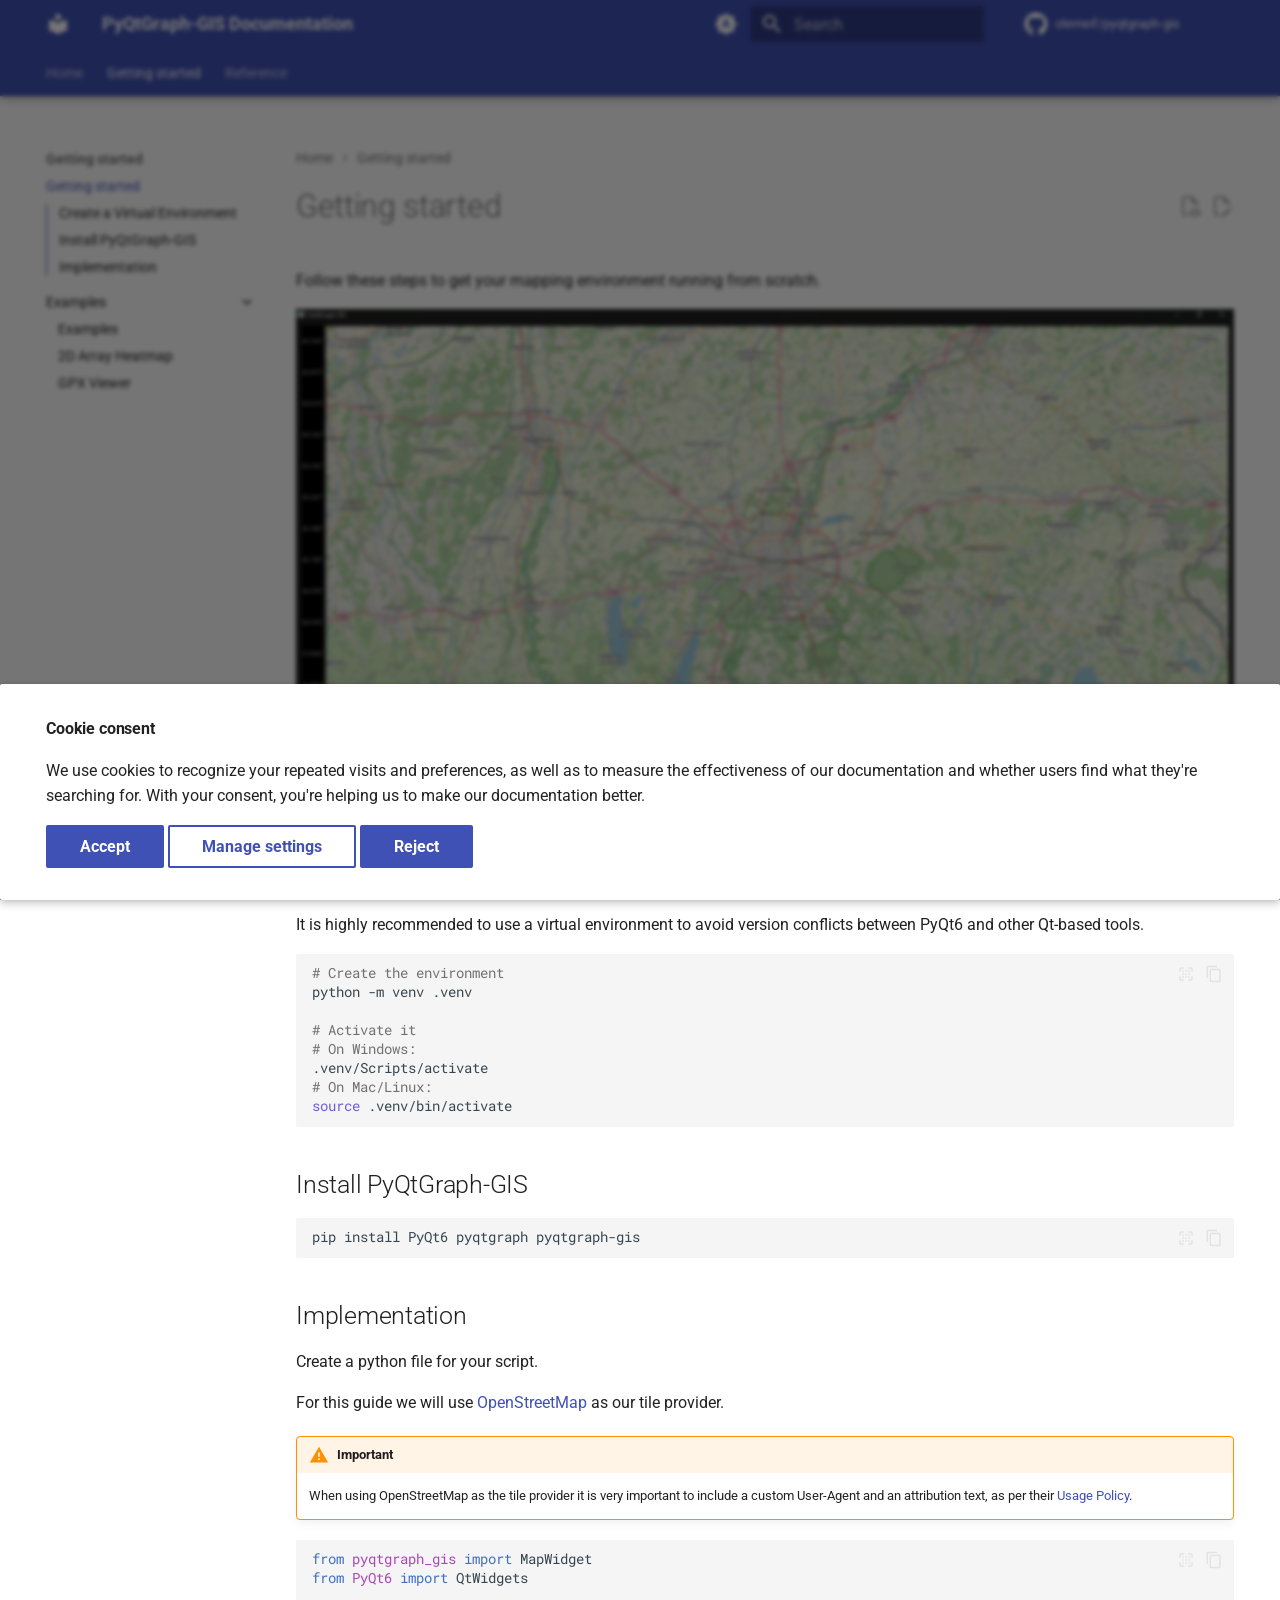
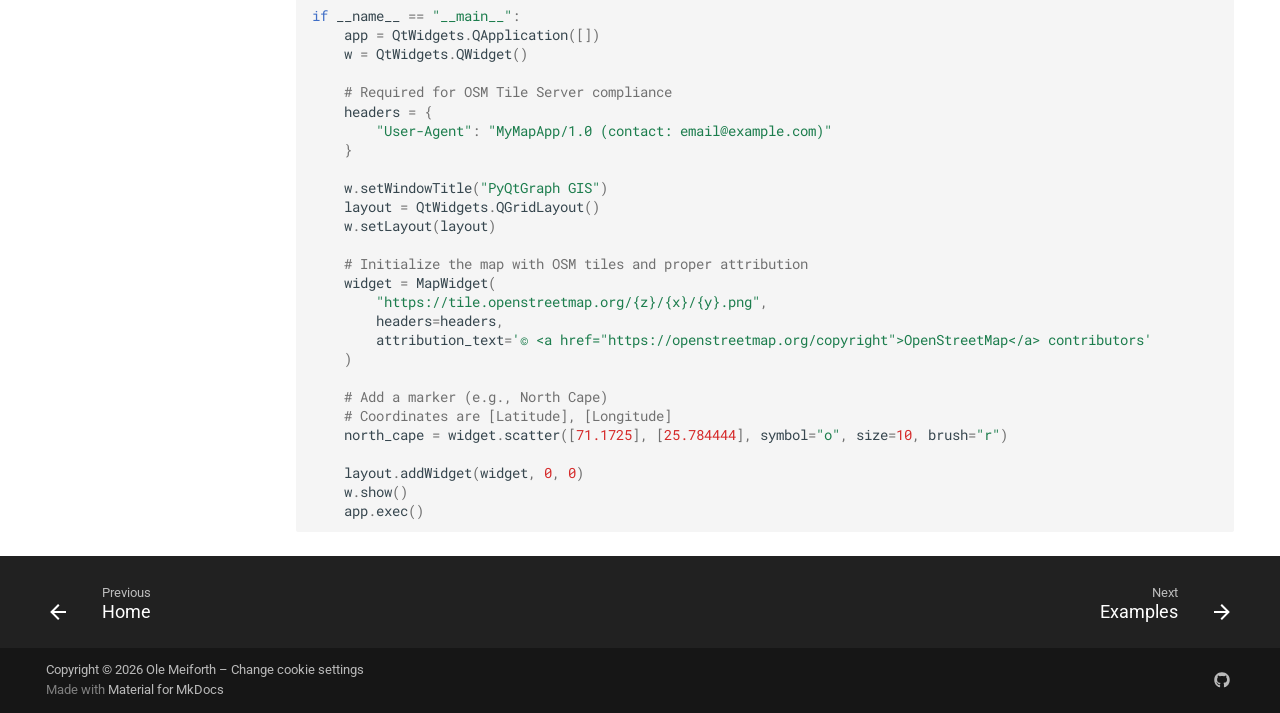
==== commit 1fc751bb: "Deployed a33f278 with MkDocs version: 1.6.1" ====
--- a/getting_started/index.html
+++ b/getting_started/index.html
@@ -54,6 +54,16 @@
     <script>__md_scope=new URL("..",location),__md_hash=e=>[...e].reduce(((e,_)=>(e<<5)-e+_.charCodeAt(0)),0),__md_get=(e,_=localStorage,t=__md_scope)=>JSON.parse(_.getItem(t.pathname+"."+e)),__md_set=(e,_,t=localStorage,a=__md_scope)=>{try{t.setItem(a.pathname+"."+e,JSON.stringify(_))}catch(e){}}</script>
     
       
+  
+
+
+  
+  
+
+<script id="__analytics">function __md_analytics(){function e(){dataLayer.push(arguments)}window.dataLayer=window.dataLayer||[],e("js",new Date),e("config","G-VL3Z1N3WPT"),document.addEventListener("DOMContentLoaded",(function(){document.forms.search&&document.forms.search.query.addEventListener("blur",(function(){this.value&&e("event","search",{search_term:this.value})}));document$.subscribe((function(){var t=document.forms.feedback;if(void 0!==t)for(var a of t.querySelectorAll("[type=submit]"))a.addEventListener("click",(function(a){a.preventDefault();var n=document.location.pathname,d=this.getAttribute("data-md-value");e("event","feedback",{page:n,data:d}),t.firstElementChild.disabled=!0;var r=t.querySelector(".md-feedback__note [data-md-value='"+d+"']");r&&(r.hidden=!1)})),t.hidden=!1})),location$.subscribe((function(t){e("config","G-VL3Z1N3WPT",{page_path:t.pathname})}))}));var t=document.createElement("script");t.async=!0,t.src="https://www.googletagmanager.com/gtag/js?id=G-VL3Z1N3WPT",document.getElementById("__analytics").insertAdjacentElement("afterEnd",t)}</script>
+  
+    <script>if("undefined"!=typeof __md_analytics){var consent=__md_get("__consent");consent&&consent.analytics&&__md_analytics()}</script>
+  
 
     
     
@@ -971,6 +981,8 @@
 
 
 
+  
+
 
 
 
@@ -1084,6 +1096,21 @@
     
     
       
+        
+  
+  
+    
+    
+  
+  <li class="task-list-item">
+    <label class="task-list-control">
+      <input type="checkbox" name="analytics" checked>
+      <span class="task-list-indicator"></span>
+      Google Analytics
+    </label>
+  </li>
+
+      
     
     
       
